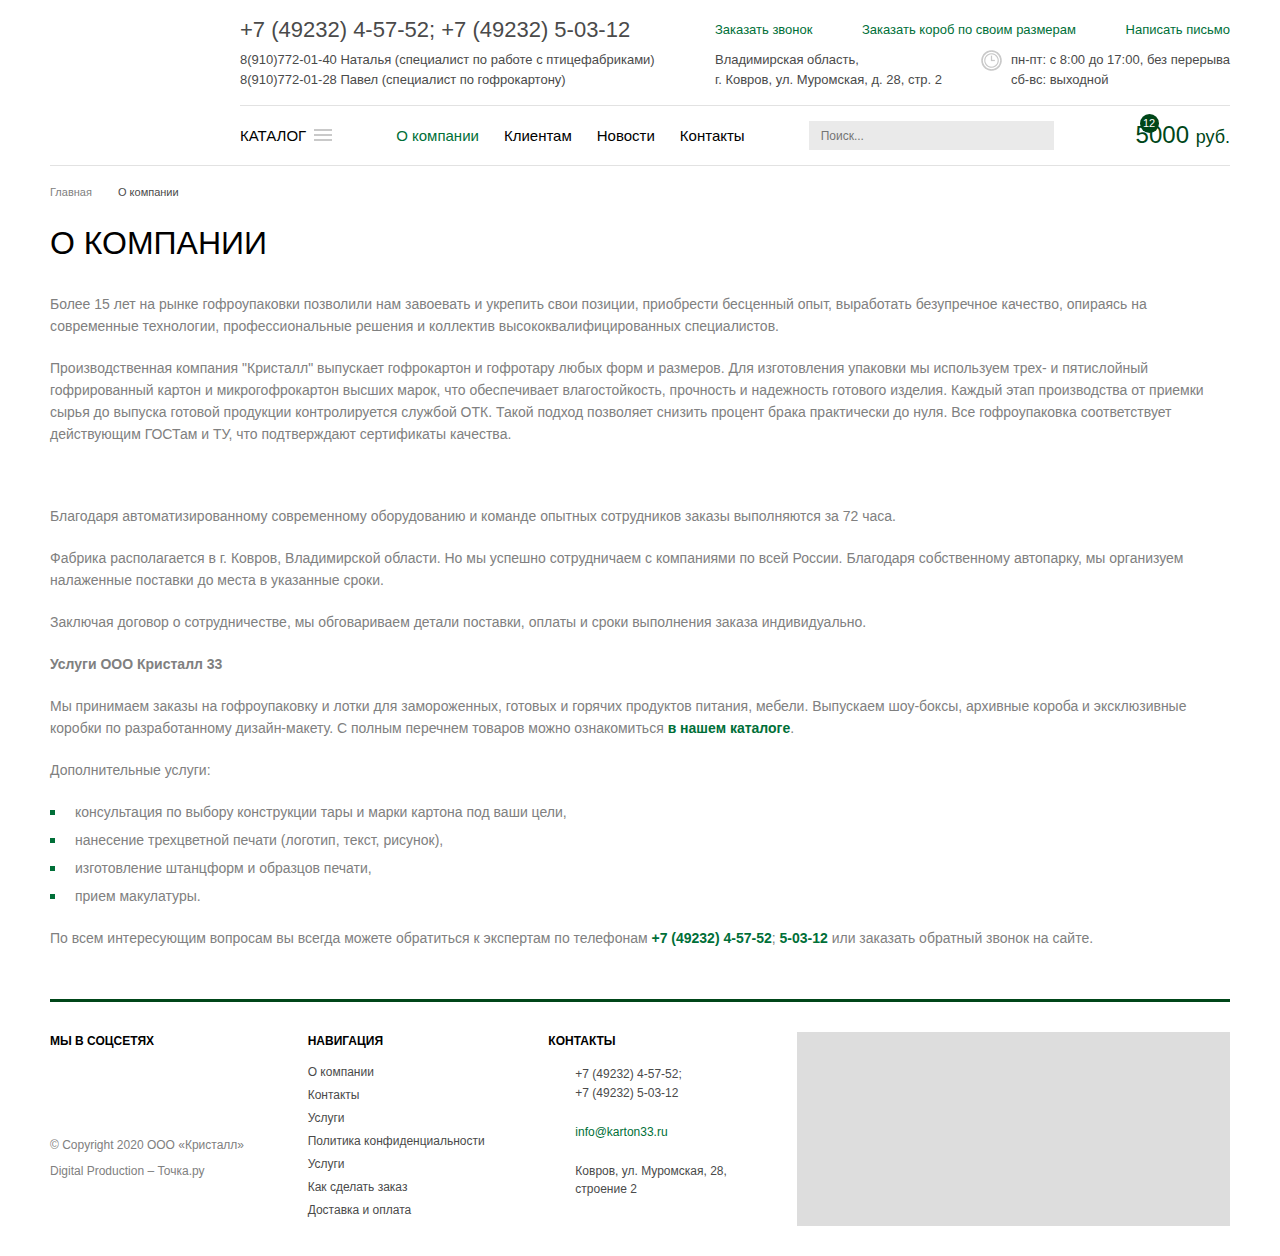
==== about.html @ c440630a "Изменения в шапке" ====
<!DOCTYPE html>
<html lang="ru">
	<head>
		<meta http-equiv="Content-Type" content="text/html; charset=utf-8">

		<!-- Адаптирование страницы для мобильных устройств -->
		<meta name="viewport" content="width=device-width, initial-scale=1, maximum-scale=1">

		<!-- Запрет распознования номера телефона -->
		<meta name="format-detection" content="telephone=no">
		<meta name="SKYPE_TOOLBAR" content ="SKYPE_TOOLBAR_PARSER_COMPATIBLE">

		<!-- Заголовок страницы -->
		<title>Заголовок страницы</title>

		<!-- Данное значение часто используют(использовали) поисковые системы -->
		<meta name="description" content="">
		<meta name="keywords" content="">

		<!-- Традиционная иконка сайта, размер 16x16, прозрачность поддерживается. Рекомендуемый формат: .ico или .png -->
		<link rel="shortcut icon" href="favicon.ico">

		<!-- Изменение цвета панели моб. браузера -->
		<meta name="msapplication-TileColor" content="#025319">
		<meta name="theme-color" content="#025319">

		<!-- Подключение файлов стилей -->
		<link rel="stylesheet" href="css/owl.carousel.css">
		<link rel="stylesheet" href="css/fancybox.css">
		<link rel="stylesheet" href="css/styles.css">

		<link rel="stylesheet" href="css/response_1219.css" media="(max-width: 1219px)">
		<link rel="stylesheet" href="css/response_1023.css" media="(max-width: 1023px)">
		<link rel="stylesheet" href="css/response_767.css" media="(max-width: 767px)">
		<link rel="stylesheet" href="css/response_479.css" media="(max-width: 479px)">
	</head>

	<body>
		<div class="wrap">
			<div class="main">
				<header>
					<button class="close"></button>

					<div class="mob_scroll">
						<div class="cont row">

							<div class="logo">
								<a href="/">
									<img src="images/logo.png" alt="">
								</a>
							</div>


							<div class="info">
								<div class="row">
									<div class="phones">
										<div class="big">
											<a href="tel:+74923245752">+7 (49232) 4-57-52</a>;
											<a href="tel:+74923250312">+7 (49232) 5-03-12</a>
										</div>

										<div>
											<a href="tel:89107720140">8(910)772-01-40 Наталья (специалист по работе с птицефабриками)</a>
										</div>

										<div>
											<a href="tel:89107720128">8(910)772-01-28 Павел (специалист по гофрокартону)</a>
										</div>
									</div>

									<div class="col_right">
										<button class="callback_btn modal_link" data-content="#callback_modal">Заказать звонок</button>

										<button class="order_btn modal_link" data-content="#order_modal">Заказать короб по своим размерам</button>

										<button class="feedback_btn modal_link" data-content="#feedback_modal">Написать письмо</button>

										<div class="location">
											Владимирская область,<br>
											г. Ковров, ул. Муромская, д. 28, стр. 2
										</div>

										<div class="time">
											пн-пт: с 8:00 до 17:00,  без перерыва<br>
											сб-вс: выходной
										</div>
									</div>
								</div>


								<div class="row">
									<div class="catalog modal_cont">
										<a href="/" class="link">Каталог</a>

										<button class="btn mini_modal_link" data-modal-id="#catalog_modal">
											<span></span>
										</button>

										<div class="mini_modal" id="catalog_modal">
											<div class="row">
												<div class="col">
													<div class="list">
														<div class="bold"><a href="/">Картонные коробки</a></div>
														<div><a href="/">Картонные коробки для переезда</a></div>
														<div><a href="/">Четырехклапанный короб</a></div>
														<div><a href="/">Без верхних клапанов</a></div>
														<div><a href="/">С замком "ласточкин хвост"</a></div>
														<div><a href="/">Шоу-боксы</a></div>
													</div>

													<div class="list">
														<div class="bold"><a href="/">Самосборный короб</a></div>
														<div><a href="/">Архивный короб</a></div>
													</div>

													<div class="list">
														<div class="bold"><a href="/">Эксклюзивные коробки</a></div>
													</div>
												</div>


												<div class="col">
													<div class="list">
														<div class="bold"><a href="/">Упаковка яиц</a></div>
														<div><a href="/">Упаковка для 20 яиц</a></div>
														<div><a href="/">Упаковка для 30 яиц</a></div>
														<div><a href="/">Короб для яиц</a></div>
														<div><a href="/">Бугорчатая прокладка для яиц</a></div>
													</div>

													<div class="list">
														<div class="bold"><a href="/">Упаковка дверей</a></div>
														<div class="bold"><a href="/">Упаковка пиццы</a></div>
														<div class="bold"><a href="/">Упаковка мяса птицы</a></div>
													</div>

													<div class="list">
														<div class="bold"><a href="/">Листовой гофрокартон</a></div>
														<div><a href="/">Микрогофрокартон</a></div>
														<div><a href="/">Пятислойный гофрокартон</a></div>
														<div><a href="/">Трехслойный гофрокартон</a></div>
													</div>
												</div>


												<div class="col">
													<div class="list">
														<div class="bold"><a href="/">Боробки с крышкой</a></div>
														<div class="bold"><a href="/">Большие картонные коробки</a></div>
													</div>

													<div class="list">
														<div class="bold"><a href="/">Лотки из гофрокартона</a></div>
														<div><a href="/">Для кондитерских изделий</a></div>
														<div><a href="/">Для мясной продукции</a></div>
														<div><a href="/">Для рыбной продукции</a></div>
														<div><a href="/">Комплект крышка/дно</a></div>
														<div><a href="/">Для суточных цыплят</a></div>
														<div><a href="/">Овощной лоток</a></div>
														<div><a href="/">Кондитерский лоток усиленный</a></div>
													</div>
												</div>

												<div class="col">
													<div class="list">
														<div class="bold"><a href="/">Печать на коробках</a></div>
														<div class="bold"><a href="/">Прием макулатуры</a></div>
														<div class="bold"><a href="/">Изготовление штанцформ</a></div>
													</div>
												</div>
											</div>
										</div>
									</div>


									<nav class="menu">
										<div class="item">
											<a class="active">О компании</a>
										</div>

										<div class="item">
											<a href="/" class="sub_link">Клиентам</a>

											<div class="sub_menu">
												<div><a href="/">Услуги</a></div>
												<div><a href="/">Как сделать заказ</a></div>
												<div><a href="/">Доставка и оплата</a></div>
											</div>
										</div>

										<div class="item">
											<a href="/">Новости</a>
										</div>

										<div class="item">
											<a href="/">Контакты</a>
										</div>
									</nav>


									<form action="" class="search">
										<input type="text" name="" value="" class="input" placeholder="Поиск...">

										<button type="submit" class="submit_btn">

										</button>
									</form>


									<a href="/" class="cart_link">
										<img src="images/ic_cart.png" alt="">
										<span class="count">12</span>
										<span class="price">5000 <small>руб.</small></span>
									</a>
								</div>
							</div>

						</div>
					</div>
				</header>


				<section class="mob_header">
					<div class="cont">

						<div class="logo">
							<img src="images/logo.png" alt="">
						</div>


						<div class="phones">
							<div class="big">
								<a href="tel:+74923245752">+7 (49232) 4-57-52</a>;
								<a href="tel:+74923250312">+7 (49232) 5-03-12</a>
							</div>
						</div>


						<a href="/" class="cart_link">
							<img src="images/ic_cart.png" alt="">
							<span class="count">12</span>
							<span class="price">5000 <small>руб.</small></span>
						</a>


						<button class="mob_menu_btn">
							<span></span>
						</button>

					</div>
				</section>


				<section class="page_head">
					<div class="cont">

						<div class="breadcrumbs">
							<a href="/">Главная</a> <span class="sep"></span>
							О компании
						</div>

						<h1 class="page_title">О КОМПАНИИ</h1>

					</div>
				</section>


				<section class="block">
					<div class="cont">

						<div class="text_block">
							<p>Более 15 лет на рынке гофроупаковки позволили нам завоевать и укрепить свои позиции, приобрести бесценный опыт, выработать безупречное качество, опираясь на современные технологии, профессиональные решения и коллектив высококвалифицированных специалистов.</p>

							<p>Производственная компания "Кристалл" выпускает гофрокартон и гофротару любых форм и размеров. Для изготовления упаковки мы используем трех- и пятислойный гофрированный картон и микрогофрокартон высших марок, что обеспечивает влагостойкость, прочность и надежность готового изделия. Каждый этап производства от приемки сырья до выпуска готовой продукции контролируется службой ОТК. Такой подход позволяет снизить процент брака практически до нуля. Все гофроупаковка соответствует действующим ГОСТам и ТУ, что подтверждают сертификаты качества.</p>

							<div class="gallery">
								<div class="row">
									<a href="images/tmp/cert_img1.jpg" class="fancy_img" data-fancybox="gallery">
										<img data-src="images/tmp/cert_img1.jpg" alt="" class="lozad">
									</a>

									<a href="images/tmp/cert_img2.jpg" class="fancy_img" data-fancybox="gallery">
										<img data-src="images/tmp/cert_img2.jpg" alt="" class="lozad">
									</a>

									<a href="images/tmp/cert_img3.jpg" class="fancy_img" data-fancybox="gallery">
										<img data-src="images/tmp/cert_img3.jpg" alt="" class="lozad">
									</a>
								</div>
							</div>

							<p>Благодаря автоматизированному современному оборудованию и команде опытных сотрудников заказы выполняются за 72 часа.</p>

							<p>Фабрика располагается в г. Ковров, Владимирской области. Но мы успешно сотрудничаем с компаниями по всей России. Благодаря собственному автопарку, мы организуем налаженные поставки до места в указанные сроки.</p>

							<p>Заключая договор о сотрудничестве, мы обговариваем детали поставки, оплаты и сроки выполнения заказа индивидуально.</p>

							<p><strong>Услуги ООО Кристалл 33</strong></p>

							<p>Мы принимаем заказы на гофроупаковку и лотки для замороженных, готовых и горячих продуктов питания, мебели. Выпускаем шоу-боксы, архивные короба и эксклюзивные коробки по разработанному дизайн-макету. С полным перечнем товаров можно ознакомиться <a href="/"><b>в нашем каталоге</b></a>.</p>

							<p>Дополнительные услуги:</p>

							<ul>
								<li>консультация по выбору конструкции тары и марки картона под ваши цели,</li>
								<li>нанесение трехцветной печати (логотип, текст, рисунок),</li>
								<li>изготовление штанцформ и образцов печати,</li>
								<li>прием макулатуры.</li>
							</ul>

							<p>По всем интересующим вопросам вы всегда можете обратиться к экспертам по телефонам <a href="tel:+7492324-57-52"><b>+7 (49232) 4-57-52</b></a>; <a href="tel:+74923250312"><b>5-03-12</b></a> или заказать обратный звонок на сайте.</p>
						</div>

					</div>
				</section>
			</div>


			<footer>
				<div class="cont">

					<div class="row">
						<div class="col">
							<div class="socials">
								<div class="title">МЫ В СОЦСЕТЯХ</div>

								<a href="/" target="_blank" class="vk"></a>
							</div>

							<div class="copyright">&copy; Copyright 2020 ООО «Кристалл»</div>

							<div class="creator">
								Digital Production – <a href="/" target="_blank" rel="noopener">Точка.ру</a>
							</div>
						</div>


						<div class="links">
							<div class="title">НАВИГАЦИЯ</div>

							<div class="list">
								<div><a href="/">О компании</a></div>
								<div><a href="/">Контакты</a></div>
								<div><a href="/">Услуги</a></div>
								<div><a href="/">Политика конфиденциальности</a></div>
								<div><a href="/">Услуги</a></div>
								<div><a href="/">Как сделать заказ</a></div>
								<div><a href="/">Доставка и оплата</a></div>
							</div>
						</div>


						<div class="contacts">
							<div class="title">КОНТАКТЫ</div>

							<div class="phone">
								<div><a href="tel:+74923245752">+7 (49232) 4-57-52</a>;</div>
								<div><a href="tel:+74923250312">+7 (49232) 5-03-12</a></div>
							</div>

							<div class="email">
								<a href="mailto:info@karton33.ru">info@karton33.ru</a>
							</div>

							<div class="adres">Ковров, ул. Муромская, 28, строение 2</div>
						</div>


						<div class="map">
							<script type="text/javascript" charset="utf-8" async src="https://api-maps.yandex.ru/services/constructor/1.0/js/?um=constructor%3Aab0e8671769a07c97c5d4440eb5400919c801d9e5bbdc01a79ce185cebcdc451&amp;width=100%25&amp;height=100%25&amp;lang=ru_RU&amp;scroll=false"></script>
						</div>
					</div>

				</div>
			</footer>
		</div>


		<div class="buttonUp">
			<button><span></span></button>
		</div>


		<div class="overlay"></div>

		<div class="supports_error">
			Ваш браузер устарел рекомендуем обновить его до последней версии<br> или использовать другой более современный.
		</div>


		<section class="modal" id="callback_modal">
			<div class="modal_title">Заказать звонок</div>

			<div class="modal_data">
				<form action="" class="form custom_submit">
					<div class="line">
						<div class="label">Имя <span class="required">*</span></div>

						<div class="field">
							<input type="text" name="" value="" class="input">
						</div>
					</div>

					<div class="line">
						<div class="label">Телефон <span class="required">*</span></div>

						<div class="field">
							<input type="tel" name="" value="" class="input">
						</div>
					</div>

					<div class="line">
						<div class="label">Комментарий</div>

						<div class="field">
							<input type="text" name="" value="" class="input">
						</div>
					</div>

					<div class="line agree">
						<div class="field">
							<input type="checkbox" name="agree" id="callback_agree">
							<label for="callback_agree">
								С условиями <a href="/" target="_blank">обработки персональных</a> данных ознакомлен и согласен *
							</label>
						</div>
					</div>


					<div class="submit">
						<button type="submit" class="submit_btn">Отправить</button>

						<div class="exp"><span class="required">*</span> — обязательные поля</div>
					</div>
				</form>
			</div>
		</section>


		<section class="modal" id="order_modal">
			<div class="modal_title">Заказать короб</div>

			<div class="modal_data">
				<form action="" class="form custom_submit">
					<div class="line">
						<div class="label">Ваше имя</div>

						<div class="field">
							<input type="text" name="" value="" class="input">
						</div>
					</div>

					<div class="line">
						<div class="label">Ваш телефон <span class="required">*</span></div>

						<div class="field">
							<input type="tel" name="" value="" class="input">
						</div>
					</div>

					<div class="line">
						<div class="label">Ваши размеры</div>

						<div class="field">
							<textarea name=""></textarea>
						</div>
					</div>

					<div class="line">
						<div class="label">Ваш комментарий</div>

						<div class="field">
							<textarea name=""></textarea>
						</div>
					</div>

					<div class="line agree">
						<div class="field">
							<input type="checkbox" name="agree" id="order_agree">
							<label for="order_agree">
								С условиями <a href="/" target="_blank">обработки персональных</a> данных ознакомлен и согласен *
							</label>
						</div>
					</div>


					<div class="submit">
						<button type="submit" class="submit_btn">Отправить</button>

						<div class="exp"><span class="required">*</span> — обязательные поля</div>
					</div>
				</form>
			</div>
		</section>


		<section class="modal" id="feedback_modal">
			<div class="modal_title">Написать письмо</div>

			<div class="modal_data">
				<form action="" class="form custom_submit">
					<div class="line">
						<div class="label">Ваше имя</div>

						<div class="field">
							<input type="text" name="" value="" class="input">
						</div>
					</div>

					<div class="line">
						<div class="label">E-mail <span class="required">*</span></div>

						<div class="field">
							<input type="email" name="" value="" class="input">
						</div>
					</div>

					<div class="line">
						<div class="label">Текст письма <span class="required">*</span></div>

						<div class="field">
							<textarea name=""></textarea>
						</div>
					</div>

					<div class="line agree">
						<div class="field">
							<input type="checkbox" name="agree" id="feedback_agree">
							<label for="feedback_agree">
								С условиями <a href="/" target="_blank">обработки персональных</a> данных ознакомлен и согласен *
							</label>
						</div>
					</div>


					<div class="submit">
						<button type="submit" class="submit_btn">Отправить</button>

						<div class="exp"><span class="required">*</span> — обязательные поля</div>
					</div>
				</form>
			</div>
		</section>


		<section class="modal" id="product_order_modal">
			<div class="modal_title">Заказать</div>

			<div class="modal_data">
				<form action="" class="form custom_submit">
					<div class="line">
						<div class="label">Ваше имя</div>

						<div class="field">
							<input type="text" name="" value="" class="input">
						</div>
					</div>

					<div class="line">
						<div class="label">Ваш телефон <span class="required">*</span></div>

						<div class="field">
							<input type="tel" name="" value="" class="input">
						</div>
					</div>

					<div class="line">
						<div class="label">Ваш комментарий</div>

						<div class="field">
							<textarea name=""></textarea>
						</div>
					</div>

					<div class="line agree">
						<div class="field">
							<input type="checkbox" name="agree" id="product_order_agree">
							<label for="product_order_agree">
								С условиями <a href="/" target="_blank">обработки персональных</a> данных ознакомлен и согласен *
							</label>
						</div>
					</div>


					<div class="submit">
						<button type="submit" class="submit_btn">Отправить</button>

						<div class="exp"><span class="required">*</span> — обязательные поля</div>
					</div>
				</form>
			</div>
		</section>


		<section class="modal" id="success_modal">
			<div class="modal_title">Спасибо!</div>

			<div class="text">Ваше сообщение успешно отправлено. Наш менеджер свяжется с Вами.</div>
		</section>


		<!-- Подключение javascript файлов -->
		<script src="js/jquery-3.5.0.min.js"></script>
		<script src="js/lozad.min.js"></script>
		<script src="js/owl.carousel.min.js"></script>
		<script src="js/inputmask.min.js"></script>
		<script src="js/fancybox.min.js"></script>
		<script src="js/functions.js"></script>
		<script src="js/scripts.js"></script>
	</body>
</html>
---- css/styles.css ----
/* For old browsers */
@supports (not(--css: variables))
{
    .supports_error
    {
        display: flex !important;
    }
}

/* For IE */
@media screen and (-ms-high-contrast: active), (-ms-high-contrast: none)
{
    .supports_error
    {
        display: flex !important;
    }
}



/*-----------
    Fonts
-----------*/
@font-face
{
    font-family: 'Pro';
    font-weight: normal;
    font-style: normal;

    font-display: swap;
    src: url('../fonts/pro-regular.woff') format('woff'),
    url('../fonts/pro-regular.ttf') format('truetype');
}

@font-face
{
    font-family: 'Pro';
    font-weight: 500;
    font-style: normal;

    font-display: swap;
    src: url('../fonts/pro-medium.woff') format('woff'),
    url('../fonts/pro-medium.ttf') format('truetype');
}

@font-face
{
    font-family: 'Pro';
    font-weight: 700;
    font-style: normal;

    font-display: swap;
    src: url('../fonts/pro-bold.woff') format('woff'),
    url('../fonts/pro-bold.ttf') format('truetype');
}



/*------------------
    Reset styles
------------------*/
*
{
    box-sizing: border-box;
    margin: 0;
    padding: 0;
}

*:before,
*:after
{
    box-sizing: border-box;
}

html
{
    -webkit-font-smoothing: antialiased;
    -moz-osx-font-smoothing: grayscale;
        -ms-text-size-adjust: 100%;
    -webkit-text-size-adjust: 100%;
}

body
{
    margin: 0;

    -webkit-tap-highlight-color: transparent;
    -webkit-overflow-scrolling: touch;
    text-rendering: optimizeLegibility;
    text-decoration-skip: objects;
}

img
{
    border-style: none;
}

textarea
{
    overflow: auto;
}

input,
textarea,
input:active,
textarea:active,
button
{
    margin: 0;

    -webkit-border-radius: 0;
            border-radius: 0;
         outline: none transparent !important;
    box-shadow: none;

    -webkit-appearance: none;
            appearance: none;
    -moz-outline: none !important;
}

:focus
{
    outline: 0;
}

:hover,
:active
{
    -webkit-tap-highlight-color: rgba(0,0,0,0);
    -webkit-touch-callout: none;
}


::-ms-clear
{
    display: none;
}



/*-------------------
    Global styles
-------------------*/
:root
{
    --bg: #fff;
    --sidebar_width: 235px;
    --scroll_width: 17px;
    --text_color: #808080;
    --font_size: 14px;
    --font_size_title: 32px;
    --font_family: 'Pro', 'Arial', sans-serif;
}


::selection
{
    color: #fff;

    background: #025319;
}

::-moz-selection
{
    color: #fff;

    background: #025319;
}


.clear
{
    clear: both;
}

.left
{
    float: left;
}

.right
{
    float: right;
}



html
{
    height: 100%;

    background: var(--bg);
}

html.custom_scroll ::-webkit-scrollbar
{
    width: 10px;
    height: 10px;

    background-color: #ccc;
}

html.custom_scroll ::-webkit-scrollbar-thumb
{
    background-color: #025319;
}

html.custom_scroll
{
    scrollbar-color: #025319 #ccc;
    scrollbar-width: thin;
}


body
{
    color: var(--text_color);
    font: var(--font_size) var(--font_family);

    height: 100%;

    -webkit-user-select: none;
       -moz-user-select: none;
        -ms-user-select: none;
            user-select: none;

    -webkit-touch-callout: none;
}

body.lock
{
    position: fixed;
    top: 0;
    left: 0;

    overflow: hidden;

    width: 100%;
    height: 100%;
}


button
{
    color: var(--text_color);
    font: var(--font_size) var(--font_family);

    cursor: pointer;

    border: none;
    background: none;
}


.wrap
{
    position: relative;

    display: flex;
    overflow: hidden;
    flex-direction: column;

    min-width: 360px;
    min-height: 100%;
}


.main
{
    flex: 1 0 auto;
}


.cont
{
    width: 100%;
    max-width: 1220px;
    margin: 0 auto;
    padding: 0 20px;
}


.compensate-for-scrollbar
{
    margin-right: var(--scroll_width) !important;
}

.compensate-for-scrollbar header.fixed
{
    padding-right: var(--scroll_width) !important;
}


.lozad
{
    transition: opacity .5s linear;

    opacity: 0;
}

.lozad.loaded
{
    opacity: 1;
}


.row
{
    display: flex;

    justify-content: flex-start;
    align-items: flex-start;
    align-content: flex-start;
    flex-wrap: wrap;
}



.content_flex.row,
.content_flex > .cont.row
{
    justify-content: space-between;
    align-items: stretch;
    align-content: stretch;
}

.content_flex .content
{
    position: relative;

    width: calc(100% - var(--sidebar_width) - 30px);
}

.content_flex .content > :first-child
{
    margin-top: 0;
}

.content_flex .content > :last-child
{
    margin-bottom: 0;
}

.content_flex .content .page_title
{
    margin-bottom: 20px;
}



.block
{
    margin-bottom: 50px;
}



.owl-carousel,
.owl-carousel .slide:first-child
{
    display: block;
}

.owl-carousel .slide
{
    display: none;
}

.owl-carousel .owl-stage
{
    font-size: 0;

    white-space: nowrap;
}

.owl-carousel .owl-item
{
    font-size: var(--font_size);

    display: inline-block;

    vertical-align: top;
    white-space: normal;
}

.owl-carousel .slide .lozad
{
    transition: .2s linear;
}



.modal_cont
{
    position: relative;
}

.mini_modal_link
{
    font-family: var(--font_family);

    display: inline-block;

    cursor: pointer;
    vertical-align: top;
    text-decoration: none;

    border: none;
    background: none;
}

.mini_modal
{
    position: absolute;
    z-index: 100;
    top: calc(100% + 30px);
    left: 0;

    visibility: hidden;

    transition: .2s linear;
    pointer-events: none;

    opacity: 0;
}

.mini_modal.active
{
    top: 100%;

    visibility: visible;

    pointer-events: auto;

    opacity: 1;
}



.buttonUp
{
    position: fixed;
    z-index: 99;
    right: 50%;
    bottom: 30px;

    display: none;

    margin-right: -657px;
}

.buttonUp button
{
    position: relative;

    display: flex;

    width: 47px;
    height: 46px;

    transition: background .2s linear;

    background: #bee3d0;

    justify-content: center;
    align-items: center;
    align-content: center;
    flex-wrap: wrap;
}

.buttonUp button > *
{
    position: relative;

    display: block;

    width: 1px;
    height: 19px;

    transition: background .2s linear;

    background: #00440c;
}

.buttonUp button > *:before
{
    position: absolute;
    top: 0;
    left: -4px;

    display: block;

    width: 9px;
    height: 9px;
    margin: auto;

    content: '';
    transition: border-color .2s linear;
    transform: rotate(-45deg);

    border-top: 1px solid #00440c;
    border-right: 1px solid #00440c;
}

.buttonUp button:hover
{
    background: #007031;
}

.buttonUp button:hover > *
{
    background: #fff;
}

.buttonUp button:hover > *:before
{
    border-color: #fff;
}



.overlay
{
    position: fixed;
    z-index: 100;
    top: 0;
    left: 0;

    display: none;

    width: 100%;
    height: 100%;

    opacity: .65;
    background: #000;
}



.supports_error
{
    font-family: 'Arial', sans-serif;
    font-size: 20px;
    line-height: 30px;

    position: fixed;
    z-index: 1000;
    top: 0;
    left: 0;

    display: none;

    width: 100%;
    height: 100%;
    padding: 20px;

    text-align: center;

    background: #fff;

    justify-content: center;
    align-items: center;
    align-content: center;
    flex-wrap: wrap;
}

.supports_error.show
{
    display: flex;
}



/*------------
    Header
------------*/
header
{
    position: relative;
    z-index: 99;
    top: 0;
    left: 0;

    width: 100%;
}


header > .close
{
    position: absolute;
    top: 0;
    left: 100%;

    display: none;

    width: 50px;
    height: 50px;

    cursor: pointer;

    border: none;
    background: none;
}

header.show > .close
{
    display: block;
}

header.show > .close:before,
header.show > .close:after
{
    position: absolute;
    top: 0;
    right: 0;
    bottom: 0;
    left: 0;

    display: block;

    width: 50%;
    height: 2px;
    margin: auto;

    content: '';
    transform: rotate(45deg);

    background: #fff;
}

header.show > .close:after
{
    transform: rotate(-45deg);
}


header .cont
{
    position: relative;
}



header .logo
{
    display: flex;

    max-width: 170px;
    margin-right: auto;

    align-self: center;
    justify-content: flex-start;
    align-items: center;
    align-content: center;
    flex-wrap: wrap;
}

header .logo a,
header .logo img
{
    display: block;

    max-width: 100%;
    margin: 0 auto;
}



header .info
{
    width: calc(100% - 190px);
    margin-left: auto;
    padding: 10px 0 15px;
}

header .info .row
{
    justify-content: space-between;
    /*align-items: center;
    align-content: center;*/
}

header .info .row + .row
{
    margin-top: 15px;
    padding-top: 15px;

    border-top: 1px solid #e2e2e2;
}



header .phones
{
    color: #4a4a4a;
    font-size: 13px;
    line-height: 20px;
}

header .phones > * br
{
    display: none;
}

header .phones .big
{
    font-size: 22px;
    line-height: 40px;
}

header .phones a
{
    color: #4a4a4a;

    text-decoration: none;
}



header .col_right
{
    display: flex;

    width: calc(100% - 450px);

    justify-content: space-between;
    align-items: center;
    align-content: center;
    flex-wrap: wrap;
}


header .callback_btn
{
    color: #006f38;
    font-size: 13px;
    line-height: 40px;

    padding-left: 25px;

    transition: .2s linear;

    background: url(../images/ic_callback_link.png) 0 0 no-repeat;
}

header .callback_btn:hover
{
    color: #004619;

    background-position: 0 -40px;
}


header .order_btn
{
    color: #006f38;
    font-size: 13px;
    line-height: 40px;

    padding-left: 25px;

    transition: .2s linear;

    background: url(../images/ic_order_link.png) 0 0 no-repeat;
}

header .order_btn:hover
{
    color: #004619;

    background-position: 0 -40px;
}


header .feedback_btn
{
    color: #006f38;
    font-size: 13px;
    line-height: 40px;

    padding-left: 25px;

    transition: .2s linear;

    background: url(../images/ic_feedback_link.png) 0 0 no-repeat;
}

header .feedback_btn:hover
{
    color: #004619;

    background-position: 0 -40px;
}



header .location
{
    color: #4a4a4a;
    font-size: 13px;
    line-height: 20px;

    padding-left: 25px;

    background: url(../images/ic_footer_adres.png) 0 0 no-repeat;
}



header .time
{
    color: #4a4a4a;
    font-size: 13px;
    line-height: 20px;

    padding-left: 30px;

    background: url(../images/ic_time.png) 0 0 no-repeat;
}



header .catalog
{
    position: static;

    display: flex;

    justify-content: flex-start;
    align-items: center;
    align-content: center;
    flex-wrap: wrap;
}


header .catalog .link
{
    color: #000;
    font-size: 15px;
    font-weight: 500;
    line-height: 29px;

    display: block;

    transition: color .2s linear;
    text-decoration: none;
    text-transform: uppercase;
}

header .catalog .link:hover,
header .catalog .link.active
{
    color: #006f38;
}


header .catalog .btn
{
    display: flex;

    width: 18px;
    height: 18px;
    margin-bottom: 1px;
    margin-left: 8px;

    justify-content: center;
    align-items: center;
    align-content: center;
    flex-wrap: wrap;
}

header .catalog .btn span
{
    position: relative;

    display: block;

    width: 100%;
    height: 2px;

    transition: background .2s linear;

    background: #c9c9c9;
}

header .catalog .btn span:before,
header .catalog .btn span:after
{
    position: absolute;
    top: -5px;
    left: 0;

    display: block;

    width: 100%;
    height: 100%;

    content: '';
    transition: background .2s linear;

    background: #c9c9c9;
}

header .catalog .btn span:after
{
    top: 5px;
}

header .catalog .btn:hover span,
header .catalog .btn.active span,
header .catalog .btn:hover span:before,
header .catalog .btn.active span:before,
header .catalog .btn:hover span:after,
header .catalog .btn.active span:after
{
    background: #006f38;
}


#catalog_modal
{
    top: 100%;
    left: 20px;

    width: 1180px;
    padding: 30px;

    background: #006f38;
}

#catalog_modal .row
{
    margin-bottom: -30px;
    margin-left: -50px;
}

#catalog_modal .row > *
{
    width: calc(25% - 50px);
    margin-bottom: 30px;
    margin-left: 50px;
}

#catalog_modal .list + .list
{
    margin-top: 30px;
}

#catalog_modal .list > * + *
{
    margin-top: 7px;
}

#catalog_modal .list a
{
    color: #fff;

    display: inline-block;

    vertical-align: top;
    text-decoration: none;
}

#catalog_modal .list .bold a
{
    font-weight: 700;
}

#catalog_modal .list a:hover
{
    text-decoration: underline;
}



header .menu
{
    display: flex;

    justify-content: flex-start;
    align-items: flex-start;
    align-content: flex-start;
    flex-wrap: wrap;
}

header .menu .item
{
    position: relative;
}

header .menu .item + .item
{
    margin-left: 25px;
}

header .menu .item > a
{
    color: #000;
    font-size: 15px;
    font-weight: 500;
    line-height: 29px;

    display: block;

    transition: color .2s linear;
    text-decoration: none;
}

header .menu .item:hover > a,
header .menu .item > a.active
{
    color: #006f38;
}


header .menu .sub_menu
{
    position: absolute;
    z-index: 99;
    top: calc(100% + 30px);
    left: 0;

    visibility: hidden;

    min-width: 100%;
    min-width: 220px;
    padding: 20px 25px;

    transition: .2s linear;
    pointer-events: none;

    opacity: 0;
    background: #006f38;
}

header .menu .item:hover > a.touch_link + .sub_menu
{
    top: calc(100% + 30px);

    visibility: hidden;

    opacity: 0;
}

header .menu .sub_menu:before
{
    position: absolute;
    bottom: 100%;
    left: 10px;

    display: block;

    content: '';

    border-right: 5px solid transparent;
    border-bottom: 5px solid #006f38;
    border-left: 5px solid transparent;
}

header .menu .sub_menu:after
{
    position: absolute;
    bottom: 100%;
    left: 0;

    display: block;

    width: 100%;
    height: 10px;

    content: '';
}

header .menu .item:hover .sub_menu,
header .menu .item > a.touch_link + .sub_menu.show
{
    top: calc(100% + 10px);

    visibility: visible;

    pointer-events: auto;

    opacity: 1;
}

header .menu .sub_menu a
{
    color: #fff;
    font-size: 15px;
    font-weight: 500;
    line-height: 29px;

    display: block;

    transition: background .2s linear;
    text-decoration: none;
}

header .menu .sub_menu a:hover,
header .menu .sub_menu a.active
{
    text-decoration: underline;
}



header .search
{
    display: flex;

    width: 245px;
    max-width: 100%;

    justify-content: flex-start;
    align-items: center;
    align-content: center;
    flex-wrap: wrap;
}

header .search .input
{
    color: #808080;
    font-family: var(--font_family);
    font-size: 12px;

    display: block;

    width: 100%;
    height: 29px;
    padding: 0 45px 0 12px;

    border: none;
    background: #eaeaea;
}

header .search .submit_btn
{
    display: block;

    width: 45px;
    height: 29px;
    margin-left: -45px;

    cursor: pointer;

    border: none;
    background: url(../images/ic_search.png) 0 0 no-repeat;
}

header .search .submit_btn:hover
{
    background-position: 0 -29px;
}

header .search .submit_btn:active
{
    background-position: 0 -58px;
}



header .cart_link
{
    color: #004619;
    font-weight: 500;

    position: relative;

    display: flex;

    text-decoration: none;

    justify-content: flex-start;
    align-items: center;
    align-content: center;
    flex-wrap: wrap;
}

header .cart_link img
{
    display: block;
}

header .cart_link .count
{
    color: #fff;
    font-size: 11px;
    font-weight: 500;
    line-height: 19px;

    position: absolute;
    top: -7px;
    left: 22px;

    width: 19px;
    height: 19px;

    text-align: center;

    border-radius: 50%;
    background: #004619;
}

header .cart_link .price
{
    font-size: 24px;

    display: block;

    margin-left: 18px;

    white-space: nowrap;
}

header .cart_link .price small
{
    font-size: 18px;
}



.mob_header
{
    position: relative;
    z-index: 99;
    top: 0;
    left: 0;

    display: none;

    width: 100%;
    margin-bottom: 5px;
    padding: 15px 0;
}

.mob_header .cont
{
    display: flex;

    justify-content: space-between;
    align-items: center;
    align-content: center;
    flex-wrap: wrap;
}


.mob_header .logo a,
.mob_header .logo img
{
    display: block;

    height: 80px;
}


.mob_header .phones
{
    color: #4a4a4a;
    font-size: 13px;
    line-height: 20px;
}

.mob_header .phones .big
{
    font-size: 20px;
    line-height: 30px;
}

.mob_header .phones a
{
    color: #4a4a4a;

    text-decoration: none;
}


.mob_header .cart_link
{
    color: #004619;
    font-weight: 500;

    position: relative;

    display: flex;

    text-decoration: none;

    justify-content: flex-start;
    align-items: center;
    align-content: center;
    flex-wrap: wrap;
}

.mob_header .cart_link img
{
    display: block;

    width: 30px;
}

.mob_header .cart_link .count
{
    color: #fff;
    font-size: 11px;
    font-weight: 500;
    line-height: 19px;

    position: absolute;
    top: -7px;
    left: 22px;

    width: 19px;
    height: 19px;

    text-align: center;

    border-radius: 50%;
    background: #004619;
}

.mob_header .cart_link .price
{
    font-size: 22px;

    display: block;

    margin-left: 18px;

    white-space: nowrap;
}

.mob_header .cart_link .price small
{
    font-size: 16px;
}


.mob_header .mob_menu_btn
{
    display: block;

    width: 46px;
    height: 38px;
    margin-right: -10px;
    margin-left: -10px;
    padding: 10px;

    cursor: pointer;

    border: none;
    background: none;
}

.mob_header .mob_menu_btn span
{
    position: relative;

    display: block;

    width: 100%;
    height: 2px;

    background: #000;
}

.mob_header .mob_menu_btn span:before,
.mob_header .mob_menu_btn span:after
{
    position: absolute;
    top: -8px;
    left: 0;

    display: block;

    width: 100%;
    height: 100%;

    content: '';

    background: #000;
}

.mob_header .mob_menu_btn span:after
{
    top: 8px;
}



header.fixed
{
    position: fixed;

    margin: 0;

    -webkit-animation: moveDown .5s;
            animation: moveDown .5s;

    background: #fff;
    box-shadow: 0 3px 10px rgba(0, 0, 0, .3);
}


header.fixed .logo img
{
    height: 90px;
}


header.fixed .info
{
    padding-bottom: 10px;
}

header.fixed .info .row + .row
{
    margin-top: 10px;
    padding-top: 10px;
}


header.fixed .phones
{
    display: flex;

    width: 100%;

    justify-content: space-between;
    align-items: center;
    align-content: center;
    flex-wrap: wrap;
}

header.fixed .phones > *
{
    width: 235px;
    max-width: 100%;
}

header.fixed .phones > *.big
{
    width: calc(100% - 550px);
}


header.fixed .callback_btn,
header.fixed .order_btn,
header.fixed .feedback_btn
{
    display: none;
}


@-webkit-keyframes moveDown
{
    0%
    {
        -webkit-transform: translateY(-110px);
                transform: translateY(-110px);
    }
}
@-moz-keyframes moveDown
{
    0%
    {
        -webkit-transform: translateY(-110px);
                transform: translateY(-110px);
    }
}
@keyframes moveDown
{
    0%
    {
        -webkit-transform: translateY(-110px);
                transform: translateY(-110px);
    }
}



/*-------------
    Sidebar
-------------*/
aside
{
    position: relative;

    width: var(--sidebar_width);
    max-width: 100%;
}



aside .mob_cats_btn
{
    color: #fff;
    font-weight: 700;
    line-height: 44px;

    display: none;

    width: 100%;
    height: 44px;

    transition: background .2s linear;
    text-transform: uppercase;

    background: #004619;
}

aside .mob_cats_btn.active
{
    background: #006f38;
}


aside .cats
{
    background: #f4f4f4;
}

aside .cats .cat + .cat
{
    border-top: 1px solid #e2e2e2;
}

aside .cats .main_cat
{
    color: #006f38;
    line-height: 18px;

    position: relative;

    display: block;

    padding: 13px 18px;

    transition: color .2s linear;
    text-decoration: none;
}

aside .cats .main_cat.sub_link
{
    padding-right: 41px;
}

aside .cats .main_cat:hover,
aside .cats .main_cat.active
{
    color: #000;
}


aside .cats .main_cat .arr
{
    position: absolute;
    top: 0;
    right: 0;

    width: 40px;
    height: 100%;

    transition: background .2s linear;
}

aside .cats .main_cat .arr:after
{
    position: absolute;
    top: -3px;
    right: 0;
    bottom: 0;
    left: 0;

    display: block;

    width: 8px;
    height: 8px;
    margin: auto;

    content: '';
    transition: .2s linear;
    transform: rotate(-45deg);

    border-bottom: 1px solid #006f38;
    border-left: 1px solid #006f38;
}

aside .cats .main_cat .arr:hover
{
    background: #f0eded;
}

aside .cats .main_cat.active .arr:after
{
    top: 3px;

    transform: rotate(-225deg);

    border-color: #000;
}


aside .cats .sub_cats
{
    display: none;

    padding-bottom: 10px;
}

aside .cats .sub_cats a
{
    color: #006f38;
    font-size: 12px;
    line-height: 14px;

    position: relative;

    display: block;

    padding: 8px 18px 8px 34px;

    transition: color .2s linear;
    text-decoration: none;
}

aside .cats .sub_cats a:before
{
    position: absolute;
    top: 15px;
    left: 18px;

    display: block;

    width: 3px;
    height: 3px;

    content: '';

    background: #006f38;
}

aside .cats .sub_cats a:hover,
aside .cats .sub_cats a.active
{
    color: #000;
}



/*---------------
    Page head
---------------*/
.page_head
{
    margin-bottom: 30px;
}

.page_head .cont > * + *
{
    margin-top: 25px;
}


.breadcrumbs
{
    color: #4a4a4a;
    font-size: 11px;

    padding-top: 20px;

    border-top: 1px solid #e2e2e2;
}

.breadcrumbs a
{
    color: var(--text_color);

    transition: color .2s linear;
    text-decoration: none;
}

.breadcrumbs a:hover
{
    color: #006f38;
}

.breadcrumbs .sep
{
    position: relative;
    top: -1px;

    display: inline-block;

    width: 10px;
    height: 5px;
    margin: 0 5px;

    vertical-align: middle;

    background: url(../images/ic_bred_sep.png) 0 0 no-repeat;
}


.page_title
{
    color: #000;
    font-size: var(--font_size_title);
    font-weight: normal;
    line-height: 40px;

    text-transform: uppercase;
}


.page_head .articul
{
    font-size: 12px;

    margin-left: 20px;

    align-self: center;
}



/*----------------
    Block head
----------------*/
.block_head
{
    display: flex;

    width: 100%;
    margin-bottom: 25px;

    justify-content: flex-start;
    align-items: center;
    align-content: center;
    flex-wrap: wrap;
}

.block_head.center
{
    text-align: center;

    justify-content: center;
}

.block_head .title
{
    color: #000;
    font-size: var(--font_size_title);
    font-weight: normal;
    line-height: calc(var(--font_size_title) + 4px);

    text-transform: uppercase;
}



/*------------------
    Form elements
------------------*/
.form
{
    --form_border_color: #e2e2e2;
    --form_focus_color: #333;
    --form_error_color: red;
    --form_border_radius: 0;
    --form_bg_color: #fff;
    --form_placeholder_color: #808080;
}


.form ::-webkit-input-placeholder
{
    color: var(--form_placeholder_color);
}

.form :-moz-placeholder
{
    color: var(--form_placeholder_color);
}

.form :-ms-input-placeholder
{
    color: var(--form_placeholder_color);
}


.form .columns
{
    margin-left: calc(var(--form_columns_offset) * -1);

    --form_columns_offset: 18px;
}

.form .columns > *
{
    width: calc(50% - var(--form_columns_offset));
    margin-left: var(--form_columns_offset);
}


.form .columns > *.width1of3
{
    width: calc(33.333% - var(--form_columns_offset));
}

.form .columns > *.width2of3
{
    width: calc(66.666% - var(--form_columns_offset));
}

.form .columns > *.width3of3
{
    width: calc(100% - var(--form_columns_offset));
}


.form .line
{
    margin-bottom: 18px;
}


.form .label
{
    color: #000;
    font-size: 12px;
    font-weight: 500;

    margin-bottom: 5px;
}

.form .label.big
{
    font-size: 18px;

    margin-bottom: 7px;
}


.form .required
{
    color: #006f38;
}


.form .field
{
    position: relative;
}


.form .input
{
    color: #000;
    font: 12px var(--font_family);

    display: block;

    width: 100%;
    height: 32px;
    padding: 0 10px;

    transition: border-color .2s linear;

    border: 1px solid var(--form_border_color);
    border-radius: var(--form_border_radius);
    background: var(--form_bg_color);
}

.form textarea
{
    color: #000;
    font: 12px var(--font_family);

    display: block;

    width: 100%;
    height: 101px;
    padding: 8px 10px;

    resize: none;
    transition: border-color .2s linear;

    border: 1px solid var(--form_border_color);
    border-radius: var(--form_border_radius);
    background: var(--form_bg_color);
}


.form .input:-webkit-autofill
{
    -webkit-box-shadow: inset 0 0 0 50px var(--form_bg_color) !important;
}


.form .input:focus,
.form textarea:focus
{
    border-color: var(--form_focus_color);
}

.form .error
{
    border-color: var(--form_error_color);
}


.form input[type=checkbox]
{
    display: none;
}

.form input[type=checkbox] + label
{
    color: #000;
    font-size: 12px;
    font-weight: 500;
    line-height: 16px;

    position: relative;

    display: table-cell;

    min-height: 21px;
    padding-left: 30px;

    cursor: pointer;
    text-align: left;
    vertical-align: middle;
}

.form input[type=checkbox] + label a
{
    color: #006f38;
}

.form input[type=checkbox] + label a:hover
{
    text-decoration: none;
}

.form input[type=checkbox] + label:before
{
    position: absolute;
    top: 50%;
    left: -1px;

    display: block;

    width: 21px;
    height: 21px;
    margin-top: -11px;

    content: '';

    background: url(../images/ic_checkbox.png) 0 0 no-repeat;
}

.form input[type=checkbox]:checked + label:before
{
    background-position: 0 -21px;
}


.form .submit
{
    display: flex;

    padding-top: 7px;

    justify-content: flex-start;
    align-items: flex-start;
    align-content: flex-start;
    flex-wrap: wrap;
}

.form .submit_btn
{
    color: #fff;
    font: 700 var(--font_size) var(--font_family);

    display: inline-block;

    height: 38px;
    padding: 0 20px;

    cursor: pointer;
    transition: background .2s linear;
    vertical-align: top;
    text-transform: uppercase;

    border: none;
    background: #004619;
}

.form .submit_btn:hover
{
    background: #006f38;
}


.form .submit .exp
{
    color: #4a4a4a;
    font-size: 11px;

    margin-left: auto;

    align-self: center;
}



/*----------------
    Typography
----------------*/
.text_block
{
    line-height: 22px;

    -webkit-user-select: text;
       -moz-user-select: text;
        -ms-user-select: text;
            user-select: text;

    -webkit-touch-callout: text;
}


.text_block > :last-child
{
    margin-bottom: 0 !important;
}

.text_block > :first-child
{
    margin-top: 0 !important;
}


.text_block h1
{
    color: #000;
    font-size: 32px;
    font-weight: normal;
    line-height: 40px;
}


.text_block h2
{
    color: #000;
    font-size: 28px;
    font-weight: normal;
    line-height: 30px;
}

.text_block h1 + h2
{
    margin-top: 0 !important;
}


.text_block h3
{
    color: #000;
    font-size: 25px;
    font-weight: normal;
    line-height: 27px;
}

.text_block h1 + h3,
.text_block h2 + h3
{
    margin-top: 0 !important;
}


.text_block h4
{
    color: #000;
    font-size: 22px;
    font-weight: normal;
    line-height: 24px;
}

.text_block h1 + h4,
.text_block h2 + h4,
.text_block h3 + h4
{
    margin-top: 0 !important;
}


.text_block h5
{
    color: #000;
    font-size: 20px;
    font-weight: normal;
    line-height: 22px;
}

.text_block h1 + h5,
.text_block h2 + h5,
.text_block h3 + h5,
.text_block h4 + h5
{
    margin-top: 0 !important;
}


.text_block h6
{
    color: #000;
    font-size: 18px;
    font-weight: normal;
    line-height: 20px;

    margin-bottom: 30px;
}

.text_block h1 + h6,
.text_block h2 + h6,
.text_block h3 + h6,
.text_block h4 + h6,
.text_block h5 + h6
{
    margin-top: 0 !important;
}


.text_block * + h2,
.text_block * + h3,
.text_block * + h4,
.text_block * + h5,
.text_block * + h6
{
    margin-top: 40px;
}

.text_block .clear + h2,
.text_block .clear + h3,
.text_block .clear + h4,
.text_block .clear + h5,
.text_block .clear + h6
{
    margin-top: 20px;
}

.text_block h1 + *,
.text_block h2 + *,
.text_block h3 + *,
.text_block h4 + *,
.text_block h5 + *,
.text_block h6 + *
{
    margin-top: 0 !important;
}


.text_block > *
{
    margin-bottom: 20px;
}


.text_block img
{
    display: block;

    max-width: 100%;
}

.text_block img.left
{
    max-width: calc(50% - 40px);
    margin-top: 4px;
    margin-right: 40px;
}

.text_block img.right
{
    max-width: calc(50% - 40px);
    margin-top: 4px;
    margin-left: 40px;
}

.text_block img.loaded
{
    height: auto !important;
}


.text_block ul li
{
    position: relative;

    display: block;
    overflow: hidden;

    padding-left: 25px;

    list-style-type: none;
}

.text_block ul li + li
{
    margin-top: 6px;
}

.text_block ul li:before
{
    position: absolute;
    top: 9px;
    left: 0;

    display: block;

    width: 5px;
    height: 5px;

    content: '';

    background: #006f38;
}


.text_block .pluses > *
{
    display: flex;

    justify-content: space-between;
    align-items: flex-start;
    align-content: flex-start;
    flex-wrap: wrap;
}

.text_block .pluses > * + *
{
    margin-top: 20px;
}

.text_block .pluses .icon
{
    width: 70px;
}

.text_block .pluses .icon img
{
    max-width: 100%;
    max-height: 60px;
    margin: 0 auto;
}

.text_block .pluses .icon + *
{
    width: calc(100% - 100px);

    align-self: center;
}


.text_block .gallery
{
    margin-top: 30px;
    margin-bottom: 30px;
}

.text_block .gallery .row
{
    margin-bottom: -30px;
    margin-left: -30px;
}

.text_block .gallery .row > *
{
    width: calc(20% - 30px);
    margin-bottom: 30px;
    margin-left: 30px;
}

.text_block .gallery a
{
    display: block;
}

.text_block .gallery img
{
    display: block;

    width: 100%;
    margin: 0;
}


.text_block a
{
    color: #006f38;

    text-decoration: none;
}

.text_block a:hover
{
    text-decoration: underline;
}



/*-----------------
    Main slider
-----------------*/
.main_slider
{
    margin-bottom: 20px;
}

.main_slider .slide
{
    background: #ddd;
}

.main_slider .slide a
{
    position: relative;

    display: flex;
    overflow: hidden;

    min-height: 501px;

    text-decoration: none;

    justify-content: flex-end;
    align-items: center;
    align-content: center;
    flex-wrap: wrap;
}

.main_slider .slide .title
{
    color: #fff;
    font-size: 50px;

    position: relative;
    z-index: 5;

    display: flex;

    width: 460px;
    max-width: 100%;
    height: 267px;
    padding-left: 70px;

    background: #025319;

    justify-content: flex-start;
    align-items: center;
    align-content: center;
    flex-wrap: wrap;
}

.main_slider .slide img
{
    position: absolute;
    top: 0;
    left: 0;

    display: block;

    width: 100%;
    height: 100%;

    object-fit: cover;
}


.main_slider .thumbs
{
    margin-top: 20px;

    flex-wrap: nowrap;
}

.main_slider .thumbs > *
{
    width: 16.666%;

    transition: opacity .2s linear;

    opacity: .25;
}

.main_slider .thumbs > * + *
{
    margin-left: 20px;
}

.main_slider .thumbs img
{
    display: block;

    width: 100%;
}

.main_slider .thumbs > *:hover,
.main_slider .thumbs > *.active
{
    opacity: 1;
}



/*----------------
    Advantages
----------------*/
.advantages .data
{
    padding: 25px;

    border-radius: 3px;
    background: url(../images/bg_advantages.png) 0 0 repeat;
}


.advantages .row
{
    margin-bottom: -20px;
    margin-left: -20px;

    justify-content: center;
}

.advantages .row > *
{
    width: calc(16.666% - 20px);
    margin-bottom: 20px;
    margin-left: 20px;
}


.advantages .item
{
    color: #000;
    font-weight: 500;
    line-height: 18px;

    text-align: center;
}

.advantages .item .icon
{
    display: flex;

    height: 120px;
    margin-bottom: 4px;

    justify-content: center;
    align-items: center;
    align-content: center;
    flex-wrap: wrap;
}

.advantages .item .icon img
{
    display: block;

    max-width: 100%;
    max-height: 100%;
}



/*--------------
    Products
--------------*/
.products .product
{
    position: relative;

    display: flex;
    flex-direction: column;

    padding: 15px;

    transition: .2s linear;
    text-align: center;

    border: 1px solid #aaa;
}


.products .product .thumb
{
    display: flex;

    height: 170px;
    margin-bottom: 15px;

    justify-content: center;
    align-items: center;
    align-content: center;
    flex-wrap: wrap;
}

.products .product .thumb img
{
    display: block;

    max-width: 100%;
    max-height: 100%;
}


.products .product .name
{
    color: #0f4f1a;
    font-size: 12px;
    font-weight: 500;
    line-height: 24px;

    text-transform: uppercase;

    flex: 1 0 auto;
}

.products .product .name a
{
    color: #0f4f1a;

    display: inline-block;

    vertical-align: top;
    text-decoration: none;
}

.products .product .thumb:hover ~ .name a,
.products .product .name a:hover
{
    text-decoration: underline;
}

.products .product .order_btn
{
    color: #fff;
    font-weight: 700;
    line-height: 38px;

    display: block;

    width: 110px;
    height: 38px;
    margin: 15px auto 0;

    transition: background .2s linear;
    text-transform: uppercase;

    background: #004619;
}

.products .product .order_btn:hover
{
    background: #006f38;
}



.products .list > * + *
{
    margin-top: 20px;
}

.products .list .product
{
    display: flex;
    flex-direction: row;

    padding: 20px;

    text-align: left;

    justify-content: space-between;
    align-items: flex-start;
    align-content: flex-start;
    flex-wrap: nowrap;
}

.products .list .product .thumb
{
    width: 100px;
    height: auto;
    margin: 0;
}

.products .list .product .info
{
    width: calc(100% - 670px);
}

.products .list .product .name
{
    font-size: 15px;
    font-weight: normal;
    line-height: 21px;

    text-transform: none;
}

.products .list .product .articul
{
    font-size: 12px;

    margin-top: 10px;
}

.products .list .product .size > *
{
    display: flex;

    justify-content: flex-start;
    align-items: flex-start;
    align-content: flex-start;
    flex-wrap: nowrap;
}

.products .list .product .size > * + *
{
    line-height: 18px;

    margin-top: 9px;
}

.products .list .product .size > * > *
{
    width: 80px;
    padding-right: 10px;
}

.products .list .product .size .val
{
    color: #000;
}

.products .list .product .price,
.products .list .product .material,
.products .list .product .size
{
    font-size: 14px;
    line-height: 24px;

    width: 120px;
}

.products .list .product .price b,
.products .list .product .material b
{
    color: #004619;
    font-weight: 500;
    line-height: 18px;

    display: block;

    margin-top: 7px;
}

.products .list .product .order_btn
{
    margin: 0;
}



/*---------------
    Сats wall
---------------*/
.cats_wall .row
{
    padding-bottom: 1px;
    padding-left: 1px;

    align-items: stretch;
    align-content: stretch;
}

.cats_wall .row > *
{
    width: calc(20% - 1px);
    margin-bottom: -1px;
    margin-left: -1px;
}


.cats_wall .cat
{
    color: #006f38;
    font-size: 18px;
    line-height: 23px;

    position: relative;
    z-index: 1;

    display: block;

    padding: 20px;

    transition: .2s linear;
    text-align: center;
    text-decoration: none;

    border: 1px solid #e2e2e2;
}


.cats_wall .cat .thumb
{
    display: flex;

    height: 185px;
    margin-bottom: 5px;

    justify-content: center;
    align-items: center;
    align-content: center;
    flex-wrap: wrap;
}

.cats_wall .cat .thumb img
{
    display: block;

    max-width: 100%;
    max-height: 100%;
}

.cats_wall .cat:hover
{
    z-index: 2;

    border-color: #006f38;
    box-shadow: inset 0 0 0 1px #006f38;
}



/*-----------
    Steps
-----------*/
.steps .row
{
    margin-bottom: -30px;
    margin-left: -40px;
}

.steps .row > *
{
    width: calc(25% - 40px);
    margin-bottom: 30px;
    margin-left: 40px;
}


.steps .item
{
    color: #000;
    line-height: 22px;

    text-align: center;
}

.steps .item .icon
{
    display: flex;

    height: 68px;
    margin-bottom: 12px;

    justify-content: center;
    align-items: center;
    align-content: center;
    flex-wrap: wrap;
}

.steps .item .icon img
{
    display: block;

    max-width: 100%;
    max-height: 100%;
}



/*--------------
    Articles
--------------*/
.articles .article
{
    position: relative;

    display: flex;
    flex-direction: column;

    padding: 15px;

    text-align: center;

    border: 1px solid #aaa;
}


.articles .article .thumb
{
    display: flex;

    height: 170px;
    margin-bottom: 15px;

    justify-content: center;
    align-items: center;
    align-content: center;
    flex-wrap: wrap;
}

.articles .article .thumb img
{
    display: block;

    max-width: 100%;
    max-height: 100%;
}


.articles .article .name
{
    color: #0f4f1a;
    font-size: 16px;
    line-height: 24px;

    flex: 1 0 auto;
}

.articles .article .name a
{
    color: #0f4f1a;

    display: inline-block;

    vertical-align: top;
    text-decoration: none;
}

.articles .article .thumb:hover ~ .name a,
.articles .article .thumb:hover ~ .info .name a,
.articles .article .name a:hover
{
    text-decoration: underline;
}


.articles .article .desc
{
    line-height: 22px;

    margin-top: 7px;
}


.articles .article .details
{
    color: #0f4f1a;
    line-height: 22px;

    display: inline-block;

    margin-top: 7px;

    vertical-align: top;
    text-decoration: none;
}

.articles .article .details:hover
{
    text-decoration: underline;
}



.articles .list > * + *
{
    margin-top: 20px;
}

.articles .list .article
{
    display: flex;
    flex-direction: row;

    padding: 20px;

    text-align: left;

    border: 1px solid #e2e2e2;

    justify-content: space-between;
    align-items: flex-start;
    align-content: flex-start;
    flex-wrap: wrap;
}

.articles .list .article .thumb
{
    width: 130px;
    height: auto;
    margin: 0;
}

.articles .list .article .thumb + .info
{
    width: calc(100% - 150px);
}



/*-------------------
    Contacts info
-------------------*/
.contacts_info .info
{
    line-height: 22px;

    width: calc(50% - 20px);
    margin-right: auto;

    -webkit-user-select: text;
       -moz-user-select: text;
        -ms-user-select: text;
            user-select: text;

    -webkit-touch-callout: text;
}

.contacts_info .info > * + *
{
    margin-top: 20px;
}

.contacts_info .info a
{
    color: #006f38;

    text-decoration: none;
}

.contacts_info .info a:hover
{
    text-decoration: underline;
}

.contacts_info .info .phones > * + *
{
    margin-top: 4px;
}

.contacts_info .info .time
{
    margin-top: 39px;
}


.contacts_info .requisites
{
    line-height: 22px;

    width: calc(50% - 20px);
    margin-left: auto;

    -webkit-user-select: text;
       -moz-user-select: text;
        -ms-user-select: text;
            user-select: text;

    -webkit-touch-callout: text;
}

.contacts_info .requisites > * + *
{
    margin-top: 10px;
}


.contacts_info .print
{
    width: 100%;
    margin-top: 40px;

    text-align: center;
}

.contacts_info .print .btn
{
    color: #fff;
    font-weight: 700;
    line-height: 38px;

    display: inline-block;

    width: 110px;
    height: 38px;

    transition: background .2s linear;
    vertical-align: top;
    text-transform: uppercase;

    background: #004619;
}

.contacts_info .print .btn:hover
{
    background: #006f38;
}


.contacts_info .map
{
    height: 400px;
    margin-top: 50px;

    background: #ddd;
}



/*--------------------
    Sub categories
--------------------*/
.sub_categories .row
{
    margin-bottom: -15px;
    margin-left: -15px;
}

.sub_categories .row > *
{
    max-width: calc(100% - 15px);
    margin-bottom: 15px;
    margin-left: 15px;
}


.sub_categories .row a
{
    color: #006f38;
    font-size: 15px;
    line-height: 19px;

    display: block;

    padding: 8px 14px;

    transition: border-color .2s linear, box-shadow .2s linear;
    text-decoration: none;

    border: 1px solid #e2e2e2;
}

.sub_categories .row .hide
{
    display: none;
}

.sub_categories .row a:hover
{
    border-color: #006f38;
    box-shadow: inset 0 0 0 1px #006f38;
}


.sub_categories .spoler_btn
{
    color: #006f38;
    font-size: 15px;
    font-weight: 500;

    display: block;

    margin: 20px auto 0;

    text-decoration: underline;
}

.sub_categories .spoler_btn span + span,
.sub_categories .spoler_btn.active span
{
    display: none;
}

.sub_categories .spoler_btn.active span + span
{
    display: inline;
}



/*------------------
    Product info
------------------*/
.product_info .row
{
    align-items: stretch;
    align-content: stretch;
}


.product_info .image
{
    width: 464px;
    max-width: 100%;

    border: 1px solid #e2e2e2;
}

.product_info .image a
{
    position: relative;

    display: flex;

    height: 388px;
    padding: 20px;

    justify-content: center;
    align-items: center;
    align-content: center;
    flex-wrap: wrap;
}

.product_info .image a:after
{
    position: absolute;
    bottom: 23px;
    left: 23px;

    display: block;

    width: 32px;
    height: 32px;

    content: '';

    background: url(../images/ic_zoom.png) 0 0 no-repeat;
}

.product_info .image a:hover:after
{
    background-position: -32px 0;
}

.product_info .image img
{
    display: block;

    max-width: 100%;
    max-height: 100%;
}


.product_info .info
{
    width: calc(100% - 463px);
    margin-left: -1px;

    border: 1px solid #e2e2e2;
}

.product_info .info .row
{
    padding: 30px;

    justify-content: space-between;
}

.product_info .info .row + .row
{
    border-top: 1px solid #e2e2e2;
}


.product_info .info .title
{
    color: #444;
    font-weight: 700;

    margin-bottom: 9px;
}


.product_info .info .size
{
    font-size: 14px;
    line-height: 24px;

    width: 25%;
}

.product_info .info .size > *
{
    display: flex;

    justify-content: flex-start;
    align-items: flex-start;
    align-content: flex-start;
    flex-wrap: nowrap;
}

.product_info .info .size > * + *
{
    line-height: 18px;

    margin-top: 9px;
}

.product_info .info .size > * > *
{
    width: 80px;
    padding-right: 10px;
}

.product_info .info .size .val
{
    color: #000;
}


.product_info .info .material
{
    font-size: 14px;
    line-height: 24px;

    width: 25%;
}

.product_info .info .material > * + *
{
    line-height: 18px;

    margin-top: 9px;
}


.product_info .info .description
{
    font-size: 14px;
    line-height: 24px;

    width: calc(50% - 40px);
}

.product_info .info .description > * + *
{
    line-height: 18px;

    margin-top: 9px;
}


.product_info .info .price
{
    width: 25%;
}

.product_info .info .price .val
{
    color: #004619;
    font-size: 22px;
    font-weight: 500;
    line-height: 38px;
}

.product_info .info .price .val.on_request
{
    font-size: 18px;
}


.product_info .info .amount
{
    width: 25%;
}

.product_info .info .amount .box
{
    position: relative;

    width: 116px;
}

.product_info .info .amount button
{
    position: absolute;
    z-index: 3;
    top: 0;
    left: 0;

    display: block;

    width: 34px;
    height: 38px;
}

.product_info .info .amount button:after
{
    position: absolute;
    top: -4px;
    right: 0;
    bottom: 0;
    left: 0;

    display: block;

    width: 8px;
    height: 8px;
    margin: auto;

    content: '';
    transform: rotate(-45deg);

    border-bottom: 1px solid #004619;
    border-left: 1px solid #004619;
}

.product_info .info .amount button.plus
{
    right: 0;
    left: auto;
}

.product_info .info .amount button.plus:after
{
    top: 4px;

    transform: rotate(-225deg);
}

.product_info .info .amount .input
{
    color: #808080;
    font-family: var(--font_family);
    font-size: 12px;

    display: block;

    width: 100%;
    height: 38px;
    padding: 0 33px;

    text-align: center;

    border: 1px solid #e2e2e2;
    background: none;
}


.product_info .info .buy
{
    width: calc(50% - 40px);
    padding-top: 25px;
}

.product_info .info .buy .order_btn
{
    color: #fff;
    font-weight: 700;
    line-height: 38px;

    display: block;

    width: 110px;
    height: 38px;

    transition: background .2s linear;
    text-transform: uppercase;

    background: #004619;
}

.product_info .info .buy .order_btn:hover
{
    background: #006f38;
}



.products_examples .item
{
    display: flex;

    height: 170px;
    padding: 15px;

    transition: .2s linear;

    border: 1px solid #aaa;

    justify-content: center;
    align-items: center;
    align-content: center;
    flex-wrap: wrap;
}

.products_examples .item img
{
    display: block;

    max-width: 100%;
    max-height: 100%;
}

.products_examples .item:hover
{
    border-color: #006f38;
    box-shadow: inset 0 0 0 1px #006f38;
}



/*---------------
    Cart info
---------------*/
.cart_info .block_title
{
    color: #000;
    font-size: 24px;
    line-height: 24px;

    margin-bottom: -20px;
}


.cart_info table
{
    width: 100%;

    border-spacing: 0;
    border-collapse: collapse;
}


.cart_info table th
{
    color: #000;
    font-size: 16px;
    font-weight: 500;

    padding-bottom: 15px;

    text-align: center;

    border-bottom: 1px solid #ccc;
}

.cart_info table th + th
{
    padding-left: 30px;
}


.cart_info table td
{
    padding: 10px 0;

    text-align: center;
    vertical-align: middle;

    border-bottom: 1px solid #ccc;
}

.cart_info table td + td
{
    padding-left: 30px;
}


.cart_info table td.thumb
{
    width: 100px;
    min-width: 100px;

    table-layout: fixed;
}

.cart_info table td.thumb a
{
    display: flex;

    height: 73px;

    justify-content: center;
    align-items: center;
    align-content: center;
    flex-wrap: wrap;
}

.cart_info table td.thumb img
{
    display: block;

    max-width: 100%;
    max-height: 100%;
}


.cart_info table td.name
{
    font-size: 16px;
    font-weight: 500;
    line-height: 24px;

    text-align: left;
}

.cart_info table td.name a
{
    color: #000;

    display: inline-block;

    width: 325px;
    max-width: 100%;

    transition: color .2s linear;
    vertical-align: top;
    text-decoration: none;
}

.cart_info table td.name a:hover
{
    color: #006f38;
}


.cart_info table td.price
{
    color: #000;
    font-size: 24px;
    font-weight: 500;
    line-height: 38px;

    width: 190px;
    min-width: 190px;

    table-layout: fixed;

    white-space: nowrap;
}

.cart_info table td.price small
{
    font-size: 18px;
}

.cart_info table td.price.total
{
    width: 180px;
    min-width: 180px;
}


.cart_info table td.amount
{
    width: 233px;
    min-width: 233px;

    table-layout: fixed;
}

.cart_info table td.amount .box
{
    position: relative;

    width: 116px;
}

.cart_info table td.amount button
{
    position: absolute;
    z-index: 3;
    top: 0;
    left: 0;

    display: block;

    width: 34px;
    height: 38px;
}

.cart_info table td.amount button:after
{
    position: absolute;
    top: -4px;
    right: 0;
    bottom: 0;
    left: 0;

    display: block;

    width: 8px;
    height: 8px;
    margin: auto;

    content: '';
    transform: rotate(-45deg);

    border-bottom: 1px solid #004619;
    border-left: 1px solid #004619;
}

.cart_info table td.amount button.plus
{
    right: 0;
    left: auto;
}

.cart_info table td.amount button.plus:after
{
    top: 4px;

    transform: rotate(-225deg);
}

.cart_info table td.amount .input
{
    color: #000;
    font-family: var(--font_family);
    font-size: 16px;
    font-weight: 500;

    display: block;

    width: 100%;
    height: 38px;
    padding: 0 33px;

    text-align: center;

    border: 1px solid #e2e2e2;
    background: none;
}


.cart_info table td.delete
{
    width: 92px;
    min-width: 92px;

    table-layout: fixed;
}

.cart_info table td.delete button
{
    position: relative;

    display: block;

    width: 38px;
    height: 38px;
    margin: auto;
}

.cart_info table td.delete button:before,
.cart_info table td.delete button:after
{
    position: absolute;
    top: 0;
    right: 0;
    bottom: 0;
    left: 0;

    display: block;

    width: 55%;
    height: 2px;
    margin: auto;

    content: '';
    transition: background .2s linear;
    transform: rotate(45deg);

    background: #666;
}

.cart_info table td.delete button:after
{
    transform: rotate(-45deg);
}

.cart_info table td.delete button:hover:before,
.cart_info table td.delete button:hover:after
{
    background: #006f38;
}


.cart_info table .alignleft
{
    text-align: left;
}


.cart_info .cart_total
{
    color: #000;
    font-size: 30px;
    font-weight: 700;

    display: flex;

    justify-content: flex-end;
    align-items: flex-start;
    align-content: flex-start;
    flex-wrap: wrap;
}

.cart_info .cart_total > *
{
    display: flex;

    padding-top: 17px;

    border-top: 3px solid #004619;

    justify-content: flex-start;
    align-items: center;
    align-content: center;
    flex-wrap: wrap;
}

.cart_info .cart_total .val
{
    color: #063;

    width: 242px;
    max-width: 100%;
    margin-left: 13px;

    white-space: nowrap;
}



/*--------------
    Checkout
--------------*/
.checkout .block_title
{
    color: #000;
    font-size: 24px;
    font-weight: 500;
    line-height: 28px;

    margin-bottom: 28px;
    padding-bottom: 10px;

    border-bottom: 3px solid #004619;
}


.checkout .form .line
{
    margin-bottom: 22px;
}

.checkout .form .columns
{
    --form_columns_offset: 86px;
}


.checkout .form .type .field
{
    display: flex;

    margin-left: -86px;

    justify-content: flex-start;
    align-items: flex-start;
    align-content: flex-start;
    flex-wrap: wrap;
}

.checkout .form .type .field > *
{
    width: calc(33.333% - 86px);
    margin-left: 86px;
}


.checkout .form input[type=radio]
{
    display: none;
}

.checkout .form input[type=radio] + label
{
    color: #000;
    font-size: 19px;
    font-weight: 700;

    position: relative;

    display: flex;

    min-height: 66px;
    padding: 10px 20px 10px 47px;

    cursor: pointer;
    transition: .2s linear;
    text-align: center;

    border: 2px solid #dedede;
    border-radius: 3px;

    justify-content: center;
    align-items: center;
    align-content: center;
    flex-wrap: wrap;
}

.checkout .form input[type=radio] + label:before
{
    position: absolute;
    top: 0;
    bottom: 0;
    left: 17px;

    display: block;

    width: 19px;
    height: 19px;
    margin: auto;

    content: '';
    transition: border-color .2s linear;

    border: 2px solid #666;
    border-radius: 50%;
}

.checkout .form input[type=radio] + label:after
{
    position: absolute;
    top: 0;
    bottom: 0;
    left: 21px;

    display: block;

    width: 11px;
    height: 11px;
    margin: auto;

    content: '';
    transition: opacity .2s linear;

    opacity: 0;
    border-radius: 50%;
    background: #004619;
}

.checkout .form input[type=radio]:checked + label
{
    color: #004619;

    border-color: #5c896c;
}

.checkout .form input[type=radio]:checked + label:before
{
    border-color: #004619;
}

.checkout .form input[type=radio]:checked + label:after
{
    opacity: 1;
}


.checkout .form .type_content
{
    display: none;

    margin-bottom: -22px;
}


.checkout .form .delivery_method .method_info
{
    display: none;

    margin-top: 15px;
}

.checkout .form .delivery_method input[type=radio]:checked ~ .method_info
{
    display: block;
}

.checkout .form .delivery_method input[type=radio] + label,
.checkout .form .payment_method input[type=radio] + label
{
    font-size: 17px;
    line-height: 23px;
}

.checkout .form .delivery_method .method_info .columns
{
    --form_columns_offset: 18px;
}

.checkout .form .delivery_method .columns
{
    margin-bottom: -22px;
}

.checkout .form .delivery_method .adres
{
    color: #000;
    font-size: 15px;
    font-weight: 500;
    line-height: 23px;
}

.checkout .form .delivery_method .exp
{
    color: #000;
    font-size: 13px;
    line-height: 19px;

    margin-bottom: 22px;
}


.checkout .form textarea
{
    height: 163px;
}


.checkout .form .submit
{
    display: block;

    padding: 0;
}

.checkout .form .submit_btn
{
    font-size: 16px;

    display: block;

    width: 272px;
    max-width: 100%;
    height: 47px;
    margin-left: auto;
    padding-top: 1px;
}


.checkout .form .agree
{
    color: #000;
    font-size: 13px;
    line-height: 19px;

    width: 272px;
    max-width: 100%;
    margin-top: 15px;
    margin-left: auto;
}

.checkout .form .agree a
{
    color: #004619;

    text-decoration: none;
}

.checkout .form .agree a:hover
{
    text-decoration: underline;
}


.checkout .checkout_total
{
    color: #000;
    font-size: 30px;
    font-weight: 700;

    display: flex;

    width: 100%;
    margin-top: 27px;
    margin-bottom: 20px;

    justify-content: flex-end;
    align-items: flex-start;
    align-content: flex-start;
    flex-wrap: wrap;
}

.checkout .checkout_total .val
{
    color: #063;

    margin-left: 13px;
}



/*----------------
    Pagination
----------------*/
.pagination
{
    display: flex;

    margin-top: 30px;

    justify-content: flex-start;
    align-items: center;
    align-content: center;
    flex-wrap: wrap;
}

.pagination.center
{
    justify-content: center;
}

.pagination.alignright
{
    justify-content: flex-end;
}

.pagination a
{
    color: #4a4a4a;
    font-size: 12px;
    line-height: 44px;

    position: relative;
    z-index: 1;

    display: block;

    width: 46px;
    height: 46px;

    transition: .2s linear;
    text-align: center;
    text-decoration: none;

    border: 1px solid #e2e2e2;
}

.pagination a + a
{
    margin-left: -1px;
}

.pagination a:hover
{
    color: #006f38;

    z-index: 3;

    border-color: #006f38;
}

.pagination a.active
{
    color: #006f38;

    z-index: 2;

    border-color: #e2e2e2;
    background: #e2e2e2;
}


.pagination .prev,
.pagination .next
{
    position: relative;

    display: flex;

    border-color: #00440c;
    background: #00440c;

    justify-content: center;
    align-items: center;
    align-content: center;
    flex-wrap: wrap;
}

.pagination .prev
{
    margin-right: 11px;
}

.pagination .next
{
    margin-left: 10px;
}

.pagination .prev > *,
.pagination .next > *
{
    position: relative;

    display: block;

    width: 19px;
    height: 1px;
    margin-left: 2px;

    background: #fff;
}

.pagination .prev > *:before,
.pagination .next > *:before
{
    position: absolute;
    top: 0;
    bottom: 0;
    left: 0;

    display: block;

    width: 9px;
    height: 9px;
    margin: auto;

    content: '';
    transform: rotate(-45deg);

    border-top: 1px solid #fff;
    border-left: 1px solid #fff;
}

.pagination .next > *
{
    margin-left: -2px;

    transform: rotate(-180deg);
}

.pagination .prev:hover,
.pagination .next:hover
{
    border-color: #007031;
    background: #007031;
}



/*------------
    Footer
------------*/
footer .row
{
    padding: 30px 0;

    border-top: 3px solid #004619;

    justify-content: space-between;
}


footer .title
{
    color: #000;
    font-size: 12px;
    font-weight: 700;
    line-height: 18px;

    margin-bottom: 15px;

    text-transform: uppercase;
}


footer .socials a
{
    display: inline-block;

    width: 40px;
    height: 40px;

    vertical-align: top;

    background: url(../images/ic_socials.png) 0 0 no-repeat;
}

footer .socials a.vk
{
    background-position: 0 0;
}

footer .socials a.fb
{
    background-position: -40px 0;
}

footer .socials a.inst
{
    background-position: -80px 0;
}

footer .socials a.google
{
    background-position: -120px 0;
}

footer .socials a.vk:hover
{
    background-position: 0 -40px;
}

footer .socials a.fb:hover
{
    background-position: -40px -40px;
}

footer .socials a.inst:hover
{
    background-position: -80px -40px;
}

footer .socials a.google:hover
{
    background-position: -120px -40px;
}


footer .copyright
{
    font-size: 12px;
    line-height: 21px;

    margin-top: 30px;
}


footer .creator
{
    font-size: 12px;
    line-height: 21px;

    margin-top: 5px;
}

footer .creator a
{
    color: #808080;

    position: relative;

    display: inline-block;

    transition: color .2s linear;
    text-decoration: none;
}

footer .creator a:after
{
    position: absolute;
    right: -10px;
    bottom: -9px;

    display: block;

    width: 56px;
    height: 12px;

    content: '';

    background: url(../images/ic_creator.png) 0 0 no-repeat;
}

footer .creator a:hover
{
    color: #006f38;
}



footer .links .list > * + *
{
    margin-top: 7px;
}

footer .links .list a
{
    color: #4a4a4a;
    font-size: 12px;

    display: inline-block;

    transition: color .2s linear;
    vertical-align: top;
    text-decoration: none;
}

footer .links .list a:hover
{
    color: #006f38;
}



footer .contacts
{
    max-width: 185px;
}

footer .contacts .phone
{
    color: #4a4a4a;
    font-size: 12px;
    line-height: 19px;

    padding-left: 27px;

    background: url(../images/ic_footer_phone.png) 0 0 no-repeat;
}

footer .contacts .phone a
{
    color: #4a4a4a;

    display: inline-block;

    vertical-align: top;
    white-space: nowrap;
    text-decoration: none;
}


footer .contacts .email
{
    color: #4a4a4a;
    font-size: 12px;
    line-height: 19px;

    margin-top: 20px;
    padding-left: 27px;

    background: url(../images/ic_footer_email.png) 0 0 no-repeat;
}

footer .contacts .email a
{
    color: #006f38;

    transition: color .2s linear;
    text-decoration: none;
}

footer .contacts .email a:hover
{
    color: #004619;
}


footer .contacts .adres
{
    color: #4a4a4a;
    font-size: 12px;
    line-height: 18px;

    margin-top: 20px;
    padding-left: 27px;

    background: url(../images/ic_footer_adres.png) 0 0 no-repeat;
}



footer .map
{
    width: 433px;
    max-width: 100%;
    height: 194px;

    background: #ddd;
}



/*-----------
    PopUp
-----------*/
.modal
{
    display: none;
    visibility: visible !important;

    width: 390px;
    max-width: 100%;
    padding: 40px;

    background: #fff;
}

.modal_title
{
    color: #000;
    font-size: 18px;
    font-weight: 700;

    margin-bottom: 20px;
}
---- css/response_1219.css ----
@media (max-width: 1219px)
{
    /*-------------------
        Global styles
    -------------------*/
    :root
    {
        --font_size_title: 30px;
    }


    .owl-carousel .owl-nav button.owl-prev
    {
        left: -20px;
    }

    .owl-carousel .owl-nav button.owl-next
    {
        right: -20px;
    }

    .owl-carousel .owl-nav button
    {
        background: #bee3d0;
    }

    .owl-carousel .owl-nav button > *
    {
        background: #00440c;
    }

    .owl-carousel .owl-nav button > *:before
    {
        border-color: #00440c;
    }



    /*------------
        Header
    ------------*/
    header .info
    {
        width: calc(100% - 170px);
    }

    header .info .row + .row
    {
        margin-top: 5px;
    }


    header .phones
    {
        display: flex;

        width: 100%;

        justify-content: space-between;
        align-items: flex-start;
        align-content: flex-start;
        flex-wrap: wrap;
    }

    header .phones > * br
    {
        display: block;
    }

    header .phones > *.big
    {
        font-size: 20px;
        line-height: 30px;
    }



    header .col_right
    {
        width: 100%;
    }


    header .callback_btn,
    header .order_btn,
    header .feedback_btn
    {
        margin-top: 5px;
    }

    header .order_btn
    {
        margin-left: 25px;
    }

    header .feedback_btn
    {
        margin-right: auto;
        margin-left: 25px;
    }



    header .time
    {
        margin-right: auto;
        margin-left: 42px;
    }



    header .search
    {
        position: absolute;
        right: 20px;

        width: 230px;
        margin-top: -96px;
    }



    #catalog_modal
    {
        left: 0;

        width: 100vw;
        padding: 25px;
    }

    #catalog_modal .row
    {
        margin-left: -30px;
    }

    #catalog_modal .row > *
    {
        width: calc(25% - 30px);
        margin-left: 30px;
    }



    header.fixed .phones > *
    {
        display: none;
    }

    header.fixed .phones > *.big
    {
        display: block;

        width: calc(100% - 250px);
    }

    header.fixed .search
    {
        margin-top: -51px;
    }



    /*-------------
        Sidebar
    -------------*/



    /*---------------
        Page head
    ---------------*/
    .page_title
    {
        line-height: calc(var(--font_size_title) + 4px);
    }



    /*----------------
        Block head
    ----------------*/



    /*------------------
        Form elements
    ------------------*/



    /*----------------
        Typography
    ----------------*/
    .text_block h1
    {
        font-size: 30px;
    }



    /*-----------------
        Main slider
    -----------------*/
    .main_slider .slide a
    {
        min-height: 400px;
    }

    .main_slider .slide .title
    {
        font-size: 44px;

        width: 400px;
        height: 240px;
        padding-left: 60px;
    }


    .main_slider .thumbs
    {
        margin-top: 8px;
    }

    .main_slider .thumbs > * + *
    {
        margin-left: 8px;
    }



    /*----------------
        Advantages
    ----------------*/
    .advantages .data
    {
        padding: 20px;
    }

    .advantages .item br
    {
        display: none;
    }

    .advantages .item .icon
    {
        height: 100px;
    }



    /*--------------
        Products
    --------------*/
    .products .product .name
    {
        line-height: 20px;
    }


    .products .list .product .info
    {
        width: calc(100% - 390px);
    }

    .products .list .product .material,
    .products .list .product .size
    {
        display: none;
    }



    /*---------------
        Сats wall
    ---------------*/
    .cats_wall .row > *
    {
        width: calc(25% - 1px);
    }

    .cats_wall .cat
    {
        font-size: 17px;
        line-height: 21px;
    }

    .cats_wall .cat .thumb
    {
        height: 155px;
    }



    /*-----------
        Steps
    -----------*/
    .steps .row
    {
        margin-left: -30px;
    }

    .steps .row > *
    {
        width: calc(25% - 30px);
        margin-left: 30px;
    }



    /*--------------
        Articles
    --------------*/
    .articles .article .name
    {
        font-size: 15px;
        line-height: 21px;
    }



    /*------------------
        Product info
    ------------------*/
    .product_info .image
    {
        width: 380px;
    }


    .product_info .info
    {
        width: calc(100% - 379px);
    }

    .product_info .info .row
    {
        padding: 25px;
    }




    /*--------------------
        Sub categories
    --------------------*/
    .sub_categories .row
    {
        margin-bottom: -10px;
        margin-left: -10px;
    }

    .sub_categories .row > *
    {
        max-width: calc(100% - 10px);
        margin-bottom: 10px;
        margin-left: 10px;
    }

    .sub_categories .row a
    {
        font-size: 14px;
        line-height: 18px;

        padding-bottom: 7px;
    }



    /*---------------
        Cart info
    ---------------*/
    .cart_info .block_title
    {
        font-size: 22px;
    }


    .cart_info table th
    {
        font-size: 15px;
    }


    .cart_info table td.price,
    .cart_info table td.amount,
    .cart_info table td.price.total
    {
        width: auto;
        min-width: 0;

        table-layout: auto;
    }

    .cart_info table td.price
    {
        font-size: 22px;
    }

    .cart_info table td.price small
    {
        font-size: 16px;
    }


    .cart_info .cart_total
    {
        font-size: 28px;
    }

    .cart_info .cart_total > *
    {
        padding-top: 15px;
    }



    /*--------------
        Checkout
    --------------*/
    .checkout .form .type .field
    {
        margin-left: -40px;
    }

    .checkout .form .type .field > *
    {
        width: calc(33.333% - 40px);
        margin-left: 40px;
    }


    .checkout .form .columns
    {
        --form_columns_offset: 40px;
    }

    .checkout .form .delivery_method input[type=radio] + label,
    .checkout .form .payment_method input[type=radio] + label
    {
        font-size: 16px;
        line-height: 20px;
    }


    .checkout .checkout_total
    {
        font-size: 28px;
    }



    /*-------------------
	    Contacts info
	-------------------*/
    .contacts_info .print
    {
        display: none;
    }



    /*------------
        Footer
    ------------*/
    footer .map
    {
        width: 300px;
    }



    /*-----------
        PopUp
    -----------*/
}
---- css/response_1023.css ----
@media (max-width: 1023px)
{
    /*-------------------
        Global styles
    -------------------*/
    :root
    {
        --font_size_title: 28px;
    }



    .content_flex .content
    {
        width: 100%;
    }



    /*------------
        Header
    ------------*/
    .header_wrap
    {
        height: auto !important;
    }

    .mob_header
    {
        display: block;
    }


    header
    {
        position: fixed;
        z-index: 101;
        top: 0;
        left: 0;

        width: 310px;
        height: 100%;
        min-height: -moz-available;
        min-height: -webkit-fill-available;
        min-height:         fill-available;
        margin: 0;

        transition: transform .3s linear;
        transform: translateX(-100%);

        background: #fff;
    }

    header.show
    {
        transform: translateX(0);
    }


    header .mob_scroll
    {
        display: flex;
        overflow: auto;

        height: 100%;
        min-height: -moz-available;
        min-height: -webkit-fill-available;
        min-height:         fill-available;
        padding: 0;
        padding-bottom: 20px;

        justify-content: flex-start;
        align-items: flex-start;
        align-content: flex-start;
        flex-wrap: wrap;
    }

    header .mob_scroll > *
    {
        width: 100%;
    }


    header.fixed
    {
        -webkit-animation: none;
                animation: none;

        box-shadow: none;
    }



    header .logo,
    header .phones,
    header .cart_link
    {
        display: none;
    }


    header .info
    {
        width: 100%;
        padding: 0;
    }


    header .callback_btn,
    header .order_btn,
    header .feedback_btn
    {
        margin-top: -5px;
        margin-left: 0;

        text-align: left;
    }

    header .callback_btn
    {
        margin-top: 50px;
    }


    header .callback_btn,
    header .feedback_btn
    {
        background-position: 3px 0;
    }

    header .callback_btn:hover,
    header .feedback_btn:hover
    {
        background-position: 3px 100%;
    }


    header .location
    {
        width: 100%;
        margin-top: 5px;
    }


    header .time
    {
        width: 100%;
        margin-top: 10px;
        margin-bottom: 10px;
        margin-left: 0;
    }


    header .search
    {
        position: absolute;
        top: 15px;
        right: auto;
        left: 20px;

        width: calc(100% - 40px);
        margin-top: 0;
    }


    #catalog_modal
    {
        position: relative;
        top: 0;
        left: 0;

        display: none;

        width: calc(100% + 40px);
        margin: 5px -20px 10px;
        padding: 25px 20px;
    }

    #catalog_modal.active
    {
        top: 0;

        display: block;
    }

    #catalog_modal .row
    {
        margin-left: 0;
    }

    #catalog_modal .row > *
    {
        width: 100%;
        margin-left: 0;
    }


    header .menu
    {
        width: 100%;
        margin-top: 5px;
    }

    header .menu .item
    {
        width: 100%;
    }

    header .menu .item + .item
    {
        margin-left: 0;
    }


    header .menu .item > a.sub_link
    {
        position: relative;

        display: inline-block;

        padding-right: 20px;

        vertical-align: top;
    }

    header .menu .item > a.sub_link:after
    {
        position: absolute;
        top: -4px;
        right: 2px;
        bottom: 0;

        display: block;

        width: 8px;
        height: 8px;
        margin: auto;

        content: '';
        transition: .2s linear;
        transform: rotate(-45deg);

        border-bottom: 1px solid #006f38;
        border-left: 1px solid #006f38;
    }


    header .menu .item .sub_menu,
    header .menu .item:hover .sub_menu
    {
        position: relative;
        top: 0;
        left: 0;

        display: none;

        width: 100%;
        min-width: 0;
        margin-top: 5px;
        margin-bottom: 5px;
        padding: 15px 20px;
    }

    header .menu .item > a.touch_link + .sub_menu.show
    {
        top: 0;

        display: block;
    }

    header .menu .sub_menu a
    {
        font-size: 14px;
        line-height: 26px;
    }



    /*-------------
        Sidebar
    -------------*/
    aside
    {
        width: 100%;
        margin-bottom: 25px;
    }


    aside .mob_cats_btn
    {
        display: block;
    }

    aside .cats
    {
        display: none;

        margin-top: 10px;
    }



    /*---------------
        Page head
    ---------------*/



    /*----------------
        Block head
    ----------------*/
    .block_head
    {
        margin-bottom: 20px;
    }



    /*------------------
        Form elements
    ------------------*/
    .form .label.big
    {
        font-size: 16px;
    }



    /*----------------
        Typography
    ----------------*/
    .text_block h1
    {
        font-size: 28px;
        line-height: 36px;
    }

    .text_block h2
    {
        font-size: 26px;
        line-height: 28px;
    }

    .text_block h3
    {
        font-size: 24px;
        line-height: 26px;
    }


    .text_block .gallery .row
    {
        margin-bottom: -20px;
        margin-left: -20px;
    }

    .text_block .gallery .row > *
    {
        width: calc(33.333% - 20px);
        margin-bottom: 20px;
        margin-left: 20px;
    }



    /*-----------------
        Main slider
    -----------------*/
    .main_slider .slide a
    {
        min-height: 320px;
    }

    .main_slider .slide .title
    {
        font-size: 32px;

        width: 360px;
        height: 170px;
        padding: 20px 50px;
    }



    /*----------------
        Advantages
    ----------------*/
    .advantages .row > *
    {
        width: calc(25% - 20px);
    }



    /*---------------
        Сats wall
    ---------------*/
    .cats_wall .row > *
    {
        width: calc(33.333% - 1px);
    }

    .cats_wall .cat
    {
        font-size: 16px;
        line-height: 20px;
    }

    .cats_wall .cat .thumb
    {
        height: 150px;
        margin-bottom: 10px;
    }



    /*-----------
        Steps
    -----------*/
    .steps .row > *
    {
        width: calc(50% - 30px);
    }



    /*------------------
        Product info
    ------------------*/
    .product_info .image
    {
        width: 320px;
    }


    .product_info .info
    {
        width: calc(100% - 319px);
    }

    .product_info .info .row
    {
        padding: 20px;
    }


    .product_info .info .size,
    .product_info .info .material,
    .product_info .info .price,
    .product_info .info .amount
    {
        width: calc(50% - 10px);
    }

    .product_info .info .description,
    .product_info .info .buy
    {
        width: 100%;
        padding: 0;
    }

    .product_info .info * + .description,
    .product_info .info * + .buy
    {
        margin-top: 20px;
    }



    /*-------------------
        Contacts info
    -------------------*/
    .contacts_info .info
    {
        width: 100%;
    }

    .contacts_info .info > * + *
    {
        margin-top: 15px;
    }

    .contacts_info .info .time
    {
        margin-top: 30px;
    }


    .contacts_info .requisites
    {
        width: 100%;
        margin-top: 30px;
    }


    .contacts_info .print
    {
        margin-top: 30px;
    }


    .contacts_info .map
    {
        height: 360px;
        margin-top: 40px;
    }



    /*---------------
        Cart info
    ---------------*/
    .cart_info table th + th,
    .cart_info table td + td
    {
        padding-left: 20px;
    }


    .cart_info table td.name
    {
        font-size: 15px;
        line-height: 21px;
    }

    .cart_info table td.name a
    {
        width: auto;
        max-width: none;
    }


    .cart_info table td.amount .box
    {
        width: 100px;
    }


    .cart_info table td.price
    {
        font-size: 20px;
    }

    .cart_info table td.price small
    {
        font-size: 15px;
    }



    .cart_info .cart_total
    {
        font-size: 26px;
    }

    .cart_info .cart_total > *
    {
        padding-top: 10px;
    }

    .cart_info .cart_total .val
    {
        width: 200px;
    }



    /*--------------
        Checkout
    --------------*/
    .checkout .block_title
    {
        font-size: 22px;
        line-height: 26px;

        margin-bottom: 20px;
    }


    .checkout .form .type .field
    {
        margin-left: -30px;
    }

    .checkout .form .type .field > *
    {
        width: calc(50% - 30px);
        margin-left: 30px;
    }

    .checkout .form input[type=radio] + label
    {
        font-size: 18px;
    }

    .checkout .form .columns
    {
        --form_columns_offset: 25px;
    }


    .checkout .delivery_method .columns > *.width1of3
    {
        width: calc(100% - var(--form_columns_offset));
    }


    .checkout .checkout_total
    {
        font-size: 25px;

        margin-top: 26px;
    }



    /*------------
        Footer
    ------------*/
    footer .map
    {
        display: none;
    }



    /*-----------
        PopUp
    -----------*/
    .fancybox-slide--html
    {
        padding: 30px;
    }
}
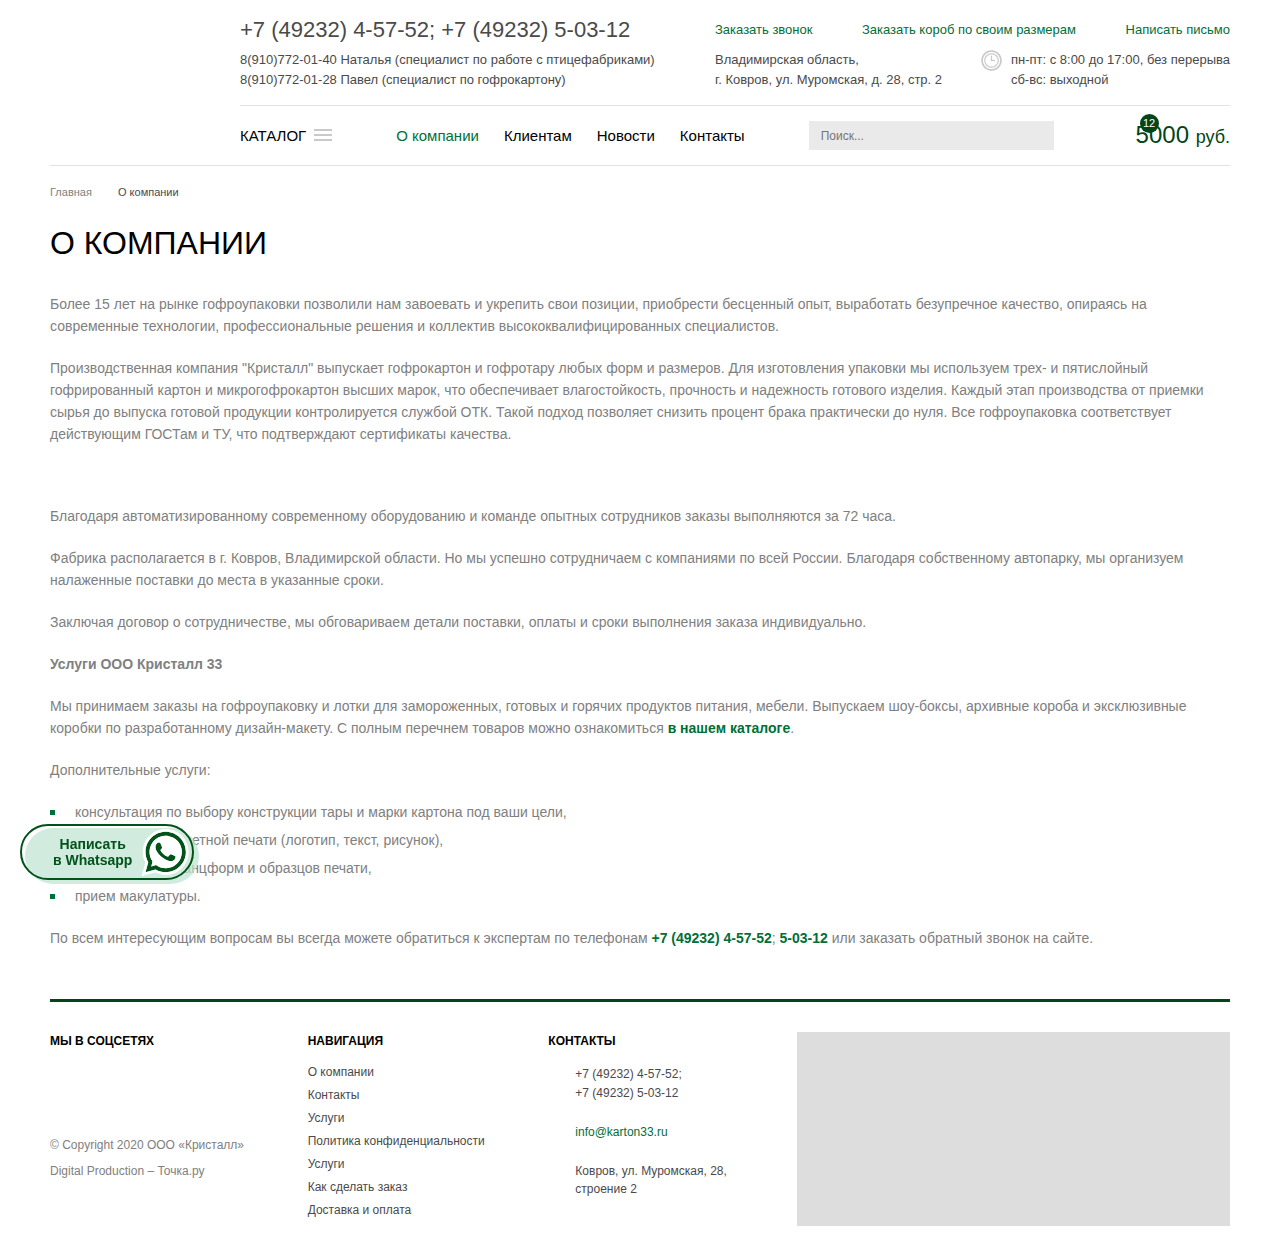
==== commit c2e9f61a: "Update" ====
--- a/about.html
+++ b/about.html
@@ -27,6 +27,7 @@
 		<!-- Подключение файлов стилей -->
 		<link rel="stylesheet" href="css/owl.carousel.css">
 		<link rel="stylesheet" href="css/fancybox.css">
+		<link rel="stylesheet" href="css/ion.rangeSlider.css">
 		<link rel="stylesheet" href="css/styles.css">
 
 		<link rel="stylesheet" href="css/response_1219.css" media="(max-width: 1219px)">
@@ -381,11 +382,43 @@
 		</div>
 
 
+		<button class="whatsapp_btn modal_link" data-content="#whatsapp_modal">
+			<span>Написать<br> в Whatsapp</span>
+			<img src="images/ic_whatsapp.svg" alt="">
+		</button>
+
+
 		<div class="overlay"></div>
 
 		<div class="supports_error">
 			Ваш браузер устарел рекомендуем обновить его до последней версии<br> или использовать другой более современный.
 		</div>
+
+
+		<section class="modal" id="whatsapp_modal">
+			<div class="logo">
+				<img src="images/logo.png" alt="">
+			</div>
+
+			<div class="modal_title">Мы на связи - пишите!</div>
+
+			<div class="row">
+				<div class="whatsapp_link">
+					<div class="label">Напишите в Whatsapp</div>
+
+					<a href="/" target="_blank">
+						<img src="images/ic_whatsapp.svg" alt="">
+						<span>Написать<br> в Whatsapp</span>
+					</a>
+				</div>
+
+				<div class="qr_code">
+					<div class="label">Напишите с телефона</div>
+
+					<img src="images/whatsapp_modal_qr_code.svg" alt="" loading="lazy">
+				</div>
+			</div>
+		</section>
 
 
 		<section class="modal" id="callback_modal">
@@ -605,6 +638,7 @@
 		<script src="js/owl.carousel.min.js"></script>
 		<script src="js/inputmask.min.js"></script>
 		<script src="js/fancybox.min.js"></script>
+		<script src="js/ion.rangeSlider.min.js"></script>
 		<script src="js/functions.js"></script>
 		<script src="js/scripts.js"></script>
 	</body>
--- a/css/ion.rangeSlider.css
+++ b/css/ion.rangeSlider.css
@@ -0,0 +1,311 @@
+.irs
+{
+    position: relative;
+
+    display: block;
+
+    -webkit-touch-callout: none;
+    -khtml-user-select: none;
+}
+
+.irs.active
+{
+    pointer-events: auto;
+}
+
+.irs .irs
+{
+    margin-right: 0;
+}
+
+.irs-line
+{
+    position: relative;
+
+    display: block;
+
+    height: 5px;
+
+    border: 1px solid #d3d9cd;
+    border-radius: 2px;
+    background: #fff;
+}
+
+.irs-bar
+{
+    top: 0;
+
+    height: 5px;
+
+    border-radius: 2px;
+    background: #00aa54;
+}
+
+
+.irs-min,
+.irs-max,
+.irs-from,
+.irs-to,
+.irs-single
+{
+    display: none !important;
+}
+
+
+.irs-slider
+{
+    z-index: 9;
+    top: -7px;
+
+    width: 18px;
+    height: 18px;
+
+    cursor: pointer;
+
+    border-radius: 50%;
+    background: radial-gradient(50% 50% at 50% 50%, #00aa54 0%, #0c792e 100%);
+}
+
+.irs-slider:before
+{
+    position: absolute;
+    top: -10px;
+    left: -10px;
+
+    display: block;
+
+    width: calc(100% + 20px);
+    height: calc(100% + 20px);
+
+    content: '';
+    cursor: pointer;
+}
+
+
+.irs-line
+{
+    position: relative;
+
+    display: block;
+
+    outline: none !important;
+}
+
+.irs-line-left,
+.irs-line-mid,
+.irs-line-right
+{
+    position: absolute;
+    top: 0;
+
+    display: block;
+}
+
+.irs-line-left
+{
+    left: 0;
+
+    width: 11%;
+}
+
+.irs-line-mid
+{
+    left: 9%;
+
+    width: 82%;
+}
+
+.irs-line-right
+{
+    right: 0;
+
+    width: 11%;
+}
+
+.irs-bar
+{
+    position: absolute;
+    left: 0;
+
+    display: block;
+
+    width: 0;
+}
+
+.irs-bar-edge
+{
+    position: absolute;
+    top: 0;
+    left: 0;
+
+    display: block;
+}
+
+.irs-shadow
+{
+    position: absolute;
+    left: 0;
+
+    display: none;
+
+    width: 0;
+}
+
+.irs-slider
+{
+    position: absolute;
+    z-index: 1;
+
+    display: block;
+}
+
+
+
+.irs-slider.type_last
+{
+    z-index: 2;
+}
+
+.irs-min
+{
+    position: absolute;
+    left: 0;
+
+    display: block;
+
+    cursor: default;
+}
+
+.irs-max
+{
+    position: absolute;
+    right: 0;
+
+    display: block;
+
+    cursor: default;
+}
+
+.irs-grid
+{
+    color: #333;
+    font: 600 11px/15px Century Gothic;
+
+    position: absolute;
+    top: -25px;
+    left: 0;
+
+    display: none;
+
+    width: 100%;
+    height: 15px;
+
+    pointer-events: none;
+}
+
+.irs-with-grid .irs-grid
+{
+    display: block;
+}
+
+.irs-grid-pol
+{
+    position: absolute;
+    top: 0;
+    left: 0;
+
+    display: none;
+
+    width: 1px;
+    height: 8px;
+
+    background: #000;
+}
+
+.irs-grid-pol.small
+{
+    height: 4px;
+}
+
+.irs-grid-text
+{
+    position: absolute;
+    bottom: 0;
+    left: 0;
+
+    cursor: pointer;
+    text-align: center;
+    white-space: nowrap;
+}
+
+.irs-grid-text:before
+{
+    position: absolute;
+    bottom: -7px;
+    left: 50%;
+
+    width: 1px;
+    height: 6px;
+
+    content: '';
+    cursor: pointer;
+    text-indent: -9999px;
+
+    background: #1b364e;
+}
+
+.irs-disable-mask
+{
+    position: absolute;
+    z-index: 2;
+    top: 0;
+    left: -1%;
+
+    display: block;
+
+    width: 102%;
+    height: 100%;
+
+    cursor: default;
+
+    background: rgba(0, 0, 0, .0);
+}
+
+.lt-ie9 .irs-disable-mask
+{
+    cursor: not-allowed;
+
+    background: #000;
+
+    filter: alpha(opacity=0);
+}
+
+.irs-disabled
+{
+    opacity: .4;
+}
+
+
+.irs-hidden-input
+{
+    font-size: 0 !important;
+    line-height: 0 !important;
+
+    position: absolute !important;
+    z-index: -9999 !important;
+    top: 0 !important;
+    left: 0 !important;
+
+    display: block !important;
+    overflow: hidden;
+
+    width: 0 !important;
+    height: 0 !important;
+    margin: 0 !important;
+    padding: 0 !important;
+
+    border-style: solid !important;
+    border-color: transparent !important;
+    outline: none !important;
+    background: none !important;
+}
--- a/css/styles.css
+++ b/css/styles.css
@@ -8,7 +8,8 @@
 }
 
 /* For IE */
-@media screen and (-ms-high-contrast: active), (-ms-high-contrast: none)
+@media screen and (-ms-high-contrast: active),
+(-ms-high-contrast: none)
 {
     .supports_error
     {
@@ -52,6 +53,55 @@
     font-display: swap;
     src: url('../fonts/pro-bold.woff') format('woff'),
     url('../fonts/pro-bold.ttf') format('truetype');
+}
+
+
+@font-face
+{
+    font-family: 'DIN Pro';
+    font-weight: normal;
+    font-style: normal;
+
+    font-display: swap;
+    src: url('../fonts/DINPro.woff2') format('woff2'),
+    url('../fonts/DINPro.woff') format('woff'),
+    url('../fonts/DINPro.ttf') format('truetype');
+}
+
+@font-face
+{
+    font-family: 'DIN Pro';
+    font-weight: 500;
+    font-style: normal;
+
+    font-display: swap;
+    src: url('../fonts/DINPro-Medium.woff2') format('woff2'),
+    url('../fonts/DINPro-Medium.woff') format('woff'),
+    url('../fonts/DINPro-Medium.ttf') format('truetype');
+}
+
+@font-face
+{
+    font-family: 'DIN Pro';
+    font-weight: 700;
+    font-style: normal;
+
+    font-display: swap;
+    src: url('../fonts/DINPro-Bold.woff2') format('woff2'),
+    url('../fonts/DINPro-Bold.woff') format('woff'),
+    url('../fonts/DINPro-Bold.ttf') format('truetype');
+}
+
+@font-face
+{
+    font-family: 'DIN Pro';
+    font-weight: 900;
+    font-style: normal;
+
+    font-display: swap;
+    src: url('../fonts/DINPro-Black.woff2') format('woff2'),
+    url('../fonts/DINPro-Black.woff') format('woff'),
+    url('../fonts/DINPro-Black.ttf') format('truetype');
 }
 
 
@@ -126,7 +176,7 @@
 :hover,
 :active
 {
-    -webkit-tap-highlight-color: rgba(0,0,0,0);
+    -webkit-tap-highlight-color: rgba(0, 0, 0, 0);
     -webkit-touch-callout: none;
 }
 
@@ -150,20 +200,19 @@
     --font_size: 14px;
     --font_size_title: 32px;
     --font_family: 'Pro', 'Arial', sans-serif;
+    --font_family2: 'DIN Pro', 'Arial', sans-serif;
 }
 
 
 ::selection
 {
     color: #fff;
-
     background: #025319;
 }
 
 ::-moz-selection
 {
     color: #fff;
-
     background: #025319;
 }
 
@@ -205,16 +254,9 @@
     background-color: #025319;
 }
 
-html.custom_scroll
-{
-    scrollbar-color: #025319 #ccc;
-    scrollbar-width: thin;
-}
-
 
 body
 {
-    color: var(--text_color);
     font: var(--font_size) var(--font_family);
 
     height: 100%;
@@ -224,6 +266,8 @@
         -ms-user-select: none;
             user-select: none;
 
+    color: var(--text_color);
+
     -webkit-touch-callout: none;
 }
 
@@ -242,11 +286,11 @@
 
 button
 {
+    font: var(--font_size) var(--font_family);
+
+    cursor: pointer;
+
     color: var(--text_color);
-    font: var(--font_size) var(--font_family);
-
-    cursor: pointer;
-
     border: none;
     background: none;
 }
@@ -307,11 +351,10 @@
 .row
 {
     display: flex;
-
+    align-content: flex-start;
+    align-items: flex-start;
+    flex-wrap: wrap;
     justify-content: flex-start;
-    align-items: flex-start;
-    align-content: flex-start;
-    flex-wrap: wrap;
 }
 
 
@@ -319,9 +362,9 @@
 .content_flex.row,
 .content_flex > .cont.row
 {
+    align-content: stretch;
+    align-items: stretch;
     justify-content: space-between;
-    align-items: stretch;
-    align-content: stretch;
 }
 
 .content_flex .content
@@ -454,6 +497,10 @@
     position: relative;
 
     display: flex;
+    align-content: center;
+    align-items: center;
+    flex-wrap: wrap;
+    justify-content: center;
 
     width: 47px;
     height: 46px;
@@ -461,11 +508,6 @@
     transition: background .2s linear;
 
     background: #bee3d0;
-
-    justify-content: center;
-    align-items: center;
-    align-content: center;
-    flex-wrap: wrap;
 }
 
 .buttonUp button > *
@@ -549,6 +591,10 @@
     left: 0;
 
     display: none;
+    align-content: center;
+    align-items: center;
+    flex-wrap: wrap;
+    justify-content: center;
 
     width: 100%;
     height: 100%;
@@ -557,16 +603,110 @@
     text-align: center;
 
     background: #fff;
-
-    justify-content: center;
-    align-items: center;
-    align-content: center;
-    flex-wrap: wrap;
 }
 
 .supports_error.show
 {
     display: flex;
+}
+
+
+
+/*----------
+    Tabs
+----------*/
+.tabs
+{
+    display: flex;
+    align-content: stretch;
+    align-items: stretch;
+    flex-wrap: nowrap;
+    justify-content: flex-start;
+
+    margin-bottom: 40px;
+
+    border-bottom: 1px solid #e2e2e2;
+}
+
+
+.tabs button
+{
+    font-size: 21px;
+    font-weight: 700;
+    line-height: 26px;
+
+    position: relative;
+
+    display: block;
+
+    padding-bottom: 17px;
+
+    transition: color .2s linear;
+
+    color: #000;
+}
+
+.tabs button:after
+{
+    position: absolute;
+    right: 0;
+    bottom: -1px;
+    left: 0;
+
+    display: block;
+
+    width: 0;
+    height: 3px;
+    margin: auto;
+
+    content: '';
+    transition: .2s linear;
+
+    background: #007031;
+}
+
+.tabs button + button
+{
+    margin-left: 88px;
+}
+
+
+.tabs button:hover
+{
+    color: #007031;
+}
+
+.tabs button.active:after
+{
+    width: 100%;
+}
+
+
+.tab_content
+{
+    position: relative;
+
+    visibility: hidden;
+    overflow: hidden;
+
+    height: 0;
+
+    pointer-events: none;
+
+    opacity: 0;
+}
+
+
+.tab_content.active
+{
+    visibility: visible;
+    overflow: visible;
+
+    height: auto;
+
+    pointer-events: auto;
+
+    opacity: 1;
 }
 
 
@@ -644,15 +784,14 @@
 header .logo
 {
     display: flex;
+    align-content: center;
+    align-items: center;
+    align-self: center;
+    flex-wrap: wrap;
+    justify-content: flex-start;
 
     max-width: 170px;
     margin-right: auto;
-
-    align-self: center;
-    justify-content: flex-start;
-    align-items: center;
-    align-content: center;
-    flex-wrap: wrap;
 }
 
 header .logo a,
@@ -692,9 +831,10 @@
 
 header .phones
 {
-    color: #4a4a4a;
     font-size: 13px;
     line-height: 20px;
+
+    color: #4a4a4a;
 }
 
 header .phones > * br
@@ -710,9 +850,9 @@
 
 header .phones a
 {
+    text-decoration: none;
+
     color: #4a4a4a;
-
-    text-decoration: none;
 }
 
 
@@ -720,19 +860,17 @@
 header .col_right
 {
     display: flex;
+    align-content: center;
+    align-items: center;
+    flex-wrap: wrap;
+    justify-content: space-between;
 
     width: calc(100% - 450px);
-
-    justify-content: space-between;
-    align-items: center;
-    align-content: center;
-    flex-wrap: wrap;
 }
 
 
 header .callback_btn
 {
-    color: #006f38;
     font-size: 13px;
     line-height: 40px;
 
@@ -740,20 +878,19 @@
 
     transition: .2s linear;
 
+    color: #006f38;
     background: url(../images/ic_callback_link.png) 0 0 no-repeat;
 }
 
 header .callback_btn:hover
 {
     color: #004619;
-
     background-position: 0 -40px;
 }
 
 
 header .order_btn
 {
-    color: #006f38;
     font-size: 13px;
     line-height: 40px;
 
@@ -761,20 +898,19 @@
 
     transition: .2s linear;
 
+    color: #006f38;
     background: url(../images/ic_order_link.png) 0 0 no-repeat;
 }
 
 header .order_btn:hover
 {
     color: #004619;
-
     background-position: 0 -40px;
 }
 
 
 header .feedback_btn
 {
-    color: #006f38;
     font-size: 13px;
     line-height: 40px;
 
@@ -782,13 +918,13 @@
 
     transition: .2s linear;
 
+    color: #006f38;
     background: url(../images/ic_feedback_link.png) 0 0 no-repeat;
 }
 
 header .feedback_btn:hover
 {
     color: #004619;
-
     background-position: 0 -40px;
 }
 
@@ -796,12 +932,12 @@
 
 header .location
 {
-    color: #4a4a4a;
     font-size: 13px;
     line-height: 20px;
 
     padding-left: 25px;
 
+    color: #4a4a4a;
     background: url(../images/ic_footer_adres.png) 0 0 no-repeat;
 }
 
@@ -809,12 +945,12 @@
 
 header .time
 {
-    color: #4a4a4a;
     font-size: 13px;
     line-height: 20px;
 
     padding-left: 30px;
 
+    color: #4a4a4a;
     background: url(../images/ic_time.png) 0 0 no-repeat;
 }
 
@@ -825,17 +961,15 @@
     position: static;
 
     display: flex;
-
+    align-content: center;
+    align-items: center;
+    flex-wrap: wrap;
     justify-content: flex-start;
-    align-items: center;
-    align-content: center;
-    flex-wrap: wrap;
 }
 
 
 header .catalog .link
 {
-    color: #000;
     font-size: 15px;
     font-weight: 500;
     line-height: 29px;
@@ -845,6 +979,8 @@
     transition: color .2s linear;
     text-decoration: none;
     text-transform: uppercase;
+
+    color: #000;
 }
 
 header .catalog .link:hover,
@@ -857,16 +993,15 @@
 header .catalog .btn
 {
     display: flex;
+    align-content: center;
+    align-items: center;
+    flex-wrap: wrap;
+    justify-content: center;
 
     width: 18px;
     height: 18px;
     margin-bottom: 1px;
     margin-left: 8px;
-
-    justify-content: center;
-    align-items: center;
-    align-content: center;
-    flex-wrap: wrap;
 }
 
 header .catalog .btn span
@@ -953,12 +1088,12 @@
 
 #catalog_modal .list a
 {
-    color: #fff;
-
     display: inline-block;
 
     vertical-align: top;
     text-decoration: none;
+
+    color: #fff;
 }
 
 #catalog_modal .list .bold a
@@ -976,11 +1111,10 @@
 header .menu
 {
     display: flex;
-
+    align-content: flex-start;
+    align-items: flex-start;
+    flex-wrap: wrap;
     justify-content: flex-start;
-    align-items: flex-start;
-    align-content: flex-start;
-    flex-wrap: wrap;
 }
 
 header .menu .item
@@ -995,7 +1129,6 @@
 
 header .menu .item > a
 {
-    color: #000;
     font-size: 15px;
     font-weight: 500;
     line-height: 29px;
@@ -1004,6 +1137,8 @@
 
     transition: color .2s linear;
     text-decoration: none;
+
+    color: #000;
 }
 
 header .menu .item:hover > a,
@@ -1085,7 +1220,6 @@
 
 header .menu .sub_menu a
 {
-    color: #fff;
     font-size: 15px;
     font-weight: 500;
     line-height: 29px;
@@ -1094,6 +1228,8 @@
 
     transition: background .2s linear;
     text-decoration: none;
+
+    color: #fff;
 }
 
 header .menu .sub_menu a:hover,
@@ -1107,19 +1243,17 @@
 header .search
 {
     display: flex;
+    align-content: center;
+    align-items: center;
+    flex-wrap: wrap;
+    justify-content: flex-start;
 
     width: 245px;
     max-width: 100%;
-
-    justify-content: flex-start;
-    align-items: center;
-    align-content: center;
-    flex-wrap: wrap;
 }
 
 header .search .input
 {
-    color: #808080;
     font-family: var(--font_family);
     font-size: 12px;
 
@@ -1129,6 +1263,7 @@
     height: 29px;
     padding: 0 45px 0 12px;
 
+    color: #808080;
     border: none;
     background: #eaeaea;
 }
@@ -1161,19 +1296,19 @@
 
 header .cart_link
 {
+    font-weight: 500;
+
+    position: relative;
+
+    display: flex;
+    align-content: center;
+    align-items: center;
+    flex-wrap: wrap;
+    justify-content: flex-start;
+
+    text-decoration: none;
+
     color: #004619;
-    font-weight: 500;
-
-    position: relative;
-
-    display: flex;
-
-    text-decoration: none;
-
-    justify-content: flex-start;
-    align-items: center;
-    align-content: center;
-    flex-wrap: wrap;
 }
 
 header .cart_link img
@@ -1183,7 +1318,6 @@
 
 header .cart_link .count
 {
-    color: #fff;
     font-size: 11px;
     font-weight: 500;
     line-height: 19px;
@@ -1197,6 +1331,7 @@
 
     text-align: center;
 
+    color: #fff;
     border-radius: 50%;
     background: #004619;
 }
@@ -1236,11 +1371,10 @@
 .mob_header .cont
 {
     display: flex;
-
+    align-content: center;
+    align-items: center;
+    flex-wrap: wrap;
     justify-content: space-between;
-    align-items: center;
-    align-content: center;
-    flex-wrap: wrap;
 }
 
 
@@ -1255,9 +1389,10 @@
 
 .mob_header .phones
 {
-    color: #4a4a4a;
     font-size: 13px;
     line-height: 20px;
+
+    color: #4a4a4a;
 }
 
 .mob_header .phones .big
@@ -1268,27 +1403,27 @@
 
 .mob_header .phones a
 {
+    text-decoration: none;
+
     color: #4a4a4a;
+}
+
+
+.mob_header .cart_link
+{
+    font-weight: 500;
+
+    position: relative;
+
+    display: flex;
+    align-content: center;
+    align-items: center;
+    flex-wrap: wrap;
+    justify-content: flex-start;
 
     text-decoration: none;
-}
-
-
-.mob_header .cart_link
-{
+
     color: #004619;
-    font-weight: 500;
-
-    position: relative;
-
-    display: flex;
-
-    text-decoration: none;
-
-    justify-content: flex-start;
-    align-items: center;
-    align-content: center;
-    flex-wrap: wrap;
 }
 
 .mob_header .cart_link img
@@ -1300,7 +1435,6 @@
 
 .mob_header .cart_link .count
 {
-    color: #fff;
     font-size: 11px;
     font-weight: 500;
     line-height: 19px;
@@ -1314,6 +1448,7 @@
 
     text-align: center;
 
+    color: #fff;
     border-radius: 50%;
     background: #004619;
 }
@@ -1422,13 +1557,12 @@
 header.fixed .phones
 {
     display: flex;
+    align-content: center;
+    align-items: center;
+    flex-wrap: wrap;
+    justify-content: space-between;
 
     width: 100%;
-
-    justify-content: space-between;
-    align-items: center;
-    align-content: center;
-    flex-wrap: wrap;
 }
 
 header.fixed .phones > *
@@ -1459,6 +1593,7 @@
                 transform: translateY(-110px);
     }
 }
+
 @-moz-keyframes moveDown
 {
     0%
@@ -1467,6 +1602,7 @@
                 transform: translateY(-110px);
     }
 }
+
 @keyframes moveDown
 {
     0%
@@ -1493,7 +1629,6 @@
 
 aside .mob_cats_btn
 {
-    color: #fff;
     font-weight: 700;
     line-height: 44px;
 
@@ -1505,6 +1640,7 @@
     transition: background .2s linear;
     text-transform: uppercase;
 
+    color: #fff;
     background: #004619;
 }
 
@@ -1526,7 +1662,6 @@
 
 aside .cats .main_cat
 {
-    color: #006f38;
     line-height: 18px;
 
     position: relative;
@@ -1537,6 +1672,8 @@
 
     transition: color .2s linear;
     text-decoration: none;
+
+    color: #006f38;
 }
 
 aside .cats .main_cat.sub_link
@@ -1609,7 +1746,6 @@
 
 aside .cats .sub_cats a
 {
-    color: #006f38;
     font-size: 12px;
     line-height: 14px;
 
@@ -1621,6 +1757,8 @@
 
     transition: color .2s linear;
     text-decoration: none;
+
+    color: #006f38;
 }
 
 aside .cats .sub_cats a:before
@@ -1643,6 +1781,240 @@
 aside .cats .sub_cats a.active
 {
     color: #000;
+}
+
+
+
+aside .mob_filter_btn
+{
+    font-weight: 700;
+    line-height: 44px;
+
+    display: none;
+
+    width: 100%;
+    height: 44px;
+
+    transition: background .2s linear;
+    text-transform: uppercase;
+
+    color: #fff;
+    background: #004619;
+}
+
+aside .mob_filter_btn.active
+{
+    background: #006f38;
+}
+
+
+aside .filter
+{
+    margin-top: 30px;
+
+    background: #f4f4f4;
+}
+
+
+aside .filter .item
+{
+    padding: 20px 15px;
+}
+
+aside .filter .item + .item
+{
+    border-top: 2px solid #fff;
+}
+
+
+aside .filter .name
+{
+    font-size: 16px;
+    font-weight: 500;
+    line-height: 20px;
+
+    position: relative;
+
+    display: flex;
+    align-content: center;
+    align-items: center;
+    flex-wrap: wrap;
+    justify-content: flex-start;
+
+    min-height: 24px;
+    padding-right: 32px;
+
+    cursor: pointer;
+
+    color: #000;
+}
+
+aside .filter .name .arr
+{
+    position: absolute;
+    top: 0;
+    right: 0;
+
+    display: block;
+
+    transition: transform .2s linear;
+    transform: rotate(180deg);
+}
+
+aside .filter .name.active .arr
+{
+    transform: rotate(0);
+}
+
+
+aside .filter .data
+{
+    display: none;
+}
+
+aside .filter .name + .data
+{
+    padding-top: 16px;
+}
+
+
+aside .filter .field + .field
+{
+    margin-top: 15px;
+}
+
+
+aside .filter .range
+{
+    padding-bottom: 6px;
+}
+
+aside .filter .range .row
+{
+    display: flex;
+    align-content: center;
+    align-items: center;
+    flex-wrap: wrap;
+    justify-content: space-between;
+
+    margin-bottom: 16px;
+}
+
+aside .filter .range .sep
+{
+    display: block;
+
+    width: 14px;
+    height: 1px;
+
+    background: #000;
+}
+
+aside .filter .range .input,
+aside .filter .range .input:focus
+{
+    width: calc(50% - 16px);
+
+    border-color: transparent;
+    border-radius: 1px;
+    box-shadow: 0 4px 8px rgba(0, 0, 0, .04);
+}
+
+
+aside .filter label
+{
+    line-height: 17px;
+
+    position: relative;
+
+    display: flex;
+    align-content: center;
+    align-items: center;
+    flex-wrap: wrap;
+    justify-content: flex-start;
+
+    min-height: 23px;
+    padding-left: 37px;
+
+    cursor: pointer;
+
+    color: #000;
+}
+
+aside .filter label input
+{
+    display: none;
+}
+
+aside .filter label .check
+{
+    position: absolute;
+    top: 0;
+    left: 0;
+
+    width: 23px;
+    height: 23px;
+
+    border: 1px solid #e7e7e7;
+    background: #fff;
+}
+
+aside .filter label .check:after
+{
+    position: absolute;
+    z-index: 3;
+    top: 2px;
+    left: 2px;
+
+    display: block;
+
+    width: 17px;
+    height: 17px;
+
+    content: '';
+    transition: opacity .2s linear;
+
+    opacity: 0;
+    background: #05451b;
+}
+
+aside .filter label input:checked + .check:after
+{
+    opacity: 1;
+}
+
+
+aside .filter .submit
+{
+    justify-content: center;
+
+    padding: 0 15px 22px;
+}
+
+
+aside .filter .submit_btn
+{
+    width: 100%;
+    height: 43px;
+}
+
+
+aside .filter .reset_btn
+{
+    font-family: var(--font_family);
+    font-size: 16px;
+    font-weight: 500;
+    line-height: 20px;
+
+    display: inline-block;
+
+    width: auto;
+    margin-top: 15px;
+
+    vertical-align: top;
+
+    color: #006f38;
+    border-bottom: 1px dashed #006f38;
 }
 
 
@@ -1663,20 +2035,20 @@
 
 .breadcrumbs
 {
+    font-size: 11px;
+
+    padding-top: 20px;
+
     color: #4a4a4a;
-    font-size: 11px;
-
-    padding-top: 20px;
-
     border-top: 1px solid #e2e2e2;
 }
 
 .breadcrumbs a
 {
-    color: var(--text_color);
-
     transition: color .2s linear;
     text-decoration: none;
+
+    color: var(--text_color);
 }
 
 .breadcrumbs a:hover
@@ -1703,22 +2075,13 @@
 
 .page_title
 {
-    color: #000;
     font-size: var(--font_size_title);
     font-weight: normal;
     line-height: 40px;
 
     text-transform: uppercase;
-}
-
-
-.page_head .articul
-{
-    font-size: 12px;
-
-    margin-left: 20px;
-
-    align-self: center;
+
+    color: #000;
 }
 
 
@@ -1729,31 +2092,31 @@
 .block_head
 {
     display: flex;
+    align-content: center;
+    align-items: center;
+    flex-wrap: wrap;
+    justify-content: flex-start;
 
     width: 100%;
     margin-bottom: 25px;
-
-    justify-content: flex-start;
-    align-items: center;
-    align-content: center;
-    flex-wrap: wrap;
 }
 
 .block_head.center
 {
+    justify-content: center;
+
     text-align: center;
-
-    justify-content: center;
 }
 
 .block_head .title
 {
-    color: #000;
     font-size: var(--font_size_title);
     font-weight: normal;
     line-height: calc(var(--font_size_title) + 4px);
 
     text-transform: uppercase;
+
+    color: #000;
 }
 
 
@@ -1826,11 +2189,12 @@
 
 .form .label
 {
-    color: #000;
     font-size: 12px;
     font-weight: 500;
 
     margin-bottom: 5px;
+
+    color: #000;
 }
 
 .form .label.big
@@ -1855,7 +2219,6 @@
 
 .form .input
 {
-    color: #000;
     font: 12px var(--font_family);
 
     display: block;
@@ -1866,6 +2229,7 @@
 
     transition: border-color .2s linear;
 
+    color: #000;
     border: 1px solid var(--form_border_color);
     border-radius: var(--form_border_radius);
     background: var(--form_bg_color);
@@ -1873,7 +2237,6 @@
 
 .form textarea
 {
-    color: #000;
     font: 12px var(--font_family);
 
     display: block;
@@ -1885,6 +2248,7 @@
     resize: none;
     transition: border-color .2s linear;
 
+    color: #000;
     border: 1px solid var(--form_border_color);
     border-radius: var(--form_border_radius);
     background: var(--form_bg_color);
@@ -1916,7 +2280,6 @@
 
 .form input[type=checkbox] + label
 {
-    color: #000;
     font-size: 12px;
     font-weight: 500;
     line-height: 16px;
@@ -1931,6 +2294,8 @@
     cursor: pointer;
     text-align: left;
     vertical-align: middle;
+
+    color: #000;
 }
 
 .form input[type=checkbox] + label a
@@ -1966,21 +2331,56 @@
 }
 
 
+.form .file label
+{
+    font-size: 14px;
+    font-weight: 700;
+    line-height: 22px;
+
+    display: block;
+
+    padding: 9px 20px 10px;
+
+    cursor: pointer;
+    text-align: center;
+
+    color: #00440c;
+    background: #f7f7f7;
+}
+
+.form .file label input
+{
+    display: none;
+}
+
+.form .file label .path
+{
+    display: inline-block;
+    overflow: hidden;
+
+    max-width: 100%;
+
+    vertical-align: top;
+    white-space: nowrap;
+    text-overflow: ellipsis;
+
+    border-bottom: 1px dashed #00440c;
+}
+
+
 .form .submit
 {
     display: flex;
+    align-content: flex-start;
+    align-items: flex-start;
+    flex-wrap: wrap;
+    justify-content: flex-start;
 
     padding-top: 7px;
-
-    justify-content: flex-start;
-    align-items: flex-start;
-    align-content: flex-start;
-    flex-wrap: wrap;
 }
 
 .form .submit_btn
 {
-    color: #fff;
     font: 700 var(--font_size) var(--font_family);
 
     display: inline-block;
@@ -1993,6 +2393,7 @@
     vertical-align: top;
     text-transform: uppercase;
 
+    color: #fff;
     border: none;
     background: #004619;
 }
@@ -2005,12 +2406,13 @@
 
 .form .submit .exp
 {
+    font-size: 11px;
+
+    align-self: center;
+
+    margin-left: auto;
+
     color: #4a4a4a;
-    font-size: 11px;
-
-    margin-left: auto;
-
-    align-self: center;
 }
 
 
@@ -2044,19 +2446,21 @@
 
 .text_block h1
 {
-    color: #000;
     font-size: 32px;
     font-weight: normal;
     line-height: 40px;
+
+    color: #000;
 }
 
 
 .text_block h2
 {
-    color: #000;
     font-size: 28px;
     font-weight: normal;
     line-height: 30px;
+
+    color: #000;
 }
 
 .text_block h1 + h2
@@ -2067,10 +2471,11 @@
 
 .text_block h3
 {
-    color: #000;
     font-size: 25px;
     font-weight: normal;
     line-height: 27px;
+
+    color: #000;
 }
 
 .text_block h1 + h3,
@@ -2082,10 +2487,11 @@
 
 .text_block h4
 {
-    color: #000;
     font-size: 22px;
     font-weight: normal;
     line-height: 24px;
+
+    color: #000;
 }
 
 .text_block h1 + h4,
@@ -2098,10 +2504,11 @@
 
 .text_block h5
 {
-    color: #000;
     font-size: 20px;
     font-weight: normal;
     line-height: 22px;
+
+    color: #000;
 }
 
 .text_block h1 + h5,
@@ -2115,12 +2522,13 @@
 
 .text_block h6
 {
-    color: #000;
     font-size: 18px;
     font-weight: normal;
     line-height: 20px;
 
     margin-bottom: 30px;
+
+    color: #000;
 }
 
 .text_block h1 + h6,
@@ -2232,11 +2640,10 @@
 .text_block .pluses > *
 {
     display: flex;
-
+    align-content: flex-start;
+    align-items: flex-start;
+    flex-wrap: wrap;
     justify-content: space-between;
-    align-items: flex-start;
-    align-content: flex-start;
-    flex-wrap: wrap;
 }
 
 .text_block .pluses > * + *
@@ -2258,9 +2665,9 @@
 
 .text_block .pluses .icon + *
 {
+    align-self: center;
+
     width: calc(100% - 100px);
-
-    align-self: center;
 }
 
 
@@ -2299,9 +2706,9 @@
 
 .text_block a
 {
+    text-decoration: none;
+
     color: #006f38;
-
-    text-decoration: none;
 }
 
 .text_block a:hover
@@ -2330,38 +2737,36 @@
 
     display: flex;
     overflow: hidden;
+    align-content: center;
+    align-items: center;
+    flex-wrap: wrap;
+    justify-content: flex-end;
 
     min-height: 501px;
 
     text-decoration: none;
-
-    justify-content: flex-end;
-    align-items: center;
-    align-content: center;
-    flex-wrap: wrap;
 }
 
 .main_slider .slide .title
 {
-    color: #fff;
     font-size: 50px;
 
     position: relative;
     z-index: 5;
 
     display: flex;
+    align-content: center;
+    align-items: center;
+    flex-wrap: wrap;
+    justify-content: flex-start;
 
     width: 460px;
     max-width: 100%;
     height: 267px;
     padding-left: 70px;
 
+    color: #fff;
     background: #025319;
-
-    justify-content: flex-start;
-    align-items: center;
-    align-content: center;
-    flex-wrap: wrap;
 }
 
 .main_slider .slide img
@@ -2381,9 +2786,9 @@
 
 .main_slider .thumbs
 {
+    flex-wrap: nowrap;
+
     margin-top: 20px;
-
-    flex-wrap: nowrap;
 }
 
 .main_slider .thumbs > *
@@ -2418,6 +2823,17 @@
 /*----------------
     Advantages
 ----------------*/
+.advantages .block_title
+{
+    font-size: 25px;
+    line-height: 31px;
+
+    margin-bottom: 20px;
+
+    color: #000;
+}
+
+
 .advantages .data
 {
     padding: 25px;
@@ -2429,10 +2845,10 @@
 
 .advantages .row
 {
+    justify-content: center;
+
     margin-bottom: -20px;
     margin-left: -20px;
-
-    justify-content: center;
 }
 
 .advantages .row > *
@@ -2445,24 +2861,24 @@
 
 .advantages .item
 {
-    color: #000;
     font-weight: 500;
     line-height: 18px;
 
     text-align: center;
+
+    color: #000;
 }
 
 .advantages .item .icon
 {
     display: flex;
+    align-content: center;
+    align-items: center;
+    flex-wrap: wrap;
+    justify-content: center;
 
     height: 120px;
     margin-bottom: 4px;
-
-    justify-content: center;
-    align-items: center;
-    align-content: center;
-    flex-wrap: wrap;
 }
 
 .advantages .item .icon img
@@ -2497,14 +2913,13 @@
 .products .product .thumb
 {
     display: flex;
+    align-content: center;
+    align-items: center;
+    flex-wrap: wrap;
+    justify-content: center;
 
     height: 170px;
     margin-bottom: 15px;
-
-    justify-content: center;
-    align-items: center;
-    align-content: center;
-    flex-wrap: wrap;
 }
 
 .products .product .thumb img
@@ -2518,24 +2933,25 @@
 
 .products .product .name
 {
-    color: #0f4f1a;
     font-size: 12px;
     font-weight: 500;
     line-height: 24px;
 
+    flex: 1 0 auto;
+
     text-transform: uppercase;
 
-    flex: 1 0 auto;
+    color: #0f4f1a;
 }
 
 .products .product .name a
 {
-    color: #0f4f1a;
-
     display: inline-block;
 
     vertical-align: top;
     text-decoration: none;
+
+    color: #0f4f1a;
 }
 
 .products .product .thumb:hover ~ .name a,
@@ -2546,7 +2962,6 @@
 
 .products .product .order_btn
 {
-    color: #fff;
     font-weight: 700;
     line-height: 38px;
 
@@ -2559,6 +2974,7 @@
     transition: background .2s linear;
     text-transform: uppercase;
 
+    color: #fff;
     background: #004619;
 }
 
@@ -2577,16 +2993,15 @@
 .products .list .product
 {
     display: flex;
+    align-content: flex-start;
+    align-items: flex-start;
     flex-direction: row;
+    flex-wrap: nowrap;
+    justify-content: space-between;
 
     padding: 20px;
 
     text-align: left;
-
-    justify-content: space-between;
-    align-items: flex-start;
-    align-content: flex-start;
-    flex-wrap: nowrap;
 }
 
 .products .list .product .thumb
@@ -2620,11 +3035,10 @@
 .products .list .product .size > *
 {
     display: flex;
-
+    align-content: flex-start;
+    align-items: flex-start;
+    flex-wrap: nowrap;
     justify-content: flex-start;
-    align-items: flex-start;
-    align-content: flex-start;
-    flex-wrap: nowrap;
 }
 
 .products .list .product .size > * + *
@@ -2658,13 +3072,14 @@
 .products .list .product .price b,
 .products .list .product .material b
 {
-    color: #004619;
     font-weight: 500;
     line-height: 18px;
 
     display: block;
 
     margin-top: 7px;
+
+    color: #004619;
 }
 
 .products .list .product .order_btn
@@ -2679,11 +3094,11 @@
 ---------------*/
 .cats_wall .row
 {
+    align-content: stretch;
+    align-items: stretch;
+
     padding-bottom: 1px;
     padding-left: 1px;
-
-    align-items: stretch;
-    align-content: stretch;
 }
 
 .cats_wall .row > *
@@ -2696,7 +3111,6 @@
 
 .cats_wall .cat
 {
-    color: #006f38;
     font-size: 18px;
     line-height: 23px;
 
@@ -2711,6 +3125,7 @@
     text-align: center;
     text-decoration: none;
 
+    color: #006f38;
     border: 1px solid #e2e2e2;
 }
 
@@ -2718,14 +3133,13 @@
 .cats_wall .cat .thumb
 {
     display: flex;
+    align-content: center;
+    align-items: center;
+    flex-wrap: wrap;
+    justify-content: center;
 
     height: 185px;
     margin-bottom: 5px;
-
-    justify-content: center;
-    align-items: center;
-    align-content: center;
-    flex-wrap: wrap;
 }
 
 .cats_wall .cat .thumb img
@@ -2765,23 +3179,23 @@
 
 .steps .item
 {
+    line-height: 22px;
+
+    text-align: center;
+
     color: #000;
-    line-height: 22px;
-
-    text-align: center;
 }
 
 .steps .item .icon
 {
     display: flex;
+    align-content: center;
+    align-items: center;
+    flex-wrap: wrap;
+    justify-content: center;
 
     height: 68px;
     margin-bottom: 12px;
-
-    justify-content: center;
-    align-items: center;
-    align-content: center;
-    flex-wrap: wrap;
 }
 
 .steps .item .icon img
@@ -2815,14 +3229,13 @@
 .articles .article .thumb
 {
     display: flex;
+    align-content: center;
+    align-items: center;
+    flex-wrap: wrap;
+    justify-content: center;
 
     height: 170px;
     margin-bottom: 15px;
-
-    justify-content: center;
-    align-items: center;
-    align-content: center;
-    flex-wrap: wrap;
 }
 
 .articles .article .thumb img
@@ -2836,21 +3249,22 @@
 
 .articles .article .name
 {
-    color: #0f4f1a;
     font-size: 16px;
     line-height: 24px;
 
     flex: 1 0 auto;
+
+    color: #0f4f1a;
 }
 
 .articles .article .name a
 {
-    color: #0f4f1a;
-
     display: inline-block;
 
     vertical-align: top;
     text-decoration: none;
+
+    color: #0f4f1a;
 }
 
 .articles .article .thumb:hover ~ .name a,
@@ -2871,7 +3285,6 @@
 
 .articles .article .details
 {
-    color: #0f4f1a;
     line-height: 22px;
 
     display: inline-block;
@@ -2880,6 +3293,8 @@
 
     vertical-align: top;
     text-decoration: none;
+
+    color: #0f4f1a;
 }
 
 .articles .article .details:hover
@@ -2897,18 +3312,17 @@
 .articles .list .article
 {
     display: flex;
+    align-content: flex-start;
+    align-items: flex-start;
     flex-direction: row;
+    flex-wrap: wrap;
+    justify-content: space-between;
 
     padding: 20px;
 
     text-align: left;
 
     border: 1px solid #e2e2e2;
-
-    justify-content: space-between;
-    align-items: flex-start;
-    align-content: flex-start;
-    flex-wrap: wrap;
 }
 
 .articles .list .article .thumb
@@ -2950,9 +3364,9 @@
 
 .contacts_info .info a
 {
+    text-decoration: none;
+
     color: #006f38;
-
-    text-decoration: none;
 }
 
 .contacts_info .info a:hover
@@ -3002,7 +3416,6 @@
 
 .contacts_info .print .btn
 {
-    color: #fff;
     font-weight: 700;
     line-height: 38px;
 
@@ -3015,6 +3428,7 @@
     vertical-align: top;
     text-transform: uppercase;
 
+    color: #fff;
     background: #004619;
 }
 
@@ -3053,7 +3467,6 @@
 
 .sub_categories .row a
 {
-    color: #006f38;
     font-size: 15px;
     line-height: 19px;
 
@@ -3064,6 +3477,7 @@
     transition: border-color .2s linear, box-shadow .2s linear;
     text-decoration: none;
 
+    color: #006f38;
     border: 1px solid #e2e2e2;
 }
 
@@ -3081,7 +3495,6 @@
 
 .sub_categories .spoler_btn
 {
-    color: #006f38;
     font-size: 15px;
     font-weight: 500;
 
@@ -3090,6 +3503,8 @@
     margin: 20px auto 0;
 
     text-decoration: underline;
+
+    color: #006f38;
 }
 
 .sub_categories .spoler_btn span + span,
@@ -3108,46 +3523,68 @@
 /*------------------
     Product info
 ------------------*/
+.product_info .articul
+{
+    font-family: var(--font_family2);
+    font-size: 15px;
+    line-height: 19px;
+
+    display: inline-block;
+
+    padding: 4px 14px 5px 12px;
+
+    vertical-align: top;
+
+    color: #444;
+    background: #f3f3f3;
+}
+
+
 .product_info .row
 {
+    align-content: stretch;
     align-items: stretch;
-    align-content: stretch;
 }
 
 
 .product_info .image
 {
+    position: relative;
+
     width: 464px;
     max-width: 100%;
+    min-height: 468px;
 
     border: 1px solid #e2e2e2;
 }
 
 .product_info .image a
 {
-    position: relative;
+    position: absolute;
 
     display: flex;
-
-    height: 388px;
-    padding: 20px;
-
+    align-content: center;
+    align-items: center;
+    flex-wrap: wrap;
     justify-content: center;
-    align-items: center;
-    align-content: center;
-    flex-wrap: wrap;
+
+    width: 100%;
+    height: 100%;
+    padding: 20px 20px 80px;
 }
 
 .product_info .image a:after
 {
     position: absolute;
-    bottom: 23px;
-    left: 23px;
+    right: 0;
+    bottom: 19px;
+    left: 0;
 
     display: block;
 
     width: 32px;
     height: 32px;
+    margin: auto;
 
     content: '';
 
@@ -3176,120 +3613,250 @@
     border: 1px solid #e2e2e2;
 }
 
+
 .product_info .info .row
 {
-    padding: 30px;
-
+    padding: 40px;
+}
+
+
+
+.product_info .info .size_price
+{
+    font-family: var(--font_family2);
+    font-size: 15px;
+    line-height: 19px;
+
+    width: 213px;
+    max-width: 100%;
+}
+
+
+.product_info .info .size_price .label
+{
+    margin-bottom: 9px;
+
+    color: #808080;
+}
+
+
+.product_info .info .size_price .item
+{
+    display: flex;
+    align-content: center;
+    align-items: center;
+    flex-wrap: wrap;
+    justify-content: flex-start;
+
+    padding: 2px 13px 2px 9px;
+
+    white-space: nowrap;
+
+    color: #000;
+    background: #f3f3f3;
+}
+
+.product_info .info .size_price .item + .item
+{
+    margin-top: 4px;
+}
+
+
+.product_info .info .size_price .from,
+.product_info .info .size_price .to
+{
+    font-size: 17px;
+    font-weight: 700;
+    line-height: 21px;
+
+    width: 30px;
+
+    text-align: center;
+}
+
+
+.product_info .info .size_price .sep
+{
+    width: 13px;
+    height: 1px;
+    margin: 0 7px;
+
+    background: #808080;
+}
+
+
+.product_info .info .size_price .and_more
+{
+    width: 51px;
+    margin-left: 5px;
+
+    color: #808080;
+}
+
+
+.product_info .info .size_price .points
+{
+    margin-left: 8px;
+
+    color: #808080;
+}
+
+
+.product_info .info .size_price .price
+{
+    margin-left: 8px;
+}
+
+.product_info .info .size_price .price b
+{
+    font-size: 17px;
+    font-weight: 700;
+    line-height: 21px;
+
+    margin-right: 5px;
+}
+
+
+
+.product_info .info .delivery
+{
+    font-family: var(--font_family2);
+    font-size: 15px;
+    font-weight: 500;
+    line-height: 19px;
+
+    align-self: flex-end;
+
+    width: 276px;
+    max-width: 100%;
+    margin-left: auto;
+
+    color: #444;
+}
+
+
+.product_info .info .delivery > *
+{
+    display: flex;
+    align-content: center;
+    align-items: center;
+    flex-wrap: wrap;
     justify-content: space-between;
 }
 
-.product_info .info .row + .row
-{
-    border-top: 1px solid #e2e2e2;
-}
-
-
-.product_info .info .title
-{
+.product_info .info .delivery > * + *
+{
+    margin-top: 16px;
+}
+
+
+.product_info .info .delivery .icon
+{
+    display: flex;
+    align-content: center;
+    align-items: center;
+    flex-wrap: wrap;
+    justify-content: flex-end;
+
+    width: 43px;
+}
+
+.product_info .info .delivery .icon img
+{
+    display: block;
+
+    max-width: 100%;
+    max-height: 100%;
+}
+
+.product_info .info .delivery .icon + *
+{
+    width: calc(100% - 59px);
+}
+
+
+
+.product_info .info .payment
+{
+    font-family: var(--font_family2);
+    font-size: 15px;
+    line-height: 19px;
+
+    display: flex;
+    align-content: center;
+    align-items: center;
+    flex-wrap: wrap;
+    justify-content: space-between;
+
+    width: 100%;
+    margin-top: 44px;
+
     color: #444;
+}
+
+
+.product_info .info .payment > *
+{
+    display: flex;
+    align-content: center;
+    align-items: center;
+    flex-wrap: wrap;
+    justify-content: flex-start;
+}
+
+
+.product_info .info .payment .icon
+{
+    margin-right: 16px;
+}
+
+.product_info .info .payment .icon img
+{
+    display: block;
+
+    max-width: 100%;
+    max-height: 100%;
+}
+
+
+
+.product_info .info .buy
+{
+    justify-content: space-between;
+
+    background: #f2f5f3;
+}
+
+
+.product_info .info .buy .label
+{
+    font-family: var(--font_family2);
+    font-size: 15px;
     font-weight: 700;
-
-    margin-bottom: 9px;
-}
-
-
-.product_info .info .size
-{
-    font-size: 14px;
-    line-height: 24px;
-
-    width: 25%;
-}
-
-.product_info .info .size > *
-{
-    display: flex;
-
-    justify-content: flex-start;
-    align-items: flex-start;
-    align-content: flex-start;
-    flex-wrap: nowrap;
-}
-
-.product_info .info .size > * + *
-{
-    line-height: 18px;
-
-    margin-top: 9px;
-}
-
-.product_info .info .size > * > *
-{
-    width: 80px;
-    padding-right: 10px;
-}
-
-.product_info .info .size .val
-{
-    color: #000;
-}
-
-
-.product_info .info .material
-{
-    font-size: 14px;
-    line-height: 24px;
-
-    width: 25%;
-}
-
-.product_info .info .material > * + *
-{
-    line-height: 18px;
-
-    margin-top: 9px;
-}
-
-
-.product_info .info .description
-{
-    font-size: 14px;
-    line-height: 24px;
-
-    width: calc(50% - 40px);
-}
-
-.product_info .info .description > * + *
-{
-    line-height: 18px;
-
-    margin-top: 9px;
-}
-
-
-.product_info .info .price
-{
-    width: 25%;
-}
-
-.product_info .info .price .val
-{
+    line-height: 19px;
+
+    margin-bottom: 12px;
+
+    color: #444;
+}
+
+
+.product_info .info .buy .price
+{
+    font-size: 21px;
+    line-height: 38px;
+
+    white-space: nowrap;
+
     color: #004619;
-    font-size: 22px;
-    font-weight: 500;
+}
+
+.product_info .info .buy .price.total
+{
+    font-size: 25px;
     line-height: 38px;
 }
 
-.product_info .info .price .val.on_request
-{
-    font-size: 18px;
-}
-
-
-.product_info .info .amount
-{
-    width: 25%;
-}
 
 .product_info .info .amount .box
 {
@@ -3307,7 +3874,7 @@
 
     display: block;
 
-    width: 34px;
+    width: 38px;
     height: 38px;
 }
 
@@ -3328,8 +3895,8 @@
     content: '';
     transform: rotate(-45deg);
 
-    border-bottom: 1px solid #004619;
-    border-left: 1px solid #004619;
+    border-bottom: 2px solid #004619;
+    border-left: 2px solid #004619;
 }
 
 .product_info .info .amount button.plus
@@ -3347,49 +3914,186 @@
 
 .product_info .info .amount .input
 {
-    color: #808080;
-    font-family: var(--font_family);
-    font-size: 12px;
+    font-family: var(--font_family2);
+    font-size: 15px;
+    font-weight: 500;
 
     display: block;
 
     width: 100%;
     height: 38px;
-    padding: 0 33px;
+    padding: 0 37px;
 
     text-align: center;
 
+    color: #000;
     border: 1px solid #e2e2e2;
-    background: none;
-}
-
-
-.product_info .info .buy
-{
-    width: calc(50% - 40px);
-    padding-top: 25px;
-}
-
-.product_info .info .buy .order_btn
-{
+    background: #fff;
+}
+
+
+.product_info .info .buy .buy_btn
+{
+    font-family: var(--font_family2);
+    font-size: 14px;
+    font-weight: 900;
+    line-height: 18px;
+
+    display: block;
+    align-self: flex-end;
+
+    width: 163px;
+    height: 46px;
+
+    transition: background .2s linear;
+    letter-spacing: .04em;
+    text-transform: uppercase;
+
     color: #fff;
+    background: #004619;
+}
+
+.product_info .info .buy .buy_btn:hover
+{
+    background: #006f38;
+}
+
+
+
+.product_info .info .btns
+{
+    align-content: center;
+    align-items: center;
+    justify-content: space-between;
+}
+
+
+.product_info .info .btns .btn
+{
+    font-family: var(--font_family2);
+    font-size: 14px;
+    font-weight: 500;
+    line-height: 17px;
+
+    display: flex;
+    align-content: center;
+    align-items: center;
+    flex-wrap: wrap;
+    justify-content: flex-start;
+
+    text-transform: uppercase;
+
+    color: #004619;
+}
+
+.product_info .info .btns .btn img
+{
+    display: block;
+
+    height: 20px;
+    margin-right: 10px;
+}
+
+
+.product_info .info .quike_buy_btn
+{
+    font-family: var(--font_family2);
+    font-size: 13px;
+    font-weight: 500;
+    line-height: 16px;
+
+    display: block;
+    align-self: flex-end;
+
+    width: 163px;
+    height: 38px;
+
+    transition: background .2s linear;
+    letter-spacing: .04em;
+    text-transform: uppercase;
+
+    color: #fff;
+    background: #004619;
+}
+
+.product_info .info .quike_buy_btn:hover
+{
+    background: #006f38;
+}
+
+
+
+.product_tabs
+{
+    margin-top: 40px;
+}
+
+
+
+.product_features
+{
+    display: flex;
+    align-content: flex-start;
+    align-items: flex-start;
+    flex-wrap: wrap;
+    justify-content: flex-start;
+
+    margin-left: -72px;
+}
+
+.product_features > .col
+{
+    margin-left: 72px;
+}
+
+
+.product_features .title
+{
+    font-family: var(--font_family2);
+    font-size: 15px;
     font-weight: 700;
-    line-height: 38px;
-
-    display: block;
-
-    width: 110px;
-    height: 38px;
-
-    transition: background .2s linear;
-    text-transform: uppercase;
-
-    background: #004619;
-}
-
-.product_info .info .buy .order_btn:hover
-{
-    background: #006f38;
+    line-height: 19px;
+
+    margin-bottom: 9px;
+
+    color: #000;
+}
+
+
+.product_features .items > *
+{
+    font-family: var(--font_family2);
+    font-size: 15px;
+    line-height: 19px;
+
+    display: flex;
+    align-content: flex-start;
+    align-items: flex-start;
+    flex-wrap: wrap;
+    justify-content: flex-start;
+
+    color: #808080;
+}
+
+.product_features .items > * + *
+{
+    margin-top: 8px;
+}
+
+
+.product_features .label
+{
+    width: 78px;
+    padding-right: 12px;
+}
+
+.product_features .val
+{
+    font-weight: 700;
+
+    white-space: nowrap;
+
+    color: #000;
 }
 
 
@@ -3397,6 +4101,10 @@
 .products_examples .item
 {
     display: flex;
+    align-content: center;
+    align-items: center;
+    flex-wrap: wrap;
+    justify-content: center;
 
     height: 170px;
     padding: 15px;
@@ -3404,11 +4112,6 @@
     transition: .2s linear;
 
     border: 1px solid #aaa;
-
-    justify-content: center;
-    align-items: center;
-    align-content: center;
-    flex-wrap: wrap;
 }
 
 .products_examples .item img
@@ -3432,11 +4135,12 @@
 ---------------*/
 .cart_info .block_title
 {
-    color: #000;
     font-size: 24px;
     line-height: 24px;
 
     margin-bottom: -20px;
+
+    color: #000;
 }
 
 
@@ -3451,7 +4155,6 @@
 
 .cart_info table th
 {
-    color: #000;
     font-size: 16px;
     font-weight: 500;
 
@@ -3459,6 +4162,7 @@
 
     text-align: center;
 
+    color: #000;
     border-bottom: 1px solid #ccc;
 }
 
@@ -3495,13 +4199,12 @@
 .cart_info table td.thumb a
 {
     display: flex;
+    align-content: center;
+    align-items: center;
+    flex-wrap: wrap;
+    justify-content: center;
 
     height: 73px;
-
-    justify-content: center;
-    align-items: center;
-    align-content: center;
-    flex-wrap: wrap;
 }
 
 .cart_info table td.thumb img
@@ -3524,8 +4227,6 @@
 
 .cart_info table td.name a
 {
-    color: #000;
-
     display: inline-block;
 
     width: 325px;
@@ -3534,6 +4235,8 @@
     transition: color .2s linear;
     vertical-align: top;
     text-decoration: none;
+
+    color: #000;
 }
 
 .cart_info table td.name a:hover
@@ -3544,7 +4247,6 @@
 
 .cart_info table td.price
 {
-    color: #000;
     font-size: 24px;
     font-weight: 500;
     line-height: 38px;
@@ -3555,6 +4257,8 @@
     table-layout: fixed;
 
     white-space: nowrap;
+
+    color: #000;
 }
 
 .cart_info table td.price small
@@ -3633,7 +4337,6 @@
 
 .cart_info table td.amount .input
 {
-    color: #000;
     font-family: var(--font_family);
     font-size: 16px;
     font-weight: 500;
@@ -3646,6 +4349,7 @@
 
     text-align: center;
 
+    color: #000;
     border: 1px solid #e2e2e2;
     background: none;
 }
@@ -3712,41 +4416,40 @@
 
 .cart_info .cart_total
 {
-    color: #000;
     font-size: 30px;
     font-weight: 700;
 
     display: flex;
-
+    align-content: flex-start;
+    align-items: flex-start;
+    flex-wrap: wrap;
     justify-content: flex-end;
-    align-items: flex-start;
-    align-content: flex-start;
+
+    color: #000;
+}
+
+.cart_info .cart_total > *
+{
+    display: flex;
+    align-content: center;
+    align-items: center;
     flex-wrap: wrap;
-}
-
-.cart_info .cart_total > *
-{
-    display: flex;
+    justify-content: flex-start;
 
     padding-top: 17px;
 
     border-top: 3px solid #004619;
-
-    justify-content: flex-start;
-    align-items: center;
-    align-content: center;
-    flex-wrap: wrap;
 }
 
 .cart_info .cart_total .val
 {
-    color: #063;
-
     width: 242px;
     max-width: 100%;
     margin-left: 13px;
 
     white-space: nowrap;
+
+    color: #063;
 }
 
 
@@ -3756,7 +4459,6 @@
 --------------*/
 .checkout .block_title
 {
-    color: #000;
     font-size: 24px;
     font-weight: 500;
     line-height: 28px;
@@ -3764,6 +4466,7 @@
     margin-bottom: 28px;
     padding-bottom: 10px;
 
+    color: #000;
     border-bottom: 3px solid #004619;
 }
 
@@ -3782,13 +4485,12 @@
 .checkout .form .type .field
 {
     display: flex;
+    align-content: flex-start;
+    align-items: flex-start;
+    flex-wrap: wrap;
+    justify-content: flex-start;
 
     margin-left: -86px;
-
-    justify-content: flex-start;
-    align-items: flex-start;
-    align-content: flex-start;
-    flex-wrap: wrap;
 }
 
 .checkout .form .type .field > *
@@ -3805,13 +4507,16 @@
 
 .checkout .form input[type=radio] + label
 {
-    color: #000;
     font-size: 19px;
     font-weight: 700;
 
     position: relative;
 
     display: flex;
+    align-content: center;
+    align-items: center;
+    flex-wrap: wrap;
+    justify-content: center;
 
     min-height: 66px;
     padding: 10px 20px 10px 47px;
@@ -3820,13 +4525,9 @@
     transition: .2s linear;
     text-align: center;
 
+    color: #000;
     border: 2px solid #dedede;
     border-radius: 3px;
-
-    justify-content: center;
-    align-items: center;
-    align-content: center;
-    flex-wrap: wrap;
 }
 
 .checkout .form input[type=radio] + label:before
@@ -3873,7 +4574,6 @@
 .checkout .form input[type=radio]:checked + label
 {
     color: #004619;
-
     border-color: #5c896c;
 }
 
@@ -3927,19 +4627,21 @@
 
 .checkout .form .delivery_method .adres
 {
-    color: #000;
     font-size: 15px;
     font-weight: 500;
     line-height: 23px;
+
+    color: #000;
 }
 
 .checkout .form .delivery_method .exp
 {
-    color: #000;
     font-size: 13px;
     line-height: 19px;
 
     margin-bottom: 22px;
+
+    color: #000;
 }
 
 
@@ -3972,7 +4674,6 @@
 
 .checkout .form .agree
 {
-    color: #000;
     font-size: 13px;
     line-height: 19px;
 
@@ -3980,13 +4681,15 @@
     max-width: 100%;
     margin-top: 15px;
     margin-left: auto;
+
+    color: #000;
 }
 
 .checkout .form .agree a
 {
+    text-decoration: none;
+
     color: #004619;
-
-    text-decoration: none;
 }
 
 .checkout .form .agree a:hover
@@ -3997,27 +4700,27 @@
 
 .checkout .checkout_total
 {
-    color: #000;
     font-size: 30px;
     font-weight: 700;
 
     display: flex;
+    align-content: flex-start;
+    align-items: flex-start;
+    flex-wrap: wrap;
+    justify-content: flex-end;
 
     width: 100%;
     margin-top: 27px;
     margin-bottom: 20px;
 
-    justify-content: flex-end;
-    align-items: flex-start;
-    align-content: flex-start;
-    flex-wrap: wrap;
+    color: #000;
 }
 
 .checkout .checkout_total .val
 {
+    margin-left: 13px;
+
     color: #063;
-
-    margin-left: 13px;
 }
 
 
@@ -4028,13 +4731,12 @@
 .pagination
 {
     display: flex;
+    align-content: center;
+    align-items: center;
+    flex-wrap: wrap;
+    justify-content: flex-start;
 
     margin-top: 30px;
-
-    justify-content: flex-start;
-    align-items: center;
-    align-content: center;
-    flex-wrap: wrap;
 }
 
 .pagination.center
@@ -4049,7 +4751,6 @@
 
 .pagination a
 {
-    color: #4a4a4a;
     font-size: 12px;
     line-height: 44px;
 
@@ -4065,6 +4766,7 @@
     text-align: center;
     text-decoration: none;
 
+    color: #4a4a4a;
     border: 1px solid #e2e2e2;
 }
 
@@ -4075,19 +4777,17 @@
 
 .pagination a:hover
 {
+    z-index: 3;
+
     color: #006f38;
-
-    z-index: 3;
-
     border-color: #006f38;
 }
 
 .pagination a.active
 {
+    z-index: 2;
+
     color: #006f38;
-
-    z-index: 2;
-
     border-color: #e2e2e2;
     background: #e2e2e2;
 }
@@ -4099,14 +4799,13 @@
     position: relative;
 
     display: flex;
+    align-content: center;
+    align-items: center;
+    flex-wrap: wrap;
+    justify-content: center;
 
     border-color: #00440c;
     background: #00440c;
-
-    justify-content: center;
-    align-items: center;
-    align-content: center;
-    flex-wrap: wrap;
 }
 
 .pagination .prev
@@ -4170,22 +4869,585 @@
 
 
 
+/*---------------
+    Vacancies
+---------------*/
+.vacancies .row
+{
+    align-content: stretch;
+    align-items: stretch;
+
+    margin-bottom: -30px;
+    margin-left: -30px;
+}
+
+.vacancies .row > *
+{
+    width: calc(33.333% - 30px);
+    margin-bottom: 30px;
+    margin-left: 30px;
+}
+
+
+.vacancies .vacancy
+{
+    padding: 24px 30px 20px;
+
+    background: #f6f6f6;
+}
+
+
+.vacancies .vacancy .name
+{
+    font-size: 21px;
+    font-weight: 700;
+    line-height: 22px;
+
+    margin-bottom: 13px;
+    padding-bottom: 14px;
+
+    color: #00440c;
+    border-bottom: 1px dashed #00440c;
+}
+
+
+.vacancies .vacancy .details + .features
+{
+    margin-top: 17px;
+}
+
+
+.vacancies .vacancy .features > *
+{
+    font-size: 15px;
+    line-height: 22px;
+
+    display: flex;
+    align-content: flex-start;
+    align-items: flex-start;
+    flex-wrap: nowrap;
+    justify-content: space-between;
+
+    color: #808080;
+}
+
+.vacancies .vacancy .features > * + *
+{
+    margin-top: 15px;
+}
+
+
+.vacancies .vacancy .features .val
+{
+    font-weight: 700;
+
+    margin-left: 20px;
+
+    text-align: right;
+
+    color: #292929;
+}
+
+
+.vacancies .vacancy .details
+{
+    font-size: 15px;
+    font-weight: 700;
+    line-height: 22px;
+
+    margin-top: 28px;
+
+    color: #00440c;
+}
+
+.vacancies .vacancy .details a
+{
+    padding-bottom: 3px;
+
+    text-decoration: none;
+
+    color: currentColor;
+    border-bottom: 1px dashed #00440c;
+}
+
+
+.vacancies .vacancy .btn
+{
+    font-size: 17px;
+    font-weight: 700;
+    line-height: 22px;
+
+    display: block;
+
+    width: 100%;
+    margin-top: 22px;
+    padding: 16px;
+
+    transition: background .2s linear;
+    text-transform: uppercase;
+
+    color: #fff;
+    background: #00440c;
+}
+
+.vacancies .vacancy .btn:hover
+{
+    background: #006f38;
+}
+
+
+
+/*-----------------
+    Waste paper
+-----------------*/
+.waste_paper
+{
+    position: relative;
+    z-index: 3;
+}
+
+
+.waste_paper .img
+{
+    position: absolute;
+    z-index: 1;
+    top: -9px;
+    right: 50%;
+
+    display: block;
+
+    margin-right: -416px;
+
+    pointer-events: none;
+}
+
+
+.waste_paper .data
+{
+    position: relative;
+    z-index: 3;
+
+    width: 400px;
+    max-width: 100%;
+}
+
+
+.waste_paper .data .title
+{
+    font-family: var(--font_family2);
+    font-size: 58px;
+    font-weight: 700;
+    line-height: 100%;
+
+    text-transform: uppercase;
+
+    color: #025319;
+}
+
+
+.waste_paper .data .price
+{
+    font-family: var(--font_family2);
+    font-size: 47px;
+    font-weight: 700;
+    line-height: 65px;
+
+    display: inline-block;
+
+    margin-top: 22px;
+    padding: 0 20px;
+
+    vertical-align: top;
+    white-space: nowrap;
+
+    color: #fff;
+    background: #025319;
+}
+
+
+.waste_paper .data .location
+{
+    font-family: var(--font_family2);
+    font-size: 19px;
+    font-weight: 500;
+
+    display: flex;
+    align-content: flex-start;
+    align-items: flex-start;
+    flex-wrap: wrap;
+    justify-content: space-between;
+
+    margin-top: 37px;
+
+    color: #000;
+}
+
+
+.waste_paper .data .location .icon
+{
+    display: block;
+
+    width: 18px;
+    height: 23px;
+}
+
+
+.waste_paper .data .time
+{
+    display: flex;
+    align-content: center;
+    align-items: center;
+    flex-wrap: nowrap;
+    justify-content: flex-start;
+
+    width: 372px;
+    max-width: 100%;
+    margin-top: 17px;
+    padding: 20px 23px;
+
+    border: 1px solid #025319;
+}
+
+
+.waste_paper .data .time span
+{
+    font-family: var(--font_family2);
+    font-size: 19px;
+    font-weight: 500;
+
+    width: 91px;
+    min-width: 91px;
+    margin-right: 7px;
+
+    color: #000;
+}
+
+
+.waste_paper .data .time span + *
+{
+    font-size: 19px;
+    line-height: 140%;
+
+    width: 100%;
+
+    color: #000;
+}
+
+
+.waste_paper .data .time .grey
+{
+    color: #767676;
+}
+
+
+.waste_paper .data .location span
+{
+    width: calc(100% - 35px);
+}
+
+
+.waste_paper .data .phone
+{
+    font-family: var(--font_family2);
+    font-size: 19px;
+    font-weight: 500;
+
+    display: flex;
+    align-content: center;
+    align-items: center;
+    flex-wrap: wrap;
+    justify-content: space-between;
+
+    margin-top: 15px;
+
+    color: #000;
+}
+
+.waste_paper .data .phone + .phone
+{
+    margin-top: 12px;
+}
+
+
+.waste_paper .data .phone .icon
+{
+    display: block;
+
+    width: 18px;
+    height: 23px;
+}
+
+.waste_paper .data .phone .icon2
+{
+    width: 16px;
+    height: 21px;
+}
+
+
+.waste_paper .data .phone div
+{
+    width: calc(100% - 24px);
+}
+
+
+.waste_paper .data .phone span
+{
+    width: 47px;
+    margin-right: 4px;
+}
+
+
+.waste_paper .data .phone a
+{
+    font-size: 24px;
+    font-weight: 700;
+
+    white-space: nowrap;
+    text-decoration: none;
+
+    color: #025319;
+}
+
+
+.waste_paper .order_form
+{
+    position: relative;
+    z-index: 3;
+
+    width: 450px;
+    max-width: 100%;
+    margin-left: auto;
+    padding: 33px 49px 57px;
+
+    border: 1px solid #a8cebb;
+    background: rgba(255,255,255,.96);
+}
+
+
+.waste_paper .order_form .title
+{
+    font-family: var(--font_family2);
+    font-size: 24px;
+    font-weight: 500;
+
+    margin-bottom: 23px;
+
+    text-align: center;
+
+    color: #025319;
+}
+
+
+.waste_paper .order_form .form .label
+{
+    font-family: var(--font_family2);
+    font-size: 16px;
+    font-weight: 700;
+
+    margin-bottom: 8px;
+}
+
+
+.waste_paper .order_form .form .required
+{
+    font-size: 16px;
+    font-weight: 700;
+}
+
+
+.waste_paper .order_form .form .input
+{
+    font-family: var(--font_family2);
+    font-size: 16px;
+
+    height: 44px;
+}
+
+
+.waste_paper .order_form .form input[type=checkbox] + label
+{
+    font-family: var(--font_family2);
+    font-size: 13px;
+}
+
+
+.waste_paper .order_form .form input[type=checkbox] + label .required
+{
+    font-weight: 400;
+
+    color: #006f38;
+}
+
+
+.waste_paper .order_form .form .submit_btn
+{
+    font-family: var(--font_family2);
+    font-size: 16px;
+    font-weight: 500;
+
+    width: 178px;
+    height: 44px;
+}
+
+
+.waste_paper .order_form .form .submit .exp
+{
+    font-family: var(--font_family2);
+    font-size: 13px;
+
+    align-self: flex-start;
+}
+
+
+.waste_paper .map
+{
+    width: 100%;
+    height: 400px;
+    margin-top: 50px;
+
+    background: #ddd;
+}
+
+
+.waste_paper .text_block
+{
+    width: 100%;
+    margin-top: 50px;
+}
+
+
+
+/*------------------
+    Whatsapp btn
+------------------*/
+.whatsapp_btn
+{
+    font-size: 14px;
+    font-weight: 700;
+
+    position: fixed;
+    z-index: 90;
+    bottom: 26px;
+    left: 50%;
+
+    display: flex;
+    align-content: center;
+    align-items: center;
+    flex-wrap: wrap;
+    justify-content: center;
+
+    margin-left: -780px;
+    padding: 3px 3px 3px 33px;
+
+    transition: color .2s linear;
+    text-align: center;
+
+    color: #025319;
+    border-radius: 28px;
+    background: #fff;
+
+    gap: 9px;
+}
+
+
+.whatsapp_btn:before
+{
+    position: absolute;
+    z-index: 1;
+    top: 4px;
+    left: 5px;
+
+    display: block;
+
+    width: 100%;
+    height: 100%;
+
+    content: '';
+    pointer-events: none;
+
+    border-radius: inherit;
+    background: rgba(190, 227, 208, .70);
+}
+
+
+.whatsapp_btn:after
+{
+    position: absolute;
+    z-index: 2;
+    top: 0;
+    left: 0;
+
+    display: block;
+
+    width: 100%;
+    height: 100%;
+
+    content: '';
+    transition: background .2s linear;
+    pointer-events: none;
+
+    border: 2px solid #025319;
+    border-radius: inherit;
+}
+
+
+.whatsapp_btn > *
+{
+    position: relative;
+    z-index: 3;
+}
+
+
+.whatsapp_btn img
+{
+    display: block;
+
+    width: 50px;
+    height: 50px;
+}
+
+
+.whatsapp_btn:hover
+{
+    color: #fff;
+}
+
+
+.whatsapp_btn:hover:after
+{
+    background: #025319;
+}
+
+
+
+@media (max-width: 1599px)
+{
+    .whatsapp_btn
+    {
+        bottom: 20px;
+        left: 0;
+
+        margin-left: 20px;
+    }
+}
+
+
+
 /*------------
     Footer
 ------------*/
 footer .row
 {
+    justify-content: space-between;
+
     padding: 30px 0;
 
     border-top: 3px solid #004619;
-
-    justify-content: space-between;
 }
 
 
 footer .title
 {
-    color: #000;
     font-size: 12px;
     font-weight: 700;
     line-height: 18px;
@@ -4193,6 +5455,8 @@
     margin-bottom: 15px;
 
     text-transform: uppercase;
+
+    color: #000;
 }
 
 
@@ -4268,14 +5532,14 @@
 
 footer .creator a
 {
-    color: #808080;
-
     position: relative;
 
     display: inline-block;
 
     transition: color .2s linear;
     text-decoration: none;
+
+    color: #808080;
 }
 
 footer .creator a:after
@@ -4308,7 +5572,6 @@
 
 footer .links .list a
 {
-    color: #4a4a4a;
     font-size: 12px;
 
     display: inline-block;
@@ -4316,6 +5579,8 @@
     transition: color .2s linear;
     vertical-align: top;
     text-decoration: none;
+
+    color: #4a4a4a;
 }
 
 footer .links .list a:hover
@@ -4332,45 +5597,45 @@
 
 footer .contacts .phone
 {
-    color: #4a4a4a;
     font-size: 12px;
     line-height: 19px;
 
     padding-left: 27px;
 
+    color: #4a4a4a;
     background: url(../images/ic_footer_phone.png) 0 0 no-repeat;
 }
 
 footer .contacts .phone a
 {
-    color: #4a4a4a;
-
     display: inline-block;
 
     vertical-align: top;
     white-space: nowrap;
     text-decoration: none;
+
+    color: #4a4a4a;
 }
 
 
 footer .contacts .email
 {
-    color: #4a4a4a;
     font-size: 12px;
     line-height: 19px;
 
     margin-top: 20px;
     padding-left: 27px;
 
+    color: #4a4a4a;
     background: url(../images/ic_footer_email.png) 0 0 no-repeat;
 }
 
 footer .contacts .email a
 {
-    color: #006f38;
-
     transition: color .2s linear;
     text-decoration: none;
+
+    color: #006f38;
 }
 
 footer .contacts .email a:hover
@@ -4381,13 +5646,13 @@
 
 footer .contacts .adres
 {
-    color: #4a4a4a;
     font-size: 12px;
     line-height: 18px;
 
     margin-top: 20px;
     padding-left: 27px;
 
+    color: #4a4a4a;
     background: url(../images/ic_footer_adres.png) 0 0 no-repeat;
 }
 
@@ -4419,11 +5684,214 @@
     background: #fff;
 }
 
+
 .modal_title
 {
-    color: #000;
     font-size: 18px;
     font-weight: 700;
 
     margin-bottom: 20px;
-}
+
+    color: #000;
+}
+
+
+
+#resume_modal
+{
+    width: 500px;
+    padding: 48px 96px;
+}
+
+
+#resume_modal .modal_title
+{
+    font-size: 25px;
+    font-weight: 400;
+    line-height: 100%;
+
+    margin-bottom: 26px;
+
+    text-align: center;
+}
+
+
+#resume_modal .form .line
+{
+    margin-bottom: 12px;
+}
+
+#resume_modal .form .label
+{
+    font-size: 14px;
+    line-height: 22px;
+}
+
+
+
+#whatsapp_modal
+{
+    width: 492px;
+    padding: 42px;
+}
+
+
+#whatsapp_modal .logo
+{
+    margin-bottom: 28px;
+}
+
+
+#whatsapp_modal .logo img
+{
+    display: block;
+
+    width: 130px;
+    max-width: 100%;
+    margin: 0 auto;
+}
+
+
+#whatsapp_modal .modal_title
+{
+    font-size: 24px;
+    font-weight: 700;
+
+    margin-bottom: 22px;
+
+    text-align: center;
+}
+
+
+#whatsapp_modal .row
+{
+    display: flex;
+    align-content: flex-start;
+    align-items: flex-start;
+    flex-wrap: wrap;
+    justify-content: space-between;
+}
+
+
+#whatsapp_modal .label
+{
+    font-size: 16px;
+    font-weight: 500;
+
+    margin-bottom: 22px;
+
+    color: #000;
+}
+
+
+#whatsapp_modal .whatsapp_link a
+{
+    font-size: 14px;
+    font-weight: 700;
+
+    position: relative;
+
+    display: flex;
+    align-content: center;
+    align-items: center;
+    flex-wrap: wrap;
+    justify-content: center;
+
+    width: 187px;
+    max-width: 100%;
+    height: 187px;
+    padding: 20px;
+
+    transition: color .2s linear;
+    text-align: center;
+    text-decoration: none;
+
+    color: #025319;
+
+    gap: 14px;
+}
+
+
+#whatsapp_modal .whatsapp_link a:before
+{
+    position: absolute;
+    z-index: 1;
+    top: 5px;
+    left: 5px;
+
+    display: block;
+
+    width: 100%;
+    height: 100%;
+
+    content: '';
+    pointer-events: none;
+
+    border-radius: inherit;
+    background: rgba(190, 227, 208, .70);
+}
+
+
+#whatsapp_modal .whatsapp_link a:after
+{
+    position: absolute;
+    z-index: 2;
+    top: 0;
+    left: 0;
+
+    display: block;
+
+    width: 100%;
+    height: 100%;
+
+    content: '';
+    transition: background .2s linear;
+    pointer-events: none;
+
+    border: 2px solid #025319;
+    border-radius: inherit;
+}
+
+
+#whatsapp_modal .whatsapp_link a > *
+{
+    position: relative;
+    z-index: 3;
+}
+
+
+#whatsapp_modal .whatsapp_link img
+{
+    display: block;
+
+    width: 52px;
+    height: 52px;
+}
+
+
+#whatsapp_modal .whatsapp_link span
+{
+    display: block;
+
+    width: 100%;
+}
+
+
+#whatsapp_modal .whatsapp_link a:hover
+{
+    color: #fff;
+}
+
+#whatsapp_modal .whatsapp_link a:hover:after
+{
+    background: #025319;
+}
+
+
+#whatsapp_modal .qr_code img
+{
+    display: block;
+
+    width: 187px;
+    height: 187px;
+}
--- a/css/response_1219.css
+++ b/css/response_1219.css
@@ -36,6 +36,30 @@
 
 
 
+    /*----------
+        Tabs
+    ----------*/
+    .tabs
+    {
+        margin-bottom: 32px;
+    }
+
+
+    .tabs button
+    {
+        font-size: 18px;
+        line-height: 24px;
+
+        padding-bottom: 12px;
+    }
+
+    .tabs button + button
+    {
+        margin-left: 60px;
+    }
+
+
+
     /*------------
         Header
     ------------*/
@@ -53,13 +77,12 @@
     header .phones
     {
         display: flex;
+        align-content: flex-start;
+        align-items: flex-start;
+        flex-wrap: wrap;
+        justify-content: space-between;
 
         width: 100%;
-
-        justify-content: space-between;
-        align-items: flex-start;
-        align-content: flex-start;
-        flex-wrap: wrap;
     }
 
     header .phones > * br
@@ -157,12 +180,6 @@
     {
         margin-top: -51px;
     }
-
-
-
-    /*-------------
-        Sidebar
-    -------------*/
 
 
 
@@ -177,18 +194,6 @@
 
 
     /*----------------
-        Block head
-    ----------------*/
-
-
-
-    /*------------------
-        Form elements
-    ------------------*/
-
-
-
-    /*----------------
         Typography
     ----------------*/
     .text_block h1
@@ -231,6 +236,13 @@
     /*----------------
         Advantages
     ----------------*/
+    .advantages .block_title
+    {
+        font-size: 24px;
+        line-height: 30px;
+    }
+
+
     .advantages .data
     {
         padding: 20px;
@@ -332,11 +344,46 @@
         width: calc(100% - 379px);
     }
 
+
     .product_info .info .row
     {
-        padding: 25px;
-    }
-
+        padding: 32px 24px;
+    }
+
+
+    .product_info .info .payment
+    {
+        margin-top: 40px;
+    }
+
+    .product_info .info .payment .icon
+    {
+        margin-right: 12px;
+    }
+
+
+    .product_info .info .buy .price
+    {
+        font-size: 20px;
+    }
+
+    .product_info .info .buy .price.total
+    {
+        font-size: 24px;
+    }
+
+
+    .product_info .info .btns .btn
+    {
+        font-size: 13px;
+    }
+
+
+    .product_info .info .buy .buy_btn,
+    .product_info .info .quike_buy_btn
+    {
+        width: 152px;
+    }
 
 
 
@@ -459,6 +506,197 @@
 
 
 
+    /*---------------
+        Vacancies
+    ---------------*/
+    .vacancies .row
+    {
+        margin-bottom: -24px;
+        margin-left: -24px;
+    }
+
+    .vacancies .row > *
+    {
+        width: calc(33.333% - 24px);
+        margin-bottom: 24px;
+        margin-left: 24px;
+    }
+
+
+    .vacancies .vacancy
+    {
+        padding: 24px;
+    }
+
+
+    .vacancies .vacancy .name
+    {
+        font-size: 20px;
+
+        margin-bottom: 16px;
+        padding-bottom: 11px;
+    }
+
+
+    .vacancies .vacancy .features > *
+    {
+        font-size: 14px;
+        line-height: 20px;
+    }
+
+    .vacancies .vacancy .features > * + *
+    {
+        margin-top: 12px;
+    }
+
+
+    .vacancies .vacancy .details
+    {
+        font-size: 14px;
+        line-height: 20px;
+
+        margin-top: 20px;
+    }
+
+    .vacancies .vacancy .details + .features
+    {
+        margin-top: 20px;
+    }
+
+
+    .vacancies .vacancy .btn
+    {
+        font-size: 15px;
+        line-height: 21px;
+
+        margin-top: 20px;
+        padding: 12px 16px;
+    }
+
+
+
+    /*-----------------
+        Waste paper
+    -----------------*/
+    .waste_paper .img
+    {
+        top: -8px;
+
+        margin-right: -452px;
+    }
+
+
+    .waste_paper .data
+    {
+        width: 340px;
+    }
+
+
+    .waste_paper .data .title
+    {
+        font-size: 52px;
+    }
+
+
+    .waste_paper .data .price
+    {
+        font-size: 40px;
+        line-height: 56px;
+
+        margin-top: 20px;
+    }
+
+
+    .waste_paper .data .location
+    {
+        font-size: 17px;
+
+        margin-top: 32px;
+    }
+
+
+    .waste_paper .data .time
+    {
+        width: 308px;
+        margin-top: 20px;
+        padding: 15px 19px;
+    }
+
+
+    .waste_paper .data .time span
+    {
+        font-size: 17px;
+
+        width: 72px;
+        min-width: 72px;
+        margin-right: 8px;
+    }
+
+    .waste_paper .data .time span + *
+    {
+        font-size: 17px;
+    }
+
+
+    .waste_paper .data .phone
+    {
+        font-size: 17px;
+
+        margin-top: 16px;
+    }
+
+
+    .waste_paper .data .phone a
+    {
+        font-size: 22px;
+    }
+
+
+
+    .waste_paper .order_form
+    {
+        width: 400px;
+        padding: 29px 39px 39px;
+    }
+
+
+    .waste_paper .order_form .title
+    {
+        font-size: 22px;
+
+        margin-bottom: 20px;
+    }
+
+
+    .waste_paper .order_form .form .line
+    {
+        margin-bottom: 16px;
+    }
+
+
+    .waste_paper .order_form .form .label
+    {
+        font-size: 15px;
+    }
+
+
+    .waste_paper .order_form .form .submit_btn
+    {
+        font-size: 15px;
+
+        width: 148px;
+        height: 44px;
+    }
+
+
+    .waste_paper .map,
+    .waste_paper .text_block
+    {
+        margin-top: 40px;
+    }
+
+
+
     /*------------
         Footer
     ------------*/
@@ -472,4 +710,28 @@
     /*-----------
         PopUp
     -----------*/
+    #resume_modal
+    {
+        width: 440px;
+        padding: 40px 72px;
+    }
+
+    #resume_modal .modal_title
+    {
+        font-size: 24px;
+
+        margin-bottom: 24px;
+    }
+
+
+    #resume_modal .form .line
+    {
+        margin-bottom: 16px;
+    }
+
+    #resume_modal .form .label
+    {
+        font-size: 13px;
+        line-height: 21px;
+    }
 }
--- a/css/response_1023.css
+++ b/css/response_1023.css
@@ -17,6 +17,28 @@
 
 
 
+    /*----------
+        Tabs
+    ----------*/
+    .tabs
+    {
+        margin-bottom: 28px;
+    }
+
+
+    .tabs button
+    {
+        font-size: 17px;
+        line-height: 23px;
+    }
+
+    .tabs button + button
+    {
+        margin-left: 48px;
+    }
+
+
+
     /*------------
         Header
     ------------*/
@@ -61,6 +83,10 @@
     {
         display: flex;
         overflow: auto;
+        align-content: flex-start;
+        align-items: flex-start;
+        flex-wrap: wrap;
+        justify-content: flex-start;
 
         height: 100%;
         min-height: -moz-available;
@@ -68,11 +94,6 @@
         min-height:         fill-available;
         padding: 0;
         padding-bottom: 20px;
-
-        justify-content: flex-start;
-        align-items: flex-start;
-        align-content: flex-start;
-        flex-wrap: wrap;
     }
 
     header .mob_scroll > *
@@ -286,23 +307,25 @@
     }
 
 
-    aside .mob_cats_btn
+    aside .mob_cats_btn,
+    aside .mob_filter_btn
     {
         display: block;
     }
 
-    aside .cats
+    aside .mob_filter_btn
+    {
+        margin-top: 12px;
+    }
+
+
+    aside .cats,
+    aside .filter
     {
         display: none;
 
         margin-top: 10px;
     }
-
-
-
-    /*---------------
-        Page head
-    ---------------*/
 
 
 
@@ -438,31 +461,119 @@
         width: calc(100% - 319px);
     }
 
+
     .product_info .info .row
     {
-        padding: 20px;
-    }
-
-
-    .product_info .info .size,
-    .product_info .info .material,
-    .product_info .info .price,
-    .product_info .info .amount
-    {
-        width: calc(50% - 10px);
-    }
-
-    .product_info .info .description,
-    .product_info .info .buy
-    {
-        width: 100%;
-        padding: 0;
-    }
-
-    .product_info .info * + .description,
-    .product_info .info * + .buy
-    {
-        margin-top: 20px;
+        padding: 24px;
+    }
+
+
+    .product_info .info .size_price .from,
+    .product_info .info .size_price .to
+    {
+        font-size: 16px;
+        line-height: 22px;
+    }
+
+
+    .product_info .info .delivery
+    {
+        width: 100%;
+        margin-top: 24px;
+        margin-left: 0;
+    }
+
+    .product_info .info .delivery > * + *
+    {
+        margin-top: 12px;
+    }
+
+
+    .product_info .info .payment
+    {
+        font-size: 14px;
+        line-height: 18px;
+
+        margin-top: 24px;
+        margin-bottom: -20px;
+        margin-left: -24px;
+    }
+
+    .product_info .info .payment > *
+    {
+        width: calc(50% - 24px);
+        margin-bottom: 20px;
+        margin-left: 24px;
+    }
+
+
+    .product_info .info .payment .icon
+    {
+        display: flex;
+        align-content: center;
+        align-items: center;
+        flex-wrap: wrap;
+        justify-content: center;
+
+        width: 32px;
+        height: 32px;
+    }
+
+    .product_info .info .payment .icon + *
+    {
+        width: calc(100% - 44px);
+    }
+
+
+    .product_info .info .payment br
+    {
+        display: none;
+    }
+
+
+    .product_info .info .buy .label
+    {
+        font-size: 14px;
+        line-height: 18px;
+
+        margin-bottom: 8px;
+    }
+
+
+    .product_info .info .buy .price
+    {
+        font-size: 19px;
+    }
+
+    .product_info .info .buy .price.total
+    {
+        font-size: 22px;
+    }
+
+
+    .product_info .info .buy .buy_btn,
+    .product_info .info .quike_buy_btn
+    {
+        width: 100%;
+        margin-top: 12px;
+    }
+
+
+    .product_info .info .btns .btn
+    {
+        font-size: 12px;
+    }
+
+
+
+    .product_features
+    {
+        margin-left: -60px;
+    }
+
+    .product_features > .col
+    {
+        margin-left: 60px;
     }
 
 
@@ -614,6 +725,106 @@
 
 
 
+    /*---------------
+        Vacancies
+    ---------------*/
+    .vacancies .row > *
+    {
+        width: calc(50% - 24px);
+    }
+
+
+
+    /*-----------------
+        Waste paper
+    -----------------*/
+    .waste_paper .data
+    {
+        width: 100%;
+    }
+
+
+    .waste_paper .data .title
+    {
+        font-size: 44px;
+    }
+
+
+    .waste_paper .data .price
+    {
+        font-size: 30px;
+        line-height: 48px;
+    }
+
+
+    .waste_paper .data .location
+    {
+        font-size: 16px;
+
+        margin-top: 28px;
+    }
+
+
+    .waste_paper .data .time
+    {
+        width: 284px;
+        padding: 11px 15px;
+    }
+
+
+    .waste_paper .data .time span
+    {
+        font-size: 16px;
+
+        width: 68px;
+        min-width: 68px;
+    }
+
+
+    .waste_paper .data .time span + *
+    {
+        font-size: 16px;
+    }
+
+
+    .waste_paper .data .phone
+    {
+        font-size: 16px;
+    }
+
+
+    .waste_paper .data .phone a
+    {
+        font-size: 20px;
+    }
+
+
+    .waste_paper .order_form
+    {
+        width: 100%;
+        margin-top: 40px;
+        padding: 39px;
+    }
+
+
+    .waste_paper .img
+    {
+        top: 0;
+        right: -100px;
+
+        width: 600px;
+        min-width: 200px;
+        margin-right: 0;
+    }
+
+
+    .waste_paper .map
+    {
+        height: 360px;
+    }
+
+
+
     /*------------
         Footer
     ------------*/
--- a/css/response_767.css
+++ b/css/response_767.css
@@ -0,0 +1,836 @@
+@media (max-width: 767px)
+{
+    /*-------------------
+        Global styles
+    -------------------*/
+    :root
+    {
+        --font_size_title: 26px;
+    }
+
+
+
+    /*----------
+        Tabs
+    ----------*/
+    .tabs
+    {
+        display: block;
+        overflow: auto;
+
+        width: calc(100% + 40px);
+        margin: 0 -20px 20px;
+        padding: 0 20px;
+
+        white-space: nowrap;
+
+        scrollbar-color: transparent transparent !important;
+        scrollbar-width: thin !important;
+    }
+
+    .tabs::-webkit-scrollbar
+    {
+        width: 0 !important;
+        height: 0 !important;
+
+        background-color: transparent !important;
+    }
+
+    .tabs::-webkit-scrollbar-thumb
+    {
+        background-color: transparent !important;
+    }
+
+
+    .tabs button
+    {
+        font-size: 16px;
+        line-height: 22px;
+
+        display: inline-block;
+
+        max-width: none;
+        margin: 0;
+
+        vertical-align: top;
+    }
+
+    .tabs button + button
+    {
+        margin-left: 36px;
+    }
+
+
+
+    /*------------
+        Header
+    ------------*/
+    .mob_header .cont
+    {
+        align-content: flex-start;
+        align-items: flex-start;
+    }
+
+
+    .mob_header .phones
+    {
+        position: absolute;
+        top: 70px;
+        right: 20px;
+    }
+
+    .mob_header .phones .big
+    {
+        font-size: 17px;
+        line-height: 25px;
+    }
+
+
+    .mob_header .cart_link
+    {
+        margin-top: 6px;
+        margin-right: 30px;
+        margin-left: auto;
+    }
+
+
+
+    header .phones
+    {
+        display: block;
+
+        margin-top: 50px;
+    }
+
+    header .phones > *.big,
+    header .phones > * br
+    {
+        display: none;
+    }
+
+    header .phones > * + *
+    {
+        margin-top: 10px;
+    }
+
+
+    header .callback_btn
+    {
+        margin-top: 10px;
+    }
+
+
+
+    /*-------------
+        Sidebar
+    -------------*/
+    aside .mob_cats_btn,
+    aside .mob_filter_btn
+    {
+        line-height: 40px;
+
+        height: 40px;
+    }
+
+
+
+    /*---------------
+        Page head
+    ---------------*/
+    .page_head .cont > * + *
+    {
+        margin-top: 15px;
+    }
+
+
+    .page_head .articul
+    {
+        width: 100%;
+        margin-top: 10px;
+        margin-left: 0;
+    }
+
+
+
+    /*----------------
+        Block head
+    ----------------*/
+
+
+
+    /*------------------
+        Form elements
+    ------------------*/
+    .form .columns > *.width1of3,
+    .form .columns > *.width2of3
+    {
+        width: calc(50% - var(--form_columns_offset));
+    }
+
+
+    .form .file label
+    {
+        line-height: 20px;
+    }
+
+
+
+    /*----------------
+        Typography
+    ----------------*/
+    .text_block h1
+    {
+        font-size: 26px;
+        line-height: 34px;
+    }
+
+    .text_block h2
+    {
+        font-size: 24px;
+        line-height: 26px;
+    }
+
+    .text_block h3
+    {
+        font-size: 22px;
+        line-height: 24px;
+    }
+
+    .text_block h4
+    {
+        font-size: 20px;
+        line-height: 22px;
+    }
+
+    .text_block h5
+    {
+        font-size: 19px;
+        line-height: 21px;
+    }
+
+
+    .text_block .pluses .icon + *
+    {
+        width: calc(100% - 90px);
+    }
+
+
+
+    /*-----------------
+        Main slider
+    -----------------*/
+    .main_slider .slide a
+    {
+        min-height: 260px;
+    }
+
+    .main_slider .slide .title
+    {
+        font-size: 28px;
+
+        justify-content: center;
+
+        width: 100%;
+        height: 140px;
+        padding: 20px;
+
+        text-align: center;
+    }
+
+    .main_slider .slide img
+    {
+        object-position: 0 50%;
+    }
+
+
+    .main_slider .thumbs
+    {
+        display: none;
+    }
+
+
+
+    /*----------------
+        Advantages
+    ----------------*/
+    .advantages .block_title
+    {
+        font-size: 22px;
+        line-height: 28px;
+    }
+
+
+    .advantages .row > *
+    {
+        width: calc(50% - 20px);
+    }
+
+    .advantages .item .icon
+    {
+        height: 80px;
+    }
+
+    .advantages .item .icon img
+    {
+        max-height: 50px;
+    }
+
+
+
+    /*--------------
+        Products
+    --------------*/
+    .products .product .thumb
+    {
+        height: 140px;
+        margin-bottom: 10px;
+        padding: 10px;
+    }
+
+
+    .products .list .product
+    {
+        flex-wrap: wrap;
+    }
+
+    .products .list .product .thumb
+    {
+        width: 120px;
+        margin: 0;
+        padding: 0;
+    }
+
+    .products .list .product .info
+    {
+        width: calc(100% - 140px);
+        margin-bottom: 15px;
+    }
+
+    .products .list .product .price
+    {
+        line-height: 19px;
+
+        margin-left: 140px;
+    }
+
+    .products .list .product .price b
+    {
+        margin-top: 0;
+    }
+
+
+
+    /*---------------
+        Сats wall
+    ---------------*/
+    .cats_wall .row > *
+    {
+        width: calc(50% - 1px);
+    }
+
+
+    .cats_wall .cat
+    {
+        font-size: 15px;
+        line-height: 19px;
+    }
+
+    .cats_wall .cat .thumb
+    {
+        height: 120px;
+    }
+
+
+
+    /*--------------
+        Articles
+    --------------*/
+    .articles .article .thumb
+    {
+        height: 140px;
+    }
+
+
+    .articles .list .article .thumb + .info
+    {
+        width: 100%;
+        margin-top: 15px;
+    }
+
+
+
+    /*------------------
+        Product info
+    ------------------*/
+    .product_info .articul
+    {
+        font-size: 14px;
+        line-height: 18px;
+
+        padding: 4px 12px 5px;
+    }
+
+
+    .product_info .image
+    {
+        width: 100%;
+        min-height: 340px;
+    }
+
+
+    .product_info .image a
+    {
+        padding: 20px;
+    }
+
+    .product_info .image a:after,
+    .product_info .image a:hover:after,
+    .product_info .image a:active:after
+    {
+        right: 20px;
+        bottom: 20px;
+        left: auto;
+
+        width: 24px;
+        height: 24px;
+
+        background-position: 0 0;
+        background-size: 300% 100%;
+    }
+
+
+    .product_info .info
+    {
+        width: 100%;
+        margin-top: -1px;
+        margin-left: 0;
+    }
+
+
+
+    .product_features
+    {
+        margin-bottom: -24px;
+        margin-left: -24px;
+    }
+
+    .product_features > .col
+    {
+        width: calc(50% - 24px);
+        margin-bottom: 24px;
+        margin-left: 24px;
+    }
+
+
+
+    /*--------------------
+        Sub categories
+    --------------------*/
+    .sub_categories .row a
+    {
+        font-size: 13px;
+        line-height: 17px;
+
+        padding: 6px 12px;
+    }
+
+
+    .sub_categories .spoler_btn
+    {
+        font-size: 14px;
+    }
+
+
+
+    /*---------------
+        Cart info
+    ---------------*/
+    .cart_info .block_title
+    {
+        font-size: 21px;
+
+        margin-bottom: 15px;
+    }
+
+
+    .cart_info table thead
+    {
+        display: none;
+    }
+
+    .cart_info table tbody tr
+    {
+        position: relative;
+
+        display: flex;
+        align-content: center;
+        align-items: center;
+        flex-wrap: wrap;
+        justify-content: space-between;
+
+        padding: 20px 0;
+
+        border-top: 1px solid #ccc;
+    }
+
+    .cart_info table th + th,
+    .cart_info table td + td
+    {
+        padding-left: 0;
+    }
+
+    .cart_info table tbody td
+    {
+        display: block;
+
+        padding: 0;
+
+        border: none;
+    }
+
+
+    .cart_info table td.thumb
+    {
+        width: 120px;
+        min-width: 120px;
+    }
+
+
+    .cart_info table td.name
+    {
+        width: calc(100% - 140px);
+        margin-left: auto;
+    }
+
+
+    .cart_info table td.price
+    {
+        margin-left: 140px;
+    }
+
+    .cart_info table td.amount,
+    .cart_info table td.price.total
+    {
+        margin-left: 20px;
+    }
+
+    .cart_info table td.price.total
+    {
+        min-width: 56px;
+    }
+
+    .cart_info table td.price,
+    .cart_info table td.amount
+    {
+        position: relative;
+
+        padding-top: 20px;
+    }
+
+    .cart_info table td.price:before,
+    .cart_info table td.amount:before
+    {
+        font-size: 11px;
+        font-weight: normal;
+        line-height: 13px;
+
+        position: absolute;
+        top: 0;
+        left: 0;
+
+        display: block;
+
+        width: 100%;
+        height: 20px;
+
+        content: attr(data-column);
+        text-align: left;
+        white-space: nowrap;
+        letter-spacing: 0;
+        text-transform: none;
+
+        opacity: .4;
+        color: #000;
+    }
+
+
+    .cart_info table td.delete
+    {
+        position: absolute;
+        top: 5px;
+        right: 0;
+
+        width: 38px;
+        min-width: 0;
+    }
+
+
+    .cart_info .cart_total
+    {
+        font-size: 24px;
+    }
+
+    .cart_info .cart_total > *
+    {
+        justify-content: center;
+
+        width: 100%;
+    }
+
+    .cart_info .cart_total .val
+    {
+        width: auto;
+    }
+
+
+
+    /*--------------
+        Checkout
+    --------------*/
+    .checkout .block_title
+    {
+        font-size: 20px;
+        line-height: 24px;
+    }
+
+
+    .checkout .form .line
+    {
+        margin-bottom: 20px;
+    }
+
+
+    .checkout .form .type .field
+    {
+        margin-left: -20px;
+    }
+
+    .checkout .form .type .field > *
+    {
+        width: calc(50% - 20px);
+        margin-left: 20px;
+    }
+
+    .checkout .form input[type=radio] + label
+    {
+        font-size: 17px;
+    }
+
+
+    .checkout .form .columns
+    {
+        --form_columns_offset: 20px;
+    }
+
+    .checkout .form .type_content,
+    .checkout .form .delivery_method .columns
+    {
+        margin-bottom: -20px;
+    }
+
+
+    .checkout .form .line.comment,
+    .checkout .form .submit
+    {
+        width: calc(100% - var(--form_columns_offset));
+    }
+
+
+    .checkout .checkout_total
+    {
+        font-size: 22px;
+
+        justify-content: center;
+
+        margin-top: 0;
+        margin-bottom: 15px;
+
+        text-align: center;
+    }
+
+    .checkout .form .submit_btn
+    {
+        margin-right: auto;
+    }
+
+    .checkout .form .agree
+    {
+        margin-right: auto;
+
+        text-align: center;
+    }
+
+
+
+    /*----------------
+        Pagination
+    ----------------*/
+    .pagination a
+    {
+        line-height: 38px;
+
+        width: 40px;
+        height: 40px;
+    }
+
+
+
+    /*---------------
+        Vacancies
+    ---------------*/
+    .vacancies .row
+    {
+        margin-bottom: -20px;
+        margin-left: 0;
+    }
+
+    .vacancies .row > *
+    {
+        width: 100%;
+        margin-bottom: 20px;
+        margin-left: 0;
+    }
+
+
+    .vacancies .vacancy .name
+    {
+        font-size: 19px;
+    }
+
+
+
+    /*-----------------
+        Waste paper
+    -----------------*/
+    .waste_paper .data .title
+    {
+        font-size: 40px;
+    }
+
+
+    .waste_paper .data .price
+    {
+        font-size: 28px;
+        line-height: 40px;
+
+        margin-top: 12px;
+    }
+
+
+    .waste_paper .data .location
+    {
+        font-size: 15px;
+
+        margin-top: 24px;
+    }
+
+
+    .waste_paper .data .time
+    {
+        width: 268px;
+    }
+
+
+    .waste_paper .data .time span
+    {
+        font-size: 15px;
+
+        width: 60px;
+        min-width: 60px;
+    }
+
+
+    .waste_paper .data .time span + *
+    {
+        font-size: 15px;
+    }
+
+
+    .waste_paper .data .phone
+    {
+        font-size: 15px;
+    }
+
+
+    .waste_paper .data .phone a
+    {
+        font-size: 18px;
+    }
+
+
+    .waste_paper .order_form
+    {
+        padding: 27px;
+    }
+
+
+    .waste_paper .order_form .form .input
+    {
+        font-size: 15px;
+    }
+
+
+    .waste_paper .img
+    {
+        top: 40px;
+        right: -160px;
+
+        width: 400px;
+    }
+
+
+
+    /*------------
+        Footer
+    ------------*/
+    footer .links
+    {
+        display: none;
+    }
+
+
+
+    /*-----------
+        PopUp
+    -----------*/
+    #whatsapp_modal
+    {
+        padding: 40px 32px;
+    }
+
+
+    #whatsapp_modal .logo
+    {
+        margin-bottom: 24px;
+    }
+
+
+    #whatsapp_modal .logo img
+    {
+        width: 120px;
+    }
+
+
+    #whatsapp_modal .modal_title
+    {
+        font-size: 22px;
+
+        margin-bottom: 20px;
+    }
+
+
+    #whatsapp_modal .label
+    {
+        font-size: 14px;
+
+        margin-bottom: 16px;
+    }
+
+
+    #whatsapp_modal .whatsapp_link a,
+    #whatsapp_modal .qr_code img
+    {
+        width: 160px;
+        height: 160px;
+    }
+}
--- a/css/response_479.css
+++ b/css/response_479.css
@@ -0,0 +1,731 @@
+@media (max-width: 479px)
+{
+    /*-------------------
+        Global styles
+    -------------------*/
+    :root
+    {
+        --font_size_title: 24px;
+    }
+
+
+    .owl-carousel .owl-nav button
+    {
+        width: 36px;
+        height: 36px;
+    }
+
+
+
+    /*------------
+        Header
+    ------------*/
+    .mob_header
+    {
+        padding: 10px 0;
+    }
+
+
+    .mob_header .cont
+    {
+        align-content: center;
+        align-items: center;
+    }
+
+
+    .mob_header .logo a,
+    .mob_header .logo img
+    {
+        height: 57px;
+    }
+
+
+    .mob_header .phones
+    {
+        font-weight: 500;
+
+        position: relative;
+        top: 0;
+        right: 0;
+
+        margin: 0 auto;
+
+        text-align: center;
+    }
+
+    .mob_header .phones a ~ a
+    {
+        display: block;
+    }
+
+    .mob_header .phones .big
+    {
+        font-size: 15px;
+        line-height: 21px;
+    }
+
+
+    .mob_header .cart_link
+    {
+        margin-top: 0;
+        margin-left: 0;
+    }
+
+    .mob_header .cart_link .price
+    {
+        font-size: 20px;
+
+        display: none;
+    }
+
+    .mob_header .cart_link .price small
+    {
+        font-size: 15px;
+    }
+
+
+    .mob_header .mob_menu_btn
+    {
+        margin-left: -15px;
+    }
+
+
+
+    /*---------------
+        Cart info
+    ---------------*/
+    .cart_info .block_title
+    {
+        font-size: 20px;
+    }
+
+
+    .cart_info table tbody tr
+    {
+        justify-content: space-between;
+    }
+
+    .cart_info table td.thumb
+    {
+        width: 100px;
+        min-width: 100px;
+        margin-bottom: 10px;
+    }
+
+
+    .cart_info table td.name
+    {
+        width: calc(100% - 120px);
+        margin-bottom: 10px;
+        padding-right: 30px;
+    }
+
+
+    .cart_info table td.price
+    {
+        margin-left: 0;
+    }
+
+
+    .cart_info table td.delete
+    {
+        top: 0;
+        right: -8px;
+    }
+
+
+
+    /*--------------
+        Checkout
+    --------------*/
+    .checkout .form .type .field > *
+    {
+        width: calc(100% - 20px);
+    }
+
+    .checkout .form .type .field label ~ label
+    {
+        margin-top: 10px;
+    }
+
+
+    .checkout .form .delivery_method input[type=radio] + label,
+    .checkout .form .payment_method input[type=radio] + label,
+    .checkout .form .type .field label
+    {
+        font-size: 16px;
+
+        min-height: 46px;
+    }
+
+
+    .checkout .form .delivery_method .adres
+    {
+        line-height: 21px;
+    }
+
+
+    .checkout .form .payment_method .columns > *.width1of3,
+    .checkout .form .payment_method .columns > *.width2of3
+    {
+        width: calc(100% - var(--form_columns_offset));
+    }
+
+
+
+    /*-------------
+        Sidebar
+    -------------*/
+    aside .cats .main_cat
+    {
+        padding: 10px 20px;
+    }
+
+
+    aside .cats .sub_cats a
+    {
+        padding: 6px 20px 6px 34px;
+    }
+
+    aside .cats .sub_cats a:before
+    {
+        top: 11px;
+        left: 20px;
+    }
+
+
+
+    /*---------------
+        Page head
+    ---------------*/
+
+
+
+    /*----------------
+        Block head
+    ----------------*/
+
+
+
+    /*------------------
+        Form elements
+    ------------------*/
+
+
+
+    /*----------------
+        Typography
+    ----------------*/
+    .text_block h1
+    {
+        font-size: 23px;
+        line-height: 31px;
+    }
+
+    .text_block h2
+    {
+        font-size: 21px;
+        line-height: 25px;
+    }
+
+    .text_block h3
+    {
+        font-size: 20px;
+        line-height: 24px;
+    }
+
+    .text_block h4
+    {
+        font-size: 19px;
+        line-height: 23px;
+    }
+
+    .text_block h5
+    {
+        font-size: 18px;
+        line-height: 22px;
+    }
+
+    .text_block h5
+    {
+        font-size: 17px;
+        line-height: 21px;
+    }
+
+
+    .text_block .pluses .icon
+    {
+        width: 55px;
+    }
+
+    .text_block .pluses .icon img
+    {
+        max-height: 55px;
+    }
+
+    .text_block .pluses .icon + *
+    {
+        width: calc(100% - 75px);
+    }
+
+
+    .text_block .gallery .row
+    {
+        margin-bottom: -15px;
+        margin-left: -15px;
+    }
+
+    .text_block .gallery .row > *
+    {
+        width: calc(50% - 15px);
+        margin-bottom: 15px;
+        margin-left: 15px;
+    }
+
+
+    .text_block ul li
+    {
+        padding-left: 20px;
+    }
+
+
+
+    /*-----------------
+        Main slider
+    -----------------*/
+    .main_slider .slide a
+    {
+        min-height: 260px;
+    }
+
+    .main_slider .slide .title
+    {
+        font-size: 24px;
+
+        height: 90px;
+        padding: 20px;
+    }
+
+
+
+    /*--------------
+        Products
+    --------------*/
+    .products .product
+    {
+        padding: 8px;
+    }
+
+    .products .product .thumb
+    {
+        height: 116px;
+        margin-bottom: 8px;
+        padding: 8px;
+    }
+
+    .products .product .name
+    {
+        font-size: 11px;
+        line-height: 19px;
+    }
+
+    .products .product .order_btn
+    {
+        margin-top: 8px;
+    }
+
+
+
+    .products .list .product .thumb
+    {
+        width: 100%;
+        height: 116px;
+        margin-bottom: 8px;
+        padding: 8px;
+    }
+
+    .products .list .product .info
+    {
+        width: 100%;
+
+        text-align: center;
+    }
+
+    .products .list .product .price
+    {
+        margin-left: 0;
+    }
+
+
+
+    /*---------------
+        Сats wall
+    ---------------*/
+    .cats_wall .cat
+    {
+        font-size: 14px;
+        line-height: 18px;
+
+        padding: 12px;
+    }
+
+    .cats_wall .cat .thumb
+    {
+        height: 90px;
+        padding: 5px;
+    }
+
+
+
+    /*-----------
+        Steps
+    -----------*/
+    .steps .row > *
+    {
+        width: calc(100% - 30px);
+    }
+
+
+
+    /*--------------
+        Articles
+    --------------*/
+    .articles .article
+    {
+        padding: 8px;
+    }
+
+    .articles .article .thumb
+    {
+        height: 105px;
+        margin-bottom: 12px;
+        padding: 5px;
+    }
+
+    .articles .article .name
+    {
+        font-size: 14px;
+        line-height: 20px;
+    }
+
+
+
+    /*------------------
+        Product info
+    ------------------*/
+    .product_info .info .row
+    {
+        padding: 20px;
+    }
+
+
+    .product_info .info .buy .price.total
+    {
+        line-height: 100%;
+
+        width: 100%;
+        margin-top: 12px;
+    }
+
+
+    .product_info .info .btns .btn
+    {
+        width: 100%;
+    }
+
+    .product_info .info .btns .btn + .btn
+    {
+        margin-top: 10px;
+    }
+
+
+    .product_info .info .buy .buy_btn,
+    .product_info .info .quike_buy_btn
+    {
+        margin-top: 20px;
+    }
+
+
+
+    /*-------------------
+        Contacts info
+    -------------------*/
+    .contacts_info .info > * + *
+    {
+        margin-top: 10px;
+    }
+
+    .contacts_info .info .time
+    {
+        margin-top: 20px;
+    }
+
+
+    .contacts_info .requisites
+    {
+        margin-top: 20px;
+    }
+
+
+    .contacts_info .print
+    {
+        margin-top: 20px;
+    }
+
+
+    .contacts_info .map
+    {
+        height: 320px;
+        margin-top: 30px;
+    }
+
+
+
+    /*--------------------
+        Sub categories
+    --------------------*/
+    .sub_categories .row
+    {
+        margin-bottom: -5px;
+        margin-left: -5px;
+    }
+
+    .sub_categories .row > *
+    {
+        max-width: calc(100% - 5px);
+        margin-bottom: 5px;
+        margin-left: 5px;
+    }
+
+    .sub_categories .row a
+    {
+        font-size: 12px;
+        line-height: 16px;
+
+        padding: 5px 7px;
+    }
+
+
+    .sub_categories .spoler_btn
+    {
+        margin-top: 10px;
+    }
+
+
+
+    /*---------------
+        Vacancies
+    ---------------*/
+    .vacancies .vacancy
+    {
+        padding: 20px;
+    }
+
+
+    .vacancies .vacancy .name
+    {
+        font-size: 18px;
+    }
+
+
+    .vacancies .vacancy .btn
+    {
+        font-size: 14px;
+        line-height: 20px;
+    }
+
+
+
+    /*-----------------
+        Waste paper
+    -----------------*/
+    .waste_paper .data .title
+    {
+        font-size: 36px;
+    }
+
+
+    .waste_paper .data .price
+    {
+        font-size: 26px;
+    }
+
+
+    .waste_paper .order_form
+    {
+        padding: 23px;
+    }
+
+
+    .waste_paper .order_form .form .label
+    {
+        font-size: 14px;
+    }
+
+
+    .waste_paper .order_form .form .submit_btn
+    {
+        width: 132px;
+    }
+
+
+    .waste_paper .img
+    {
+        top: 240px;
+        right: -148px;
+
+        width: 320px;
+    }
+
+
+
+    /*------------
+        Footer
+    ------------*/
+    footer .col
+    {
+        position: relative;
+
+        display: flex;
+        align-content: flex-start;
+        align-items: flex-start;
+        flex-wrap: wrap;
+        justify-content: space-between;
+        order: 3;
+
+        width: 100%;
+        max-width: none;
+        margin-top: 20px;
+    }
+
+
+    footer .title
+    {
+        width: 100%;
+        margin-bottom: 10px;
+    }
+
+
+    footer .copyright
+    {
+        line-height: 18px;
+
+        margin-top: 28px;
+    }
+
+
+    footer .contacts
+    {
+        display: flex;
+        align-content: flex-start;
+        align-items: flex-start;
+        flex-wrap: wrap;
+        justify-content: space-between;
+
+        width: 100%;
+        max-width: none;
+    }
+
+    footer .contacts .email
+    {
+        margin-top: 0;
+    }
+
+
+    footer .contacts .adres
+    {
+        line-height: 20px;
+
+        margin-top: 10px;
+    }
+
+
+    footer .creator
+    {
+        position: absolute;
+        right: 0;
+        bottom: -2px;
+
+        margin: 0;
+    }
+
+
+
+    /*-----------
+        PopUp
+    -----------*/
+    .modal
+    {
+        padding: 30px;
+    }
+
+
+
+    #resume_modal
+    {
+        padding: 40px 32px;
+    }
+
+
+    #resume_modal .modal_title
+    {
+        font-size: 22px;
+
+        margin-bottom: 20px;
+    }
+
+
+
+    #whatsapp_modal
+    {
+        padding: 40px;
+    }
+
+
+    #whatsapp_modal .logo
+    {
+        margin-bottom: 20px;
+    }
+
+
+    #whatsapp_modal .logo img
+    {
+        width: 108px;
+    }
+
+
+    #whatsapp_modal .modal_title
+    {
+        font-size: 20px;
+    }
+
+
+    #whatsapp_modal .label
+    {
+        text-align: center;
+    }
+
+
+    #whatsapp_modal .row
+    {
+        flex-direction: column;
+
+        gap: 32px;
+    }
+
+
+    #whatsapp_modal .whatsapp_link,
+    #whatsapp_modal .qr_code
+    {
+        width: 100%;
+    }
+
+
+    #whatsapp_modal .whatsapp_link a,
+    #whatsapp_modal .qr_code img
+    {
+        width: 187px;
+        height: 187px;
+        margin: 0 auto;
+    }
+}
